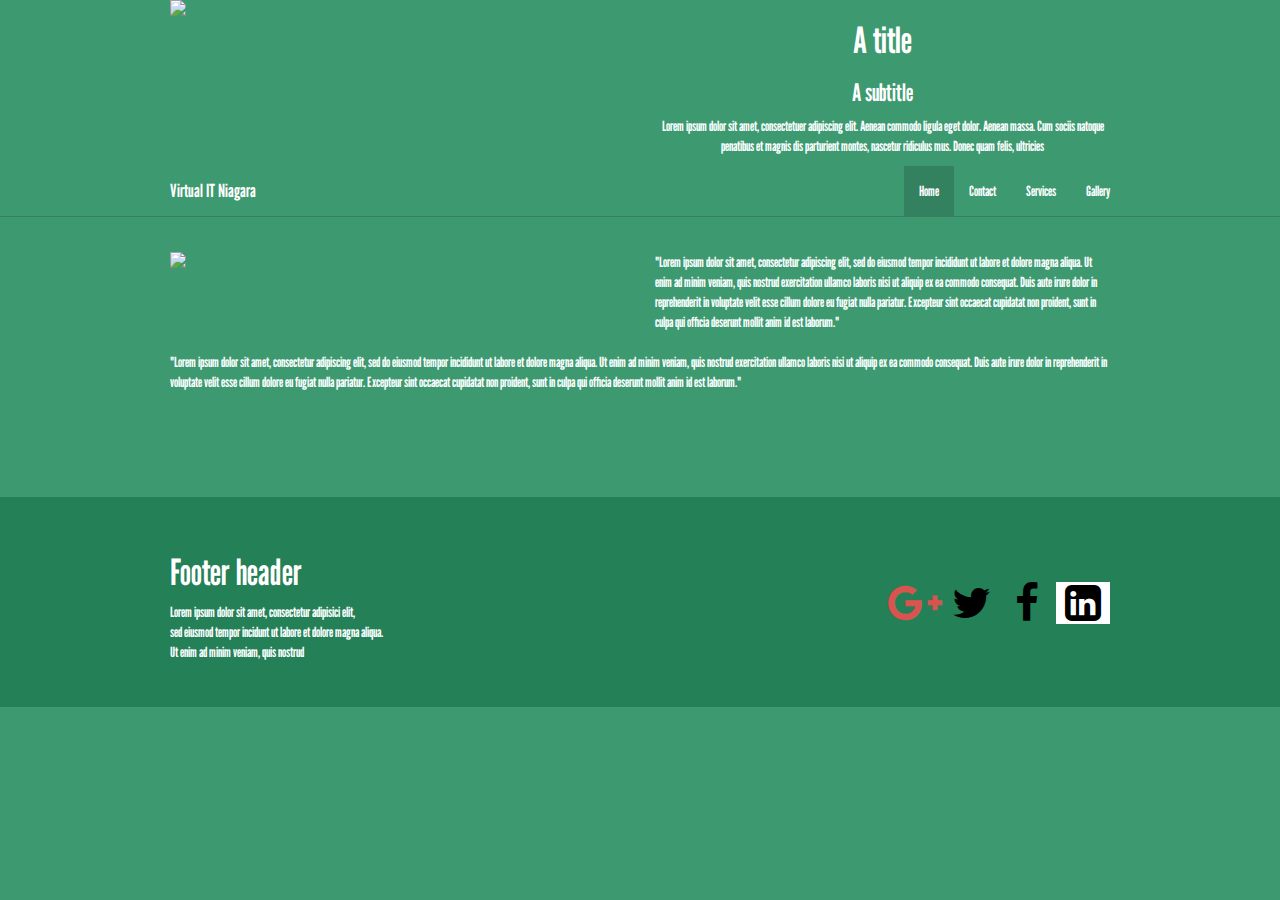
==== index.html @ bc230c68 "first commit" ====
<!DOCTYPE html>
<html>
    
    <head>
        <meta name="description" content="Virtual IT Niagara brings affordable web services to small businesses.">
        <meta name="keywords" content="SEO, social media, management, website, seo management, seo placement, search ranking, search engine optimization, facebook, twitter, google+, google maps, online presence, online management, online development, website development, web design, basic web design, affordable web desing, affordable, affordable seo, small business, small business seo, small busines website, small business design, small business social media,">
        <title>Virtual IT Niagara | Index</title>
        <meta charset="utf-8">
        <meta name="viewport" content="width=device-width, initial-scale=1">
        <script type="text/javascript" src="http://cdnjs.cloudflare.com/ajax/libs/jquery/2.0.3/jquery.min.js"></script>
        <script type="text/javascript" src="http://netdna.bootstrapcdn.com/bootstrap/3.3.4/js/bootstrap.min.js"></script>
        <link href="http://cdnjs.cloudflare.com/ajax/libs/font-awesome/4.3.0/css/font-awesome.min.css"
        rel="stylesheet" type="text/css">
        <link rel="stylesheet" href="VirtualITNiagara.css">
    </head>
    
    <body>
        <div class="header">
            <div class="container">
                <div class="row">
                    <div class="col-md-6">
                        <img src="..\..\Desktop\VirtualITNiagara.png" class="img-responsive">
                    </div>
                    <div class="col-md-6 text-center">
                        <h1>A title</h1>
                        <h3>A subtitle</h3>
                        <p>Lorem ipsum dolor sit amet, consectetuer adipiscing elit. Aenean commodo
                            ligula eget dolor. Aenean massa. Cum sociis natoque penatibus et magnis
                            dis parturient montes, nascetur ridiculus mus. Donec quam felis, ultricies</p>
                    </div>
                </div>
            </div>
        </div>
        <div class="navbar navbar-default navbar-static-top">
            <div class="container">
                <div class="navbar-header">
                    <button type="button" class="navbar-toggle" data-toggle="collapse" data-target="#navbar-ex-collapse">
                        <span class="sr-only">Toggle navigation</span>
                        <span class="icon-bar"></span>
                        <span class="icon-bar"></span>
                        <span class="icon-bar"></span>
                    </button>
                    <a class="navbar-brand" href="index.html"><span>Virtual IT Niagara</span></a>
                </div>
                <div class="collapse navbar-collapse" id="navbar-ex-collapse">
                    <ul class="nav navbar-nav navbar-right">
                        <li class="active">
                            <a href="#home">Home</a>
                        </li>
                        <li>
                            <a href="#contact">Contact</a>
                        </li>
                        <li class="">
                            <a href="#">Services</a>
                        </li>
                        <li>
                            <a href="#">Gallery</a>
                        </li>
                    </ul>
                </div>
            </div>
        </div>
        <div class="section" id="home">
            <div class="container">
                <div class="row">
                    <div class="col-md-6">
                        <a href="#">
              <img src="http://pingendo.github.io/pingendo-bootstrap/assets/placeholder.png" class="img-responsive">
              </a>
                    </div>
                    <div class="col-md-6">"Lorem ipsum dolor sit amet, consectetur adipiscing elit, sed do eiusmod
                        tempor incididunt ut labore et dolore magna aliqua. Ut enim ad minim veniam,
                        quis nostrud exercitation ullamco laboris nisi ut aliquip ex ea commodo
                        consequat. Duis aute irure dolor in reprehenderit in voluptate velit esse
                        cillum dolore eu fugiat nulla pariatur. Excepteur sint occaecat cupidatat
                        non proident, sunt in culpa qui officia deserunt mollit anim id est laborum."</div>
                </div>
                <br>
                <div class="row">
                    <div class="col-md-12">"Lorem ipsum dolor sit amet, consectetur adipiscing elit, sed do eiusmod
                        tempor incididunt ut labore et dolore magna aliqua. Ut enim ad minim veniam,
                        quis nostrud exercitation ullamco laboris nisi ut aliquip ex ea commodo
                        consequat. Duis aute irure dolor in reprehenderit in voluptate velit esse
                        cillum dolore eu fugiat nulla pariatur. Excepteur sint occaecat cupidatat
                        non proident, sunt in culpa qui officia deserunt mollit anim id est laborum."</div>
                </div>
            </div>
        </div>
        <div class="section" id="contact"></div>
        <footer class="section section-primary">
            <div class="container">
                <div class="row">
                    <div class="col-sm-6">
                        <h1>Footer header</h1>
                        <p>Lorem ipsum dolor sit amet, consectetur adipisici elit,
                            <br>sed eiusmod tempor incidunt ut labore et dolore magna aliqua.
                            <br>Ut enim ad minim veniam, quis nostrud</p>
                    </div>
                    <div class="col-sm-6">
                        <p class="text-info text-right">
                            <br>
                            <br>
                        </p>
                        <div class="row">
                            <div class="col-md-12 hidden-lg hidden-md hidden-sm text-left">
                                <a href="#"><i class="fa fa-3x fa-fw fa-instagram text-inverse"></i></a>
                                <a href="#"><i class="fa fa-3x fa-fw fa-twitter text-inverse"></i></a>
                                <a href="#"><i class="fa fa-3x fa-fw fa-facebook text-inverse"></i></a>
                                <a href="#"><i class="fa fa-3x fa-fw fa-github text-inverse"></i></a>
                            </div>
                        </div>
                        <div class="row">
                            <div class="col-md-12 hidden-xs text-right">
                                <a href="#"><i class="fa fa-3x fa-fw fa-google-plus text-danger google"></i></a>
                                <a href="#" class="twitter"><i class="fa fa-3x fa-fw fa-twitter text-inverse twitter"></i></a>
                                <a href="#"><i class="fa fa-3x fa-fw text-inverse facebook -square fa-facebook-f"></i></a>
                                <a href="#"><i class="fa fa-3x fa-fw fa-linkedin-square text-inverse linkedin"></i></a>
                            </div>
                        </div>
                    </div>
                </div>
            </div>
        </footer>
    </body>

</html>
---- VirtualITNiagara.css ----
@import url('https://fonts.googleapis.com/css?family=League Gothic|League Gothic');
/*!
 * Default theme for VirtualITNiagara 
 * Homepage: http://www.virtualitniagara.ca  
 * Copyright 2015 Virtual IT Niagara 
 * Licensed under MIT 
 * Based on Bootstrap v3.3.4
*/
/* Add custom CSS classes here 
 * 
 * img {
 *   box-shadow : 0px 0px 10px black !important;
 * }
*/
/*! normalize.css v3.0.2 | MIT License | git.io/normalize */
html {
  font-family: sans-serif;
  -ms-text-size-adjust: 100%;
  -webkit-text-size-adjust: 100%;
}
body {
  margin: 0;
}
article,
aside,
details,
figcaption,
figure,
footer,
header,
hgroup,
main,
menu,
nav,
section,
summary {
  display: block;
}
audio,
canvas,
progress,
video {
  display: inline-block;
  vertical-align: baseline;
}
audio:not([controls]) {
  display: none;
  height: 0;
}
[hidden],
template {
  display: none;
}
a {
  background-color: transparent;
}
a:active,
a:hover {
  outline: 0;
}
abbr[title] {
  border-bottom: 1px dotted;
}
b,
strong {
  font-weight: bold;
}
dfn {
  font-style: italic;
}
h1 {
  font-size: 2em;
  margin: 0.67em 0;
}
mark {
  background: #ff0;
  color: #000;
}
small {
  font-size: 80%;
}
sub,
sup {
  font-size: 75%;
  line-height: 0;
  position: relative;
  vertical-align: baseline;
}
sup {
  top: -0.5em;
}
sub {
  bottom: -0.25em;
}
img {
  border: 0;
}
svg:not(:root) {
  overflow: hidden;
}
figure {
  margin: 1em 40px;
}
hr {
  -moz-box-sizing: content-box;
  box-sizing: content-box;
  height: 0;
}
pre {
  overflow: auto;
}
code,
kbd,
pre,
samp {
  font-family: monospace, monospace;
  font-size: 1em;
}
button,
input,
optgroup,
select,
textarea {
  color: inherit;
  font: inherit;
  margin: 0;
}
button {
  overflow: visible;
}
button,
select {
  text-transform: none;
}
button,
html input[type="button"],
input[type="reset"],
input[type="submit"] {
  -webkit-appearance: button;
  cursor: pointer;
}
button[disabled],
html input[disabled] {
  cursor: default;
}
button::-moz-focus-inner,
input::-moz-focus-inner {
  border: 0;
  padding: 0;
}
input {
  line-height: normal;
}
input[type="checkbox"],
input[type="radio"] {
  box-sizing: border-box;
  padding: 0;
}
input[type="number"]::-webkit-inner-spin-button,
input[type="number"]::-webkit-outer-spin-button {
  height: auto;
}
input[type="search"] {
  -webkit-appearance: textfield;
  -moz-box-sizing: content-box;
  -webkit-box-sizing: content-box;
  box-sizing: content-box;
}
input[type="search"]::-webkit-search-cancel-button,
input[type="search"]::-webkit-search-decoration {
  -webkit-appearance: none;
}
fieldset {
  border: 1px solid #c0c0c0;
  margin: 0 2px;
  padding: 0.35em 0.625em 0.75em;
}
legend {
  border: 0;
  padding: 0;
}
textarea {
  overflow: auto;
}
optgroup {
  font-weight: bold;
}
table {
  border-collapse: collapse;
  border-spacing: 0;
}
td,
th {
  padding: 0;
}
/*! Source: https://github.com/h5bp/html5-boilerplate/blob/master/src/css/main.css */
@media print {
  *,
  *:before,
  *:after {
    background: transparent !important;
    color: #000 !important;
    box-shadow: none !important;
    text-shadow: none !important;
  }
  a,
  a:visited {
    text-decoration: underline;
  }
  a[href]:after {
    content: " (" attr(href) ")";
  }
  abbr[title]:after {
    content: " (" attr(title) ")";
  }
  a[href^="#"]:after,
  a[href^="javascript:"]:after {
    content: "";
  }
  pre,
  blockquote {
    border: 1px solid #999;
    page-break-inside: avoid;
  }
  thead {
    display: table-header-group;
  }
  tr,
  img {
    page-break-inside: avoid;
  }
  img {
    max-width: 100% !important;
  }
  p,
  h2,
  h3 {
    orphans: 3;
    widows: 3;
  }
  h2,
  h3 {
    page-break-after: avoid;
  }
  select {
    background: #fff !important;
  }
  .navbar {
    display: none;
  }
  .btn > .caret,
  .dropup > .btn > .caret {
    border-top-color: #000 !important;
  }
  .label {
    border: 1px solid #000;
  }
  .table {
    border-collapse: collapse !important;
  }
  .table td,
  .table th {
    background-color: #fff !important;
  }
  .table-bordered th,
  .table-bordered td {
    border: 1px solid #ddd !important;
  }
}
@font-face {
  font-family: 'Glyphicons Halflings';
  src: url('../fonts/glyphicons-halflings-regular.eot');
  src: url('../fonts/glyphicons-halflings-regular.eot?#iefix') format('embedded-opentype'), url('../fonts/glyphicons-halflings-regular.woff2') format('woff2'), url('../fonts/glyphicons-halflings-regular.woff') format('woff'), url('../fonts/glyphicons-halflings-regular.ttf') format('truetype'), url('../fonts/glyphicons-halflings-regular.svg#glyphicons_halflingsregular') format('svg');
}
.glyphicon {
  position: relative;
  top: 1px;
  display: inline-block;
  font-family: 'Glyphicons Halflings';
  font-style: normal;
  font-weight: normal;
  line-height: 1;
  -webkit-font-smoothing: antialiased;
  -moz-osx-font-smoothing: grayscale;
}
.glyphicon-asterisk:before {
  content: "\2a";
}
.glyphicon-plus:before {
  content: "\2b";
}
.glyphicon-euro:before,
.glyphicon-eur:before {
  content: "\20ac";
}
.glyphicon-minus:before {
  content: "\2212";
}
.glyphicon-cloud:before {
  content: "\2601";
}
.glyphicon-envelope:before {
  content: "\2709";
}
.glyphicon-pencil:before {
  content: "\270f";
}
.glyphicon-glass:before {
  content: "\e001";
}
.glyphicon-music:before {
  content: "\e002";
}
.glyphicon-search:before {
  content: "\e003";
}
.glyphicon-heart:before {
  content: "\e005";
}
.glyphicon-star:before {
  content: "\e006";
}
.glyphicon-star-empty:before {
  content: "\e007";
}
.glyphicon-user:before {
  content: "\e008";
}
.glyphicon-film:before {
  content: "\e009";
}
.glyphicon-th-large:before {
  content: "\e010";
}
.glyphicon-th:before {
  content: "\e011";
}
.glyphicon-th-list:before {
  content: "\e012";
}
.glyphicon-ok:before {
  content: "\e013";
}
.glyphicon-remove:before {
  content: "\e014";
}
.glyphicon-zoom-in:before {
  content: "\e015";
}
.glyphicon-zoom-out:before {
  content: "\e016";
}
.glyphicon-off:before {
  content: "\e017";
}
.glyphicon-signal:before {
  content: "\e018";
}
.glyphicon-cog:before {
  content: "\e019";
}
.glyphicon-trash:before {
  content: "\e020";
}
.glyphicon-home:before {
  content: "\e021";
}
.glyphicon-file:before {
  content: "\e022";
}
.glyphicon-time:before {
  content: "\e023";
}
.glyphicon-road:before {
  content: "\e024";
}
.glyphicon-download-alt:before {
  content: "\e025";
}
.glyphicon-download:before {
  content: "\e026";
}
.glyphicon-upload:before {
  content: "\e027";
}
.glyphicon-inbox:before {
  content: "\e028";
}
.glyphicon-play-circle:before {
  content: "\e029";
}
.glyphicon-repeat:before {
  content: "\e030";
}
.glyphicon-refresh:before {
  content: "\e031";
}
.glyphicon-list-alt:before {
  content: "\e032";
}
.glyphicon-lock:before {
  content: "\e033";
}
.glyphicon-flag:before {
  content: "\e034";
}
.glyphicon-headphones:before {
  content: "\e035";
}
.glyphicon-volume-off:before {
  content: "\e036";
}
.glyphicon-volume-down:before {
  content: "\e037";
}
.glyphicon-volume-up:before {
  content: "\e038";
}
.glyphicon-qrcode:before {
  content: "\e039";
}
.glyphicon-barcode:before {
  content: "\e040";
}
.glyphicon-tag:before {
  content: "\e041";
}
.glyphicon-tags:before {
  content: "\e042";
}
.glyphicon-book:before {
  content: "\e043";
}
.glyphicon-bookmark:before {
  content: "\e044";
}
.glyphicon-print:before {
  content: "\e045";
}
.glyphicon-camera:before {
  content: "\e046";
}
.glyphicon-font:before {
  content: "\e047";
}
.glyphicon-bold:before {
  content: "\e048";
}
.glyphicon-italic:before {
  content: "\e049";
}
.glyphicon-text-height:before {
  content: "\e050";
}
.glyphicon-text-width:before {
  content: "\e051";
}
.glyphicon-align-left:before {
  content: "\e052";
}
.glyphicon-align-center:before {
  content: "\e053";
}
.glyphicon-align-right:before {
  content: "\e054";
}
.glyphicon-align-justify:before {
  content: "\e055";
}
.glyphicon-list:before {
  content: "\e056";
}
.glyphicon-indent-left:before {
  content: "\e057";
}
.glyphicon-indent-right:before {
  content: "\e058";
}
.glyphicon-facetime-video:before {
  content: "\e059";
}
.glyphicon-picture:before {
  content: "\e060";
}
.glyphicon-map-marker:before {
  content: "\e062";
}
.glyphicon-adjust:before {
  content: "\e063";
}
.glyphicon-tint:before {
  content: "\e064";
}
.glyphicon-edit:before {
  content: "\e065";
}
.glyphicon-share:before {
  content: "\e066";
}
.glyphicon-check:before {
  content: "\e067";
}
.glyphicon-move:before {
  content: "\e068";
}
.glyphicon-step-backward:before {
  content: "\e069";
}
.glyphicon-fast-backward:before {
  content: "\e070";
}
.glyphicon-backward:before {
  content: "\e071";
}
.glyphicon-play:before {
  content: "\e072";
}
.glyphicon-pause:before {
  content: "\e073";
}
.glyphicon-stop:before {
  content: "\e074";
}
.glyphicon-forward:before {
  content: "\e075";
}
.glyphicon-fast-forward:before {
  content: "\e076";
}
.glyphicon-step-forward:before {
  content: "\e077";
}
.glyphicon-eject:before {
  content: "\e078";
}
.glyphicon-chevron-left:before {
  content: "\e079";
}
.glyphicon-chevron-right:before {
  content: "\e080";
}
.glyphicon-plus-sign:before {
  content: "\e081";
}
.glyphicon-minus-sign:before {
  content: "\e082";
}
.glyphicon-remove-sign:before {
  content: "\e083";
}
.glyphicon-ok-sign:before {
  content: "\e084";
}
.glyphicon-question-sign:before {
  content: "\e085";
}
.glyphicon-info-sign:before {
  content: "\e086";
}
.glyphicon-screenshot:before {
  content: "\e087";
}
.glyphicon-remove-circle:before {
  content: "\e088";
}
.glyphicon-ok-circle:before {
  content: "\e089";
}
.glyphicon-ban-circle:before {
  content: "\e090";
}
.glyphicon-arrow-left:before {
  content: "\e091";
}
.glyphicon-arrow-right:before {
  content: "\e092";
}
.glyphicon-arrow-up:before {
  content: "\e093";
}
.glyphicon-arrow-down:before {
  content: "\e094";
}
.glyphicon-share-alt:before {
  content: "\e095";
}
.glyphicon-resize-full:before {
  content: "\e096";
}
.glyphicon-resize-small:before {
  content: "\e097";
}
.glyphicon-exclamation-sign:before {
  content: "\e101";
}
.glyphicon-gift:before {
  content: "\e102";
}
.glyphicon-leaf:before {
  content: "\e103";
}
.glyphicon-fire:before {
  content: "\e104";
}
.glyphicon-eye-open:before {
  content: "\e105";
}
.glyphicon-eye-close:before {
  content: "\e106";
}
.glyphicon-warning-sign:before {
  content: "\e107";
}
.glyphicon-plane:before {
  content: "\e108";
}
.glyphicon-calendar:before {
  content: "\e109";
}
.glyphicon-random:before {
  content: "\e110";
}
.glyphicon-comment:before {
  content: "\e111";
}
.glyphicon-magnet:before {
  content: "\e112";
}
.glyphicon-chevron-up:before {
  content: "\e113";
}
.glyphicon-chevron-down:before {
  content: "\e114";
}
.glyphicon-retweet:before {
  content: "\e115";
}
.glyphicon-shopping-cart:before {
  content: "\e116";
}
.glyphicon-folder-close:before {
  content: "\e117";
}
.glyphicon-folder-open:before {
  content: "\e118";
}
.glyphicon-resize-vertical:before {
  content: "\e119";
}
.glyphicon-resize-horizontal:before {
  content: "\e120";
}
.glyphicon-hdd:before {
  content: "\e121";
}
.glyphicon-bullhorn:before {
  content: "\e122";
}
.glyphicon-bell:before {
  content: "\e123";
}
.glyphicon-certificate:before {
  content: "\e124";
}
.glyphicon-thumbs-up:before {
  content: "\e125";
}
.glyphicon-thumbs-down:before {
  content: "\e126";
}
.glyphicon-hand-right:before {
  content: "\e127";
}
.glyphicon-hand-left:before {
  content: "\e128";
}
.glyphicon-hand-up:before {
  content: "\e129";
}
.glyphicon-hand-down:before {
  content: "\e130";
}
.glyphicon-circle-arrow-right:before {
  content: "\e131";
}
.glyphicon-circle-arrow-left:before {
  content: "\e132";
}
.glyphicon-circle-arrow-up:before {
  content: "\e133";
}
.glyphicon-circle-arrow-down:before {
  content: "\e134";
}
.glyphicon-globe:before {
  content: "\e135";
}
.glyphicon-wrench:before {
  content: "\e136";
}
.glyphicon-tasks:before {
  content: "\e137";
}
.glyphicon-filter:before {
  content: "\e138";
}
.glyphicon-briefcase:before {
  content: "\e139";
}
.glyphicon-fullscreen:before {
  content: "\e140";
}
.glyphicon-dashboard:before {
  content: "\e141";
}
.glyphicon-paperclip:before {
  content: "\e142";
}
.glyphicon-heart-empty:before {
  content: "\e143";
}
.glyphicon-link:before {
  content: "\e144";
}
.glyphicon-phone:before {
  content: "\e145";
}
.glyphicon-pushpin:before {
  content: "\e146";
}
.glyphicon-usd:before {
  content: "\e148";
}
.glyphicon-gbp:before {
  content: "\e149";
}
.glyphicon-sort:before {
  content: "\e150";
}
.glyphicon-sort-by-alphabet:before {
  content: "\e151";
}
.glyphicon-sort-by-alphabet-alt:before {
  content: "\e152";
}
.glyphicon-sort-by-order:before {
  content: "\e153";
}
.glyphicon-sort-by-order-alt:before {
  content: "\e154";
}
.glyphicon-sort-by-attributes:before {
  content: "\e155";
}
.glyphicon-sort-by-attributes-alt:before {
  content: "\e156";
}
.glyphicon-unchecked:before {
  content: "\e157";
}
.glyphicon-expand:before {
  content: "\e158";
}
.glyphicon-collapse-down:before {
  content: "\e159";
}
.glyphicon-collapse-up:before {
  content: "\e160";
}
.glyphicon-log-in:before {
  content: "\e161";
}
.glyphicon-flash:before {
  content: "\e162";
}
.glyphicon-log-out:before {
  content: "\e163";
}
.glyphicon-new-window:before {
  content: "\e164";
}
.glyphicon-record:before {
  content: "\e165";
}
.glyphicon-save:before {
  content: "\e166";
}
.glyphicon-open:before {
  content: "\e167";
}
.glyphicon-saved:before {
  content: "\e168";
}
.glyphicon-import:before {
  content: "\e169";
}
.glyphicon-export:before {
  content: "\e170";
}
.glyphicon-send:before {
  content: "\e171";
}
.glyphicon-floppy-disk:before {
  content: "\e172";
}
.glyphicon-floppy-saved:before {
  content: "\e173";
}
.glyphicon-floppy-remove:before {
  content: "\e174";
}
.glyphicon-floppy-save:before {
  content: "\e175";
}
.glyphicon-floppy-open:before {
  content: "\e176";
}
.glyphicon-credit-card:before {
  content: "\e177";
}
.glyphicon-transfer:before {
  content: "\e178";
}
.glyphicon-cutlery:before {
  content: "\e179";
}
.glyphicon-header:before {
  content: "\e180";
}
.glyphicon-compressed:before {
  content: "\e181";
}
.glyphicon-earphone:before {
  content: "\e182";
}
.glyphicon-phone-alt:before {
  content: "\e183";
}
.glyphicon-tower:before {
  content: "\e184";
}
.glyphicon-stats:before {
  content: "\e185";
}
.glyphicon-sd-video:before {
  content: "\e186";
}
.glyphicon-hd-video:before {
  content: "\e187";
}
.glyphicon-subtitles:before {
  content: "\e188";
}
.glyphicon-sound-stereo:before {
  content: "\e189";
}
.glyphicon-sound-dolby:before {
  content: "\e190";
}
.glyphicon-sound-5-1:before {
  content: "\e191";
}
.glyphicon-sound-6-1:before {
  content: "\e192";
}
.glyphicon-sound-7-1:before {
  content: "\e193";
}
.glyphicon-copyright-mark:before {
  content: "\e194";
}
.glyphicon-registration-mark:before {
  content: "\e195";
}
.glyphicon-cloud-download:before {
  content: "\e197";
}
.glyphicon-cloud-upload:before {
  content: "\e198";
}
.glyphicon-tree-conifer:before {
  content: "\e199";
}
.glyphicon-tree-deciduous:before {
  content: "\e200";
}
.glyphicon-cd:before {
  content: "\e201";
}
.glyphicon-save-file:before {
  content: "\e202";
}
.glyphicon-open-file:before {
  content: "\e203";
}
.glyphicon-level-up:before {
  content: "\e204";
}
.glyphicon-copy:before {
  content: "\e205";
}
.glyphicon-paste:before {
  content: "\e206";
}
.glyphicon-alert:before {
  content: "\e209";
}
.glyphicon-equalizer:before {
  content: "\e210";
}
.glyphicon-king:before {
  content: "\e211";
}
.glyphicon-queen:before {
  content: "\e212";
}
.glyphicon-pawn:before {
  content: "\e213";
}
.glyphicon-bishop:before {
  content: "\e214";
}
.glyphicon-knight:before {
  content: "\e215";
}
.glyphicon-baby-formula:before {
  content: "\e216";
}
.glyphicon-tent:before {
  content: "\26fa";
}
.glyphicon-blackboard:before {
  content: "\e218";
}
.glyphicon-bed:before {
  content: "\e219";
}
.glyphicon-apple:before {
  content: "\f8ff";
}
.glyphicon-erase:before {
  content: "\e221";
}
.glyphicon-hourglass:before {
  content: "\231b";
}
.glyphicon-lamp:before {
  content: "\e223";
}
.glyphicon-duplicate:before {
  content: "\e224";
}
.glyphicon-piggy-bank:before {
  content: "\e225";
}
.glyphicon-scissors:before {
  content: "\e226";
}
.glyphicon-bitcoin:before {
  content: "\e227";
}
.glyphicon-btc:before {
  content: "\e227";
}
.glyphicon-xbt:before {
  content: "\e227";
}
.glyphicon-yen:before {
  content: "\00a5";
}
.glyphicon-jpy:before {
  content: "\00a5";
}
.glyphicon-ruble:before {
  content: "\20bd";
}
.glyphicon-rub:before {
  content: "\20bd";
}
.glyphicon-scale:before {
  content: "\e230";
}
.glyphicon-ice-lolly:before {
  content: "\e231";
}
.glyphicon-ice-lolly-tasted:before {
  content: "\e232";
}
.glyphicon-education:before {
  content: "\e233";
}
.glyphicon-option-horizontal:before {
  content: "\e234";
}
.glyphicon-option-vertical:before {
  content: "\e235";
}
.glyphicon-menu-hamburger:before {
  content: "\e236";
}
.glyphicon-modal-window:before {
  content: "\e237";
}
.glyphicon-oil:before {
  content: "\e238";
}
.glyphicon-grain:before {
  content: "\e239";
}
.glyphicon-sunglasses:before {
  content: "\e240";
}
.glyphicon-text-size:before {
  content: "\e241";
}
.glyphicon-text-color:before {
  content: "\e242";
}
.glyphicon-text-background:before {
  content: "\e243";
}
.glyphicon-object-align-top:before {
  content: "\e244";
}
.glyphicon-object-align-bottom:before {
  content: "\e245";
}
.glyphicon-object-align-horizontal:before {
  content: "\e246";
}
.glyphicon-object-align-left:before {
  content: "\e247";
}
.glyphicon-object-align-vertical:before {
  content: "\e248";
}
.glyphicon-object-align-right:before {
  content: "\e249";
}
.glyphicon-triangle-right:before {
  content: "\e250";
}
.glyphicon-triangle-left:before {
  content: "\e251";
}
.glyphicon-triangle-bottom:before {
  content: "\e252";
}
.glyphicon-triangle-top:before {
  content: "\e253";
}
.glyphicon-console:before {
  content: "\e254";
}
.glyphicon-superscript:before {
  content: "\e255";
}
.glyphicon-subscript:before {
  content: "\e256";
}
.glyphicon-menu-left:before {
  content: "\e257";
}
.glyphicon-menu-right:before {
  content: "\e258";
}
.glyphicon-menu-down:before {
  content: "\e259";
}
.glyphicon-menu-up:before {
  content: "\e260";
}
* {
  -webkit-box-sizing: border-box;
  -moz-box-sizing: border-box;
  box-sizing: border-box;
}
*:before,
*:after {
  -webkit-box-sizing: border-box;
  -moz-box-sizing: border-box;
  box-sizing: border-box;
}
html {
  font-size: 10px;
  -webkit-tap-highlight-color: rgba(0, 0, 0, 0);
}
body {
  font-family: League Gothic;
  font-size: 14px;
  line-height: 1.42857143;
  color: #ffffff;
  background-color: #3d9970;
}
input,
button,
select,
textarea {
  font-family: inherit;
  font-size: inherit;
  line-height: inherit;
}
a {
  color: #248057;
  text-decoration: none;
}
a:hover,
a:focus {
  color: #13442e;
  text-decoration: underline;
}
a:focus {
  outline: thin dotted;
  outline: 5px auto -webkit-focus-ring-color;
  outline-offset: -2px;
}
figure {
  margin: 0;
}
img {
  vertical-align: middle;
}
.img-responsive,
.thumbnail > img,
.thumbnail a > img,
.carousel-inner > .item > img,
.carousel-inner > .item > a > img {
  display: block;
  max-width: 100%;
  height: auto;
}
.img-rounded {
  border-radius: 5px;
}
.img-thumbnail {
  padding: 4px;
  line-height: 1.42857143;
  background-color: #3d9970;
  border: 1px solid #dddddd;
  border-radius: 4px;
  -webkit-transition: all 0.2s ease-in-out;
  -o-transition: all 0.2s ease-in-out;
  transition: all 0.2s ease-in-out;
  display: inline-block;
  max-width: 100%;
  height: auto;
}
.img-circle {
  border-radius: 50%;
}
hr {
  margin-top: 20px;
  margin-bottom: 20px;
  border: 0;
  border-top: 1px solid #eeeeee;
}
.sr-only {
  position: absolute;
  width: 1px;
  height: 1px;
  margin: -1px;
  padding: 0;
  overflow: hidden;
  clip: rect(0, 0, 0, 0);
  border: 0;
}
.sr-only-focusable:active,
.sr-only-focusable:focus {
  position: static;
  width: auto;
  height: auto;
  margin: 0;
  overflow: visible;
  clip: auto;
}
[role="button"] {
  cursor: pointer;
}
h1,
h2,
h3,
h4,
h5,
h6,
.h1,
.h2,
.h3,
.h4,
.h5,
.h6 {
  font-family: League Gothic;
  font-weight: 500;
  line-height: 1.1;
  color: inherit;
}
h1 small,
h2 small,
h3 small,
h4 small,
h5 small,
h6 small,
.h1 small,
.h2 small,
.h3 small,
.h4 small,
.h5 small,
.h6 small,
h1 .small,
h2 .small,
h3 .small,
h4 .small,
h5 .small,
h6 .small,
.h1 .small,
.h2 .small,
.h3 .small,
.h4 .small,
.h5 .small,
.h6 .small {
  font-weight: normal;
  line-height: 1;
  color: #777777;
}
h1,
.h1,
h2,
.h2,
h3,
.h3 {
  margin-top: 20px;
  margin-bottom: 10px;
}
h1 small,
.h1 small,
h2 small,
.h2 small,
h3 small,
.h3 small,
h1 .small,
.h1 .small,
h2 .small,
.h2 .small,
h3 .small,
.h3 .small {
  font-size: 65%;
}
h4,
.h4,
h5,
.h5,
h6,
.h6 {
  margin-top: 10px;
  margin-bottom: 10px;
}
h4 small,
.h4 small,
h5 small,
.h5 small,
h6 small,
.h6 small,
h4 .small,
.h4 .small,
h5 .small,
.h5 .small,
h6 .small,
.h6 .small {
  font-size: 75%;
}
h1,
.h1 {
  font-size: 36px;
}
h2,
.h2 {
  font-size: 30px;
}
h3,
.h3 {
  font-size: 24px;
}
h4,
.h4 {
  font-size: 18px;
}
h5,
.h5 {
  font-size: 14px;
}
h6,
.h6 {
  font-size: 12px;
}
p {
  margin: 0 0 10px;
}
.lead {
  margin-bottom: 20px;
  font-size: 16px;
  font-weight: 300;
  line-height: 1.4;
}
@media (min-width: 768px) {
  .lead {
    font-size: 21px;
  }
}
small,
.small {
  font-size: 85%;
}
mark,
.mark {
  background-color: #f8d9ac;
  padding: .2em;
}
.text-left {
  text-align: left;
}
.text-right {
  text-align: right;
}
.text-center {
  text-align: center;
}
.text-justify {
  text-align: justify;
}
.text-nowrap {
  white-space: nowrap;
}
.text-lowercase {
  text-transform: lowercase;
}
.text-uppercase {
  text-transform: uppercase;
}
.text-capitalize {
  text-transform: capitalize;
}
.text-muted {
  color: #777777;
}
.text-primary {
  color: #248057;
}
a.text-primary:hover {
  color: #19583c;
}
.text-success {
  color: #5cb85c;
}
a.text-success:hover {
  color: #449d44;
}
.text-info {
  color: #57b38a;
}
a.text-info:hover {
  color: #439470;
}
.text-warning {
  color: #f0ad4e;
}
a.text-warning:hover {
  color: #ec971f;
}
.text-danger {
  color: #d9534f;
}
a.text-danger:hover {
  color: #c9302c;
}
.bg-primary {
  color: #fff;
  background-color: #248057;
}
a.bg-primary:hover {
  background-color: #19583c;
}
.bg-success {
  background-color: #a3d7a3;
}
a.bg-success:hover {
  background-color: #80c780;
}
.bg-info {
  background-color: #9dd3bb;
}
a.bg-info:hover {
  background-color: #7ac3a2;
}
.bg-warning {
  background-color: #f8d9ac;
}
a.bg-warning:hover {
  background-color: #f4c37d;
}
.bg-danger {
  background-color: #eba5a3;
}
a.bg-danger:hover {
  background-color: #e27c79;
}
.page-header {
  padding-bottom: 9px;
  margin: 40px 0 20px;
  border-bottom: 1px solid #eeeeee;
}
ul,
ol {
  margin-top: 0;
  margin-bottom: 10px;
}
ul ul,
ol ul,
ul ol,
ol ol {
  margin-bottom: 0;
}
.list-unstyled {
  padding-left: 0;
  list-style: none;
}
.list-inline {
  padding-left: 0;
  list-style: none;
  margin-left: -5px;
}
.list-inline > li {
  display: inline-block;
  padding-left: 5px;
  padding-right: 5px;
}
dl {
  margin-top: 0;
  margin-bottom: 20px;
}
dt,
dd {
  line-height: 1.42857143;
}
dt {
  font-weight: bold;
}
dd {
  margin-left: 0;
}
@media (min-width: 768px) {
  .dl-horizontal dt {
    float: left;
    width: 160px;
    clear: left;
    text-align: right;
    overflow: hidden;
    text-overflow: ellipsis;
    white-space: nowrap;
  }
  .dl-horizontal dd {
    margin-left: 180px;
  }
}
abbr[title],
abbr[data-original-title] {
  cursor: help;
  border-bottom: 1px dotted #777777;
}
.initialism {
  font-size: 90%;
  text-transform: uppercase;
}
blockquote {
  padding: 10px 20px;
  margin: 0 0 20px;
  font-size: 17.5px;
  border-left: 5px solid #eeeeee;
}
blockquote p:last-child,
blockquote ul:last-child,
blockquote ol:last-child {
  margin-bottom: 0;
}
blockquote footer,
blockquote small,
blockquote .small {
  display: block;
  font-size: 80%;
  line-height: 1.42857143;
  color: #777777;
}
blockquote footer:before,
blockquote small:before,
blockquote .small:before {
  content: '\2014 \00A0';
}
.blockquote-reverse,
blockquote.pull-right {
  padding-right: 15px;
  padding-left: 0;
  border-right: 5px solid #eeeeee;
  border-left: 0;
  text-align: right;
}
.blockquote-reverse footer:before,
blockquote.pull-right footer:before,
.blockquote-reverse small:before,
blockquote.pull-right small:before,
.blockquote-reverse .small:before,
blockquote.pull-right .small:before {
  content: '';
}
.blockquote-reverse footer:after,
blockquote.pull-right footer:after,
.blockquote-reverse small:after,
blockquote.pull-right small:after,
.blockquote-reverse .small:after,
blockquote.pull-right .small:after {
  content: '\00A0 \2014';
}
address {
  margin-bottom: 20px;
  font-style: normal;
  line-height: 1.42857143;
}
code,
kbd,
pre,
samp {
  font-family: Menlo, Monaco, Consolas, "Courier New", monospace;
}
code {
  padding: 2px 4px;
  font-size: 90%;
  color: #c7254e;
  background-color: #f9f2f4;
  border-radius: 4px;
}
kbd {
  padding: 2px 4px;
  font-size: 90%;
  color: #ffffff;
  background-color: #333333;
  border-radius: 2px;
  box-shadow: inset 0 -1px 0 rgba(0, 0, 0, 0.25);
}
kbd kbd {
  padding: 0;
  font-size: 100%;
  font-weight: bold;
  box-shadow: none;
}
pre {
  display: block;
  padding: 9.5px;
  margin: 0 0 10px;
  font-size: 13px;
  line-height: 1.42857143;
  word-break: break-all;
  word-wrap: break-word;
  color: #333333;
  background-color: #f5f5f5;
  border: 1px solid #cccccc;
  border-radius: 4px;
}
pre code {
  padding: 0;
  font-size: inherit;
  color: inherit;
  white-space: pre-wrap;
  background-color: transparent;
  border-radius: 0;
}
.pre-scrollable {
  max-height: 340px;
  overflow-y: scroll;
}
.container {
  margin-right: auto;
  margin-left: auto;
  padding-left: 15px;
  padding-right: 15px;
}
@media (min-width: 768px) {
  .container {
    width: 750px;
  }
}
@media (min-width: 992px) {
  .container {
    width: 970px;
  }
}
@media (min-width: 1200px) {
  .container {
    width: 970px;
  }
}
.container-fluid {
  margin-right: auto;
  margin-left: auto;
  padding-left: 15px;
  padding-right: 15px;
}
.row {
  margin-left: -15px;
  margin-right: -15px;
}
.col-xs-1, .col-sm-1, .col-md-1, .col-lg-1, .col-xs-2, .col-sm-2, .col-md-2, .col-lg-2, .col-xs-3, .col-sm-3, .col-md-3, .col-lg-3, .col-xs-4, .col-sm-4, .col-md-4, .col-lg-4, .col-xs-5, .col-sm-5, .col-md-5, .col-lg-5, .col-xs-6, .col-sm-6, .col-md-6, .col-lg-6, .col-xs-7, .col-sm-7, .col-md-7, .col-lg-7, .col-xs-8, .col-sm-8, .col-md-8, .col-lg-8, .col-xs-9, .col-sm-9, .col-md-9, .col-lg-9, .col-xs-10, .col-sm-10, .col-md-10, .col-lg-10, .col-xs-11, .col-sm-11, .col-md-11, .col-lg-11, .col-xs-12, .col-sm-12, .col-md-12, .col-lg-12 {
  position: relative;
  min-height: 1px;
  padding-left: 15px;
  padding-right: 15px;
}
.col-xs-1, .col-xs-2, .col-xs-3, .col-xs-4, .col-xs-5, .col-xs-6, .col-xs-7, .col-xs-8, .col-xs-9, .col-xs-10, .col-xs-11, .col-xs-12 {
  float: left;
}
.col-xs-12 {
  width: 100%;
}
.col-xs-11 {
  width: 91.66666667%;
}
.col-xs-10 {
  width: 83.33333333%;
}
.col-xs-9 {
  width: 75%;
}
.col-xs-8 {
  width: 66.66666667%;
}
.col-xs-7 {
  width: 58.33333333%;
}
.col-xs-6 {
  width: 50%;
}
.col-xs-5 {
  width: 41.66666667%;
}
.col-xs-4 {
  width: 33.33333333%;
}
.col-xs-3 {
  width: 25%;
}
.col-xs-2 {
  width: 16.66666667%;
}
.col-xs-1 {
  width: 8.33333333%;
}
.col-xs-pull-12 {
  right: 100%;
}
.col-xs-pull-11 {
  right: 91.66666667%;
}
.col-xs-pull-10 {
  right: 83.33333333%;
}
.col-xs-pull-9 {
  right: 75%;
}
.col-xs-pull-8 {
  right: 66.66666667%;
}
.col-xs-pull-7 {
  right: 58.33333333%;
}
.col-xs-pull-6 {
  right: 50%;
}
.col-xs-pull-5 {
  right: 41.66666667%;
}
.col-xs-pull-4 {
  right: 33.33333333%;
}
.col-xs-pull-3 {
  right: 25%;
}
.col-xs-pull-2 {
  right: 16.66666667%;
}
.col-xs-pull-1 {
  right: 8.33333333%;
}
.col-xs-pull-0 {
  right: auto;
}
.col-xs-push-12 {
  left: 100%;
}
.col-xs-push-11 {
  left: 91.66666667%;
}
.col-xs-push-10 {
  left: 83.33333333%;
}
.col-xs-push-9 {
  left: 75%;
}
.col-xs-push-8 {
  left: 66.66666667%;
}
.col-xs-push-7 {
  left: 58.33333333%;
}
.col-xs-push-6 {
  left: 50%;
}
.col-xs-push-5 {
  left: 41.66666667%;
}
.col-xs-push-4 {
  left: 33.33333333%;
}
.col-xs-push-3 {
  left: 25%;
}
.col-xs-push-2 {
  left: 16.66666667%;
}
.col-xs-push-1 {
  left: 8.33333333%;
}
.col-xs-push-0 {
  left: auto;
}
.col-xs-offset-12 {
  margin-left: 100%;
}
.col-xs-offset-11 {
  margin-left: 91.66666667%;
}
.col-xs-offset-10 {
  margin-left: 83.33333333%;
}
.col-xs-offset-9 {
  margin-left: 75%;
}
.col-xs-offset-8 {
  margin-left: 66.66666667%;
}
.col-xs-offset-7 {
  margin-left: 58.33333333%;
}
.col-xs-offset-6 {
  margin-left: 50%;
}
.col-xs-offset-5 {
  margin-left: 41.66666667%;
}
.col-xs-offset-4 {
  margin-left: 33.33333333%;
}
.col-xs-offset-3 {
  margin-left: 25%;
}
.col-xs-offset-2 {
  margin-left: 16.66666667%;
}
.col-xs-offset-1 {
  margin-left: 8.33333333%;
}
.col-xs-offset-0 {
  margin-left: 0%;
}
@media (min-width: 768px) {
  .col-sm-1, .col-sm-2, .col-sm-3, .col-sm-4, .col-sm-5, .col-sm-6, .col-sm-7, .col-sm-8, .col-sm-9, .col-sm-10, .col-sm-11, .col-sm-12 {
    float: left;
  }
  .col-sm-12 {
    width: 100%;
  }
  .col-sm-11 {
    width: 91.66666667%;
  }
  .col-sm-10 {
    width: 83.33333333%;
  }
  .col-sm-9 {
    width: 75%;
  }
  .col-sm-8 {
    width: 66.66666667%;
  }
  .col-sm-7 {
    width: 58.33333333%;
  }
  .col-sm-6 {
    width: 50%;
  }
  .col-sm-5 {
    width: 41.66666667%;
  }
  .col-sm-4 {
    width: 33.33333333%;
  }
  .col-sm-3 {
    width: 25%;
  }
  .col-sm-2 {
    width: 16.66666667%;
  }
  .col-sm-1 {
    width: 8.33333333%;
  }
  .col-sm-pull-12 {
    right: 100%;
  }
  .col-sm-pull-11 {
    right: 91.66666667%;
  }
  .col-sm-pull-10 {
    right: 83.33333333%;
  }
  .col-sm-pull-9 {
    right: 75%;
  }
  .col-sm-pull-8 {
    right: 66.66666667%;
  }
  .col-sm-pull-7 {
    right: 58.33333333%;
  }
  .col-sm-pull-6 {
    right: 50%;
  }
  .col-sm-pull-5 {
    right: 41.66666667%;
  }
  .col-sm-pull-4 {
    right: 33.33333333%;
  }
  .col-sm-pull-3 {
    right: 25%;
  }
  .col-sm-pull-2 {
    right: 16.66666667%;
  }
  .col-sm-pull-1 {
    right: 8.33333333%;
  }
  .col-sm-pull-0 {
    right: auto;
  }
  .col-sm-push-12 {
    left: 100%;
  }
  .col-sm-push-11 {
    left: 91.66666667%;
  }
  .col-sm-push-10 {
    left: 83.33333333%;
  }
  .col-sm-push-9 {
    left: 75%;
  }
  .col-sm-push-8 {
    left: 66.66666667%;
  }
  .col-sm-push-7 {
    left: 58.33333333%;
  }
  .col-sm-push-6 {
    left: 50%;
  }
  .col-sm-push-5 {
    left: 41.66666667%;
  }
  .col-sm-push-4 {
    left: 33.33333333%;
  }
  .col-sm-push-3 {
    left: 25%;
  }
  .col-sm-push-2 {
    left: 16.66666667%;
  }
  .col-sm-push-1 {
    left: 8.33333333%;
  }
  .col-sm-push-0 {
    left: auto;
  }
  .col-sm-offset-12 {
    margin-left: 100%;
  }
  .col-sm-offset-11 {
    margin-left: 91.66666667%;
  }
  .col-sm-offset-10 {
    margin-left: 83.33333333%;
  }
  .col-sm-offset-9 {
    margin-left: 75%;
  }
  .col-sm-offset-8 {
    margin-left: 66.66666667%;
  }
  .col-sm-offset-7 {
    margin-left: 58.33333333%;
  }
  .col-sm-offset-6 {
    margin-left: 50%;
  }
  .col-sm-offset-5 {
    margin-left: 41.66666667%;
  }
  .col-sm-offset-4 {
    margin-left: 33.33333333%;
  }
  .col-sm-offset-3 {
    margin-left: 25%;
  }
  .col-sm-offset-2 {
    margin-left: 16.66666667%;
  }
  .col-sm-offset-1 {
    margin-left: 8.33333333%;
  }
  .col-sm-offset-0 {
    margin-left: 0%;
  }
}
@media (min-width: 992px) {
  .col-md-1, .col-md-2, .col-md-3, .col-md-4, .col-md-5, .col-md-6, .col-md-7, .col-md-8, .col-md-9, .col-md-10, .col-md-11, .col-md-12 {
    float: left;
  }
  .col-md-12 {
    width: 100%;
  }
  .col-md-11 {
    width: 91.66666667%;
  }
  .col-md-10 {
    width: 83.33333333%;
  }
  .col-md-9 {
    width: 75%;
  }
  .col-md-8 {
    width: 66.66666667%;
  }
  .col-md-7 {
    width: 58.33333333%;
  }
  .col-md-6 {
    width: 50%;
  }
  .col-md-5 {
    width: 41.66666667%;
  }
  .col-md-4 {
    width: 33.33333333%;
  }
  .col-md-3 {
    width: 25%;
  }
  .col-md-2 {
    width: 16.66666667%;
  }
  .col-md-1 {
    width: 8.33333333%;
  }
  .col-md-pull-12 {
    right: 100%;
  }
  .col-md-pull-11 {
    right: 91.66666667%;
  }
  .col-md-pull-10 {
    right: 83.33333333%;
  }
  .col-md-pull-9 {
    right: 75%;
  }
  .col-md-pull-8 {
    right: 66.66666667%;
  }
  .col-md-pull-7 {
    right: 58.33333333%;
  }
  .col-md-pull-6 {
    right: 50%;
  }
  .col-md-pull-5 {
    right: 41.66666667%;
  }
  .col-md-pull-4 {
    right: 33.33333333%;
  }
  .col-md-pull-3 {
    right: 25%;
  }
  .col-md-pull-2 {
    right: 16.66666667%;
  }
  .col-md-pull-1 {
    right: 8.33333333%;
  }
  .col-md-pull-0 {
    right: auto;
  }
  .col-md-push-12 {
    left: 100%;
  }
  .col-md-push-11 {
    left: 91.66666667%;
  }
  .col-md-push-10 {
    left: 83.33333333%;
  }
  .col-md-push-9 {
    left: 75%;
  }
  .col-md-push-8 {
    left: 66.66666667%;
  }
  .col-md-push-7 {
    left: 58.33333333%;
  }
  .col-md-push-6 {
    left: 50%;
  }
  .col-md-push-5 {
    left: 41.66666667%;
  }
  .col-md-push-4 {
    left: 33.33333333%;
  }
  .col-md-push-3 {
    left: 25%;
  }
  .col-md-push-2 {
    left: 16.66666667%;
  }
  .col-md-push-1 {
    left: 8.33333333%;
  }
  .col-md-push-0 {
    left: auto;
  }
  .col-md-offset-12 {
    margin-left: 100%;
  }
  .col-md-offset-11 {
    margin-left: 91.66666667%;
  }
  .col-md-offset-10 {
    margin-left: 83.33333333%;
  }
  .col-md-offset-9 {
    margin-left: 75%;
  }
  .col-md-offset-8 {
    margin-left: 66.66666667%;
  }
  .col-md-offset-7 {
    margin-left: 58.33333333%;
  }
  .col-md-offset-6 {
    margin-left: 50%;
  }
  .col-md-offset-5 {
    margin-left: 41.66666667%;
  }
  .col-md-offset-4 {
    margin-left: 33.33333333%;
  }
  .col-md-offset-3 {
    margin-left: 25%;
  }
  .col-md-offset-2 {
    margin-left: 16.66666667%;
  }
  .col-md-offset-1 {
    margin-left: 8.33333333%;
  }
  .col-md-offset-0 {
    margin-left: 0%;
  }
}
@media (min-width: 1200px) {
  .col-lg-1, .col-lg-2, .col-lg-3, .col-lg-4, .col-lg-5, .col-lg-6, .col-lg-7, .col-lg-8, .col-lg-9, .col-lg-10, .col-lg-11, .col-lg-12 {
    float: left;
  }
  .col-lg-12 {
    width: 100%;
  }
  .col-lg-11 {
    width: 91.66666667%;
  }
  .col-lg-10 {
    width: 83.33333333%;
  }
  .col-lg-9 {
    width: 75%;
  }
  .col-lg-8 {
    width: 66.66666667%;
  }
  .col-lg-7 {
    width: 58.33333333%;
  }
  .col-lg-6 {
    width: 50%;
  }
  .col-lg-5 {
    width: 41.66666667%;
  }
  .col-lg-4 {
    width: 33.33333333%;
  }
  .col-lg-3 {
    width: 25%;
  }
  .col-lg-2 {
    width: 16.66666667%;
  }
  .col-lg-1 {
    width: 8.33333333%;
  }
  .col-lg-pull-12 {
    right: 100%;
  }
  .col-lg-pull-11 {
    right: 91.66666667%;
  }
  .col-lg-pull-10 {
    right: 83.33333333%;
  }
  .col-lg-pull-9 {
    right: 75%;
  }
  .col-lg-pull-8 {
    right: 66.66666667%;
  }
  .col-lg-pull-7 {
    right: 58.33333333%;
  }
  .col-lg-pull-6 {
    right: 50%;
  }
  .col-lg-pull-5 {
    right: 41.66666667%;
  }
  .col-lg-pull-4 {
    right: 33.33333333%;
  }
  .col-lg-pull-3 {
    right: 25%;
  }
  .col-lg-pull-2 {
    right: 16.66666667%;
  }
  .col-lg-pull-1 {
    right: 8.33333333%;
  }
  .col-lg-pull-0 {
    right: auto;
  }
  .col-lg-push-12 {
    left: 100%;
  }
  .col-lg-push-11 {
    left: 91.66666667%;
  }
  .col-lg-push-10 {
    left: 83.33333333%;
  }
  .col-lg-push-9 {
    left: 75%;
  }
  .col-lg-push-8 {
    left: 66.66666667%;
  }
  .col-lg-push-7 {
    left: 58.33333333%;
  }
  .col-lg-push-6 {
    left: 50%;
  }
  .col-lg-push-5 {
    left: 41.66666667%;
  }
  .col-lg-push-4 {
    left: 33.33333333%;
  }
  .col-lg-push-3 {
    left: 25%;
  }
  .col-lg-push-2 {
    left: 16.66666667%;
  }
  .col-lg-push-1 {
    left: 8.33333333%;
  }
  .col-lg-push-0 {
    left: auto;
  }
  .col-lg-offset-12 {
    margin-left: 100%;
  }
  .col-lg-offset-11 {
    margin-left: 91.66666667%;
  }
  .col-lg-offset-10 {
    margin-left: 83.33333333%;
  }
  .col-lg-offset-9 {
    margin-left: 75%;
  }
  .col-lg-offset-8 {
    margin-left: 66.66666667%;
  }
  .col-lg-offset-7 {
    margin-left: 58.33333333%;
  }
  .col-lg-offset-6 {
    margin-left: 50%;
  }
  .col-lg-offset-5 {
    margin-left: 41.66666667%;
  }
  .col-lg-offset-4 {
    margin-left: 33.33333333%;
  }
  .col-lg-offset-3 {
    margin-left: 25%;
  }
  .col-lg-offset-2 {
    margin-left: 16.66666667%;
  }
  .col-lg-offset-1 {
    margin-left: 8.33333333%;
  }
  .col-lg-offset-0 {
    margin-left: 0%;
  }
}
table {
  background-color: transparent;
}
caption {
  padding-top: 8px;
  padding-bottom: 8px;
  color: #777777;
  text-align: left;
}
th {
  text-align: left;
}
.table {
  width: 100%;
  max-width: 100%;
  margin-bottom: 20px;
}
.table > thead > tr > th,
.table > tbody > tr > th,
.table > tfoot > tr > th,
.table > thead > tr > td,
.table > tbody > tr > td,
.table > tfoot > tr > td {
  padding: 8px;
  line-height: 1.42857143;
  vertical-align: top;
  border-top: 1px solid #dddddd;
}
.table > thead > tr > th {
  vertical-align: bottom;
  border-bottom: 2px solid #dddddd;
}
.table > caption + thead > tr:first-child > th,
.table > colgroup + thead > tr:first-child > th,
.table > thead:first-child > tr:first-child > th,
.table > caption + thead > tr:first-child > td,
.table > colgroup + thead > tr:first-child > td,
.table > thead:first-child > tr:first-child > td {
  border-top: 0;
}
.table > tbody + tbody {
  border-top: 2px solid #dddddd;
}
.table .table {
  background-color: #3d9970;
}
.table-condensed > thead > tr > th,
.table-condensed > tbody > tr > th,
.table-condensed > tfoot > tr > th,
.table-condensed > thead > tr > td,
.table-condensed > tbody > tr > td,
.table-condensed > tfoot > tr > td {
  padding: 5px;
}
.table-bordered {
  border: 1px solid #dddddd;
}
.table-bordered > thead > tr > th,
.table-bordered > tbody > tr > th,
.table-bordered > tfoot > tr > th,
.table-bordered > thead > tr > td,
.table-bordered > tbody > tr > td,
.table-bordered > tfoot > tr > td {
  border: 1px solid #dddddd;
}
.table-bordered > thead > tr > th,
.table-bordered > thead > tr > td {
  border-bottom-width: 2px;
}
.table-striped > tbody > tr:nth-of-type(odd) {
  background-color: #f9f9f9;
}
.table-hover > tbody > tr:hover {
  background-color: #f5f5f5;
}
table col[class*="col-"] {
  position: static;
  float: none;
  display: table-column;
}
table td[class*="col-"],
table th[class*="col-"] {
  position: static;
  float: none;
  display: table-cell;
}
.table > thead > tr > td.active,
.table > tbody > tr > td.active,
.table > tfoot > tr > td.active,
.table > thead > tr > th.active,
.table > tbody > tr > th.active,
.table > tfoot > tr > th.active,
.table > thead > tr.active > td,
.table > tbody > tr.active > td,
.table > tfoot > tr.active > td,
.table > thead > tr.active > th,
.table > tbody > tr.active > th,
.table > tfoot > tr.active > th {
  background-color: #f5f5f5;
}
.table-hover > tbody > tr > td.active:hover,
.table-hover > tbody > tr > th.active:hover,
.table-hover > tbody > tr.active:hover > td,
.table-hover > tbody > tr:hover > .active,
.table-hover > tbody > tr.active:hover > th {
  background-color: #e8e8e8;
}
.table > thead > tr > td.success,
.table > tbody > tr > td.success,
.table > tfoot > tr > td.success,
.table > thead > tr > th.success,
.table > tbody > tr > th.success,
.table > tfoot > tr > th.success,
.table > thead > tr.success > td,
.table > tbody > tr.success > td,
.table > tfoot > tr.success > td,
.table > thead > tr.success > th,
.table > tbody > tr.success > th,
.table > tfoot > tr.success > th {
  background-color: #a3d7a3;
}
.table-hover > tbody > tr > td.success:hover,
.table-hover > tbody > tr > th.success:hover,
.table-hover > tbody > tr.success:hover > td,
.table-hover > tbody > tr:hover > .success,
.table-hover > tbody > tr.success:hover > th {
  background-color: #91cf91;
}
.table > thead > tr > td.info,
.table > tbody > tr > td.info,
.table > tfoot > tr > td.info,
.table > thead > tr > th.info,
.table > tbody > tr > th.info,
.table > tfoot > tr > th.info,
.table > thead > tr.info > td,
.table > tbody > tr.info > td,
.table > tfoot > tr.info > td,
.table > thead > tr.info > th,
.table > tbody > tr.info > th,
.table > tfoot > tr.info > th {
  background-color: #9dd3bb;
}
.table-hover > tbody > tr > td.info:hover,
.table-hover > tbody > tr > th.info:hover,
.table-hover > tbody > tr.info:hover > td,
.table-hover > tbody > tr:hover > .info,
.table-hover > tbody > tr.info:hover > th {
  background-color: #8ccbaf;
}
.table > thead > tr > td.warning,
.table > tbody > tr > td.warning,
.table > tfoot > tr > td.warning,
.table > thead > tr > th.warning,
.table > tbody > tr > th.warning,
.table > tfoot > tr > th.warning,
.table > thead > tr.warning > td,
.table > tbody > tr.warning > td,
.table > tfoot > tr.warning > td,
.table > thead > tr.warning > th,
.table > tbody > tr.warning > th,
.table > tfoot > tr.warning > th {
  background-color: #f8d9ac;
}
.table-hover > tbody > tr > td.warning:hover,
.table-hover > tbody > tr > th.warning:hover,
.table-hover > tbody > tr.warning:hover > td,
.table-hover > tbody > tr:hover > .warning,
.table-hover > tbody > tr.warning:hover > th {
  background-color: #f6ce95;
}
.table > thead > tr > td.danger,
.table > tbody > tr > td.danger,
.table > tfoot > tr > td.danger,
.table > thead > tr > th.danger,
.table > tbody > tr > th.danger,
.table > tfoot > tr > th.danger,
.table > thead > tr.danger > td,
.table > tbody > tr.danger > td,
.table > tfoot > tr.danger > td,
.table > thead > tr.danger > th,
.table > tbody > tr.danger > th,
.table > tfoot > tr.danger > th {
  background-color: #eba5a3;
}
.table-hover > tbody > tr > td.danger:hover,
.table-hover > tbody > tr > th.danger:hover,
.table-hover > tbody > tr.danger:hover > td,
.table-hover > tbody > tr:hover > .danger,
.table-hover > tbody > tr.danger:hover > th {
  background-color: #e7908e;
}
.table-responsive {
  overflow-x: auto;
  min-height: 0.01%;
}
@media screen and (max-width: 767px) {
  .table-responsive {
    width: 100%;
    margin-bottom: 15px;
    overflow-y: hidden;
    -ms-overflow-style: -ms-autohiding-scrollbar;
    border: 1px solid #dddddd;
  }
  .table-responsive > .table {
    margin-bottom: 0;
  }
  .table-responsive > .table > thead > tr > th,
  .table-responsive > .table > tbody > tr > th,
  .table-responsive > .table > tfoot > tr > th,
  .table-responsive > .table > thead > tr > td,
  .table-responsive > .table > tbody > tr > td,
  .table-responsive > .table > tfoot > tr > td {
    white-space: nowrap;
  }
  .table-responsive > .table-bordered {
    border: 0;
  }
  .table-responsive > .table-bordered > thead > tr > th:first-child,
  .table-responsive > .table-bordered > tbody > tr > th:first-child,
  .table-responsive > .table-bordered > tfoot > tr > th:first-child,
  .table-responsive > .table-bordered > thead > tr > td:first-child,
  .table-responsive > .table-bordered > tbody > tr > td:first-child,
  .table-responsive > .table-bordered > tfoot > tr > td:first-child {
    border-left: 0;
  }
  .table-responsive > .table-bordered > thead > tr > th:last-child,
  .table-responsive > .table-bordered > tbody > tr > th:last-child,
  .table-responsive > .table-bordered > tfoot > tr > th:last-child,
  .table-responsive > .table-bordered > thead > tr > td:last-child,
  .table-responsive > .table-bordered > tbody > tr > td:last-child,
  .table-responsive > .table-bordered > tfoot > tr > td:last-child {
    border-right: 0;
  }
  .table-responsive > .table-bordered > tbody > tr:last-child > th,
  .table-responsive > .table-bordered > tfoot > tr:last-child > th,
  .table-responsive > .table-bordered > tbody > tr:last-child > td,
  .table-responsive > .table-bordered > tfoot > tr:last-child > td {
    border-bottom: 0;
  }
}
fieldset {
  padding: 0;
  margin: 0;
  border: 0;
  min-width: 0;
}
legend {
  display: block;
  width: 100%;
  padding: 0;
  margin-bottom: 20px;
  font-size: 21px;
  line-height: inherit;
  color: #333333;
  border: 0;
  border-bottom: 1px solid #e5e5e5;
}
label {
  display: inline-block;
  max-width: 100%;
  margin-bottom: 5px;
  font-weight: bold;
}
input[type="search"] {
  -webkit-box-sizing: border-box;
  -moz-box-sizing: border-box;
  box-sizing: border-box;
}
input[type="radio"],
input[type="checkbox"] {
  margin: 4px 0 0;
  margin-top: 1px \9;
  line-height: normal;
}
input[type="file"] {
  display: block;
}
input[type="range"] {
  display: block;
  width: 100%;
}
select[multiple],
select[size] {
  height: auto;
}
input[type="file"]:focus,
input[type="radio"]:focus,
input[type="checkbox"]:focus {
  outline: thin dotted;
  outline: 5px auto -webkit-focus-ring-color;
  outline-offset: -2px;
}
output {
  display: block;
  padding-top: 7px;
  font-size: 14px;
  line-height: 1.42857143;
  color: #555555;
}
.form-control {
  display: block;
  width: 100%;
  height: 34px;
  padding: 6px 12px;
  font-size: 14px;
  line-height: 1.42857143;
  color: #555555;
  background-color: #ffffff;
  background-image: none;
  border: 1px solid #cccccc;
  border-radius: 4px;
  -webkit-box-shadow: inset 0 1px 1px rgba(0, 0, 0, 0.075);
  box-shadow: inset 0 1px 1px rgba(0, 0, 0, 0.075);
  -webkit-transition: border-color ease-in-out .15s, box-shadow ease-in-out .15s;
  -o-transition: border-color ease-in-out .15s, box-shadow ease-in-out .15s;
  transition: border-color ease-in-out .15s, box-shadow ease-in-out .15s;
}
.form-control:focus {
  border-color: #66afe9;
  outline: 0;
  -webkit-box-shadow: inset 0 1px 1px rgba(0,0,0,.075), 0 0 8px rgba(102, 175, 233, 0.6);
  box-shadow: inset 0 1px 1px rgba(0,0,0,.075), 0 0 8px rgba(102, 175, 233, 0.6);
}
.form-control::-moz-placeholder {
  color: #999999;
  opacity: 1;
}
.form-control:-ms-input-placeholder {
  color: #999999;
}
.form-control::-webkit-input-placeholder {
  color: #999999;
}
.form-control[disabled],
.form-control[readonly],
fieldset[disabled] .form-control {
  background-color: #eeeeee;
  opacity: 1;
}
.form-control[disabled],
fieldset[disabled] .form-control {
  cursor: not-allowed;
}
textarea.form-control {
  height: auto;
}
input[type="search"] {
  -webkit-appearance: none;
}
@media screen and (-webkit-min-device-pixel-ratio: 0) {
  input[type="date"],
  input[type="time"],
  input[type="datetime-local"],
  input[type="month"] {
    line-height: 34px;
  }
  input[type="date"].input-sm,
  input[type="time"].input-sm,
  input[type="datetime-local"].input-sm,
  input[type="month"].input-sm,
  .input-group-sm input[type="date"],
  .input-group-sm input[type="time"],
  .input-group-sm input[type="datetime-local"],
  .input-group-sm input[type="month"] {
    line-height: 30px;
  }
  input[type="date"].input-lg,
  input[type="time"].input-lg,
  input[type="datetime-local"].input-lg,
  input[type="month"].input-lg,
  .input-group-lg input[type="date"],
  .input-group-lg input[type="time"],
  .input-group-lg input[type="datetime-local"],
  .input-group-lg input[type="month"] {
    line-height: 46px;
  }
}
.form-group {
  margin-bottom: 15px;
}
.radio,
.checkbox {
  position: relative;
  display: block;
  margin-top: 10px;
  margin-bottom: 10px;
}
.radio label,
.checkbox label {
  min-height: 20px;
  padding-left: 20px;
  margin-bottom: 0;
  font-weight: normal;
  cursor: pointer;
}
.radio input[type="radio"],
.radio-inline input[type="radio"],
.checkbox input[type="checkbox"],
.checkbox-inline input[type="checkbox"] {
  position: absolute;
  margin-left: -20px;
  margin-top: 4px \9;
}
.radio + .radio,
.checkbox + .checkbox {
  margin-top: -5px;
}
.radio-inline,
.checkbox-inline {
  position: relative;
  display: inline-block;
  padding-left: 20px;
  margin-bottom: 0;
  vertical-align: middle;
  font-weight: normal;
  cursor: pointer;
}
.radio-inline + .radio-inline,
.checkbox-inline + .checkbox-inline {
  margin-top: 0;
  margin-left: 10px;
}
input[type="radio"][disabled],
input[type="checkbox"][disabled],
input[type="radio"].disabled,
input[type="checkbox"].disabled,
fieldset[disabled] input[type="radio"],
fieldset[disabled] input[type="checkbox"] {
  cursor: not-allowed;
}
.radio-inline.disabled,
.checkbox-inline.disabled,
fieldset[disabled] .radio-inline,
fieldset[disabled] .checkbox-inline {
  cursor: not-allowed;
}
.radio.disabled label,
.checkbox.disabled label,
fieldset[disabled] .radio label,
fieldset[disabled] .checkbox label {
  cursor: not-allowed;
}
.form-control-static {
  padding-top: 7px;
  padding-bottom: 7px;
  margin-bottom: 0;
  min-height: 34px;
}
.form-control-static.input-lg,
.form-control-static.input-sm {
  padding-left: 0;
  padding-right: 0;
}
.input-sm {
  height: 30px;
  padding: 5px 10px;
  font-size: 12px;
  line-height: 1.5;
  border-radius: 2px;
}
select.input-sm {
  height: 30px;
  line-height: 30px;
}
textarea.input-sm,
select[multiple].input-sm {
  height: auto;
}
.form-group-sm .form-control {
  height: 30px;
  padding: 5px 10px;
  font-size: 12px;
  line-height: 1.5;
  border-radius: 2px;
}
select.form-group-sm .form-control {
  height: 30px;
  line-height: 30px;
}
textarea.form-group-sm .form-control,
select[multiple].form-group-sm .form-control {
  height: auto;
}
.form-group-sm .form-control-static {
  height: 30px;
  padding: 5px 10px;
  font-size: 12px;
  line-height: 1.5;
  min-height: 32px;
}
.input-lg {
  height: 46px;
  padding: 10px 16px;
  font-size: 18px;
  line-height: 1.3333333;
  border-radius: 5px;
}
select.input-lg {
  height: 46px;
  line-height: 46px;
}
textarea.input-lg,
select[multiple].input-lg {
  height: auto;
}
.form-group-lg .form-control {
  height: 46px;
  padding: 10px 16px;
  font-size: 18px;
  line-height: 1.3333333;
  border-radius: 5px;
}
select.form-group-lg .form-control {
  height: 46px;
  line-height: 46px;
}
textarea.form-group-lg .form-control,
select[multiple].form-group-lg .form-control {
  height: auto;
}
.form-group-lg .form-control-static {
  height: 46px;
  padding: 10px 16px;
  font-size: 18px;
  line-height: 1.3333333;
  min-height: 38px;
}
.has-feedback {
  position: relative;
}
.has-feedback .form-control {
  padding-right: 42.5px;
}
.form-control-feedback {
  position: absolute;
  top: 0;
  right: 0;
  z-index: 2;
  display: block;
  width: 34px;
  height: 34px;
  line-height: 34px;
  text-align: center;
  pointer-events: none;
}
.input-lg + .form-control-feedback {
  width: 46px;
  height: 46px;
  line-height: 46px;
}
.input-sm + .form-control-feedback {
  width: 30px;
  height: 30px;
  line-height: 30px;
}
.has-success .help-block,
.has-success .control-label,
.has-success .radio,
.has-success .checkbox,
.has-success .radio-inline,
.has-success .checkbox-inline,
.has-success.radio label,
.has-success.checkbox label,
.has-success.radio-inline label,
.has-success.checkbox-inline label {
  color: #5cb85c;
}
.has-success .form-control {
  border-color: #5cb85c;
  -webkit-box-shadow: inset 0 1px 1px rgba(0, 0, 0, 0.075);
  box-shadow: inset 0 1px 1px rgba(0, 0, 0, 0.075);
}
.has-success .form-control:focus {
  border-color: #449d44;
  -webkit-box-shadow: inset 0 1px 1px rgba(0, 0, 0, 0.075), 0 0 6px #a3d7a3;
  box-shadow: inset 0 1px 1px rgba(0, 0, 0, 0.075), 0 0 6px #a3d7a3;
}
.has-success .input-group-addon {
  color: #5cb85c;
  border-color: #5cb85c;
  background-color: #a3d7a3;
}
.has-success .form-control-feedback {
  color: #5cb85c;
}
.has-warning .help-block,
.has-warning .control-label,
.has-warning .radio,
.has-warning .checkbox,
.has-warning .radio-inline,
.has-warning .checkbox-inline,
.has-warning.radio label,
.has-warning.checkbox label,
.has-warning.radio-inline label,
.has-warning.checkbox-inline label {
  color: #f0ad4e;
}
.has-warning .form-control {
  border-color: #f0ad4e;
  -webkit-box-shadow: inset 0 1px 1px rgba(0, 0, 0, 0.075);
  box-shadow: inset 0 1px 1px rgba(0, 0, 0, 0.075);
}
.has-warning .form-control:focus {
  border-color: #ec971f;
  -webkit-box-shadow: inset 0 1px 1px rgba(0, 0, 0, 0.075), 0 0 6px #f8d9ac;
  box-shadow: inset 0 1px 1px rgba(0, 0, 0, 0.075), 0 0 6px #f8d9ac;
}
.has-warning .input-group-addon {
  color: #f0ad4e;
  border-color: #f0ad4e;
  background-color: #f8d9ac;
}
.has-warning .form-control-feedback {
  color: #f0ad4e;
}
.has-error .help-block,
.has-error .control-label,
.has-error .radio,
.has-error .checkbox,
.has-error .radio-inline,
.has-error .checkbox-inline,
.has-error.radio label,
.has-error.checkbox label,
.has-error.radio-inline label,
.has-error.checkbox-inline label {
  color: #d9534f;
}
.has-error .form-control {
  border-color: #d9534f;
  -webkit-box-shadow: inset 0 1px 1px rgba(0, 0, 0, 0.075);
  box-shadow: inset 0 1px 1px rgba(0, 0, 0, 0.075);
}
.has-error .form-control:focus {
  border-color: #c9302c;
  -webkit-box-shadow: inset 0 1px 1px rgba(0, 0, 0, 0.075), 0 0 6px #eba5a3;
  box-shadow: inset 0 1px 1px rgba(0, 0, 0, 0.075), 0 0 6px #eba5a3;
}
.has-error .input-group-addon {
  color: #d9534f;
  border-color: #d9534f;
  background-color: #eba5a3;
}
.has-error .form-control-feedback {
  color: #d9534f;
}
.has-feedback label ~ .form-control-feedback {
  top: 25px;
}
.has-feedback label.sr-only ~ .form-control-feedback {
  top: 0;
}
.help-block {
  display: block;
  margin-top: 5px;
  margin-bottom: 10px;
  color: #ffffff;
}
@media (min-width: 768px) {
  .form-inline .form-group {
    display: inline-block;
    margin-bottom: 0;
    vertical-align: middle;
  }
  .form-inline .form-control {
    display: inline-block;
    width: auto;
    vertical-align: middle;
  }
  .form-inline .form-control-static {
    display: inline-block;
  }
  .form-inline .input-group {
    display: inline-table;
    vertical-align: middle;
  }
  .form-inline .input-group .input-group-addon,
  .form-inline .input-group .input-group-btn,
  .form-inline .input-group .form-control {
    width: auto;
  }
  .form-inline .input-group > .form-control {
    width: 100%;
  }
  .form-inline .control-label {
    margin-bottom: 0;
    vertical-align: middle;
  }
  .form-inline .radio,
  .form-inline .checkbox {
    display: inline-block;
    margin-top: 0;
    margin-bottom: 0;
    vertical-align: middle;
  }
  .form-inline .radio label,
  .form-inline .checkbox label {
    padding-left: 0;
  }
  .form-inline .radio input[type="radio"],
  .form-inline .checkbox input[type="checkbox"] {
    position: relative;
    margin-left: 0;
  }
  .form-inline .has-feedback .form-control-feedback {
    top: 0;
  }
}
.form-horizontal .radio,
.form-horizontal .checkbox,
.form-horizontal .radio-inline,
.form-horizontal .checkbox-inline {
  margin-top: 0;
  margin-bottom: 0;
  padding-top: 7px;
}
.form-horizontal .radio,
.form-horizontal .checkbox {
  min-height: 27px;
}
.form-horizontal .form-group {
  margin-left: -15px;
  margin-right: -15px;
}
@media (min-width: 768px) {
  .form-horizontal .control-label {
    text-align: right;
    margin-bottom: 0;
    padding-top: 7px;
  }
}
.form-horizontal .has-feedback .form-control-feedback {
  right: 15px;
}
@media (min-width: 768px) {
  .form-horizontal .form-group-lg .control-label {
    padding-top: 14.333333px;
  }
}
@media (min-width: 768px) {
  .form-horizontal .form-group-sm .control-label {
    padding-top: 6px;
  }
}
.btn {
  display: inline-block;
  margin-bottom: 0;
  font-weight: normal;
  text-align: center;
  vertical-align: middle;
  touch-action: manipulation;
  cursor: pointer;
  background-image: none;
  border: 1px solid transparent;
  white-space: nowrap;
  padding: 6px 12px;
  font-size: 14px;
  line-height: 1.42857143;
  border-radius: 4px;
  -webkit-user-select: none;
  -moz-user-select: none;
  -ms-user-select: none;
  user-select: none;
}
.btn:focus,
.btn:active:focus,
.btn.active:focus,
.btn.focus,
.btn:active.focus,
.btn.active.focus {
  outline: thin dotted;
  outline: 5px auto -webkit-focus-ring-color;
  outline-offset: -2px;
}
.btn:hover,
.btn:focus,
.btn.focus {
  color: #ffffff;
  text-decoration: none;
}
.btn:active,
.btn.active {
  outline: 0;
  background-image: none;
  -webkit-box-shadow: inset 0 3px 5px rgba(0, 0, 0, 0.125);
  box-shadow: inset 0 3px 5px rgba(0, 0, 0, 0.125);
}
.btn.disabled,
.btn[disabled],
fieldset[disabled] .btn {
  cursor: not-allowed;
  pointer-events: none;
  opacity: 0.65;
  filter: alpha(opacity=65);
  -webkit-box-shadow: none;
  box-shadow: none;
}
.btn-default {
  color: #ffffff;
  background-color: #3d9970;
  border-color: #cccccc;
}
.btn-default:hover,
.btn-default:focus,
.btn-default.focus,
.btn-default:active,
.btn-default.active,
.open > .dropdown-toggle.btn-default {
  color: #ffffff;
  background-color: #2e7555;
  border-color: #adadad;
}
.btn-default:active,
.btn-default.active,
.open > .dropdown-toggle.btn-default {
  background-image: none;
}
.btn-default.disabled,
.btn-default[disabled],
fieldset[disabled] .btn-default,
.btn-default.disabled:hover,
.btn-default[disabled]:hover,
fieldset[disabled] .btn-default:hover,
.btn-default.disabled:focus,
.btn-default[disabled]:focus,
fieldset[disabled] .btn-default:focus,
.btn-default.disabled.focus,
.btn-default[disabled].focus,
fieldset[disabled] .btn-default.focus,
.btn-default.disabled:active,
.btn-default[disabled]:active,
fieldset[disabled] .btn-default:active,
.btn-default.disabled.active,
.btn-default[disabled].active,
fieldset[disabled] .btn-default.active {
  background-color: #3d9970;
  border-color: #cccccc;
}
.btn-default .badge {
  color: #3d9970;
  background-color: #ffffff;
}
.btn-primary {
  color: #ffffff;
  background-color: #248057;
  border-color: #1e6c49;
}
.btn-primary:hover,
.btn-primary:focus,
.btn-primary.focus,
.btn-primary:active,
.btn-primary.active,
.open > .dropdown-toggle.btn-primary {
  color: #ffffff;
  background-color: #19583c;
  border-color: #113c29;
}
.btn-primary:active,
.btn-primary.active,
.open > .dropdown-toggle.btn-primary {
  background-image: none;
}
.btn-primary.disabled,
.btn-primary[disabled],
fieldset[disabled] .btn-primary,
.btn-primary.disabled:hover,
.btn-primary[disabled]:hover,
fieldset[disabled] .btn-primary:hover,
.btn-primary.disabled:focus,
.btn-primary[disabled]:focus,
fieldset[disabled] .btn-primary:focus,
.btn-primary.disabled.focus,
.btn-primary[disabled].focus,
fieldset[disabled] .btn-primary.focus,
.btn-primary.disabled:active,
.btn-primary[disabled]:active,
fieldset[disabled] .btn-primary:active,
.btn-primary.disabled.active,
.btn-primary[disabled].active,
fieldset[disabled] .btn-primary.active {
  background-color: #248057;
  border-color: #1e6c49;
}
.btn-primary .badge {
  color: #248057;
  background-color: #ffffff;
}
.btn-success {
  color: #ffffff;
  background-color: #5cb85c;
  border-color: #4cae4c;
}
.btn-success:hover,
.btn-success:focus,
.btn-success.focus,
.btn-success:active,
.btn-success.active,
.open > .dropdown-toggle.btn-success {
  color: #ffffff;
  background-color: #449d44;
  border-color: #398439;
}
.btn-success:active,
.btn-success.active,
.open > .dropdown-toggle.btn-success {
  background-image: none;
}
.btn-success.disabled,
.btn-success[disabled],
fieldset[disabled] .btn-success,
.btn-success.disabled:hover,
.btn-success[disabled]:hover,
fieldset[disabled] .btn-success:hover,
.btn-success.disabled:focus,
.btn-success[disabled]:focus,
fieldset[disabled] .btn-success:focus,
.btn-success.disabled.focus,
.btn-success[disabled].focus,
fieldset[disabled] .btn-success.focus,
.btn-success.disabled:active,
.btn-success[disabled]:active,
fieldset[disabled] .btn-success:active,
.btn-success.disabled.active,
.btn-success[disabled].active,
fieldset[disabled] .btn-success.active {
  background-color: #5cb85c;
  border-color: #4cae4c;
}
.btn-success .badge {
  color: #5cb85c;
  background-color: #ffffff;
}
.btn-info {
  color: #ffffff;
  background-color: #57b38a;
  border-color: #4ba67d;
}
.btn-info:hover,
.btn-info:focus,
.btn-info.focus,
.btn-info:active,
.btn-info.active,
.open > .dropdown-toggle.btn-info {
  color: #ffffff;
  background-color: #439470;
  border-color: #387b5d;
}
.btn-info:active,
.btn-info.active,
.open > .dropdown-toggle.btn-info {
  background-image: none;
}
.btn-info.disabled,
.btn-info[disabled],
fieldset[disabled] .btn-info,
.btn-info.disabled:hover,
.btn-info[disabled]:hover,
fieldset[disabled] .btn-info:hover,
.btn-info.disabled:focus,
.btn-info[disabled]:focus,
fieldset[disabled] .btn-info:focus,
.btn-info.disabled.focus,
.btn-info[disabled].focus,
fieldset[disabled] .btn-info.focus,
.btn-info.disabled:active,
.btn-info[disabled]:active,
fieldset[disabled] .btn-info:active,
.btn-info.disabled.active,
.btn-info[disabled].active,
fieldset[disabled] .btn-info.active {
  background-color: #57b38a;
  border-color: #4ba67d;
}
.btn-info .badge {
  color: #57b38a;
  background-color: #ffffff;
}
.btn-warning {
  color: #ffffff;
  background-color: #f0ad4e;
  border-color: #eea236;
}
.btn-warning:hover,
.btn-warning:focus,
.btn-warning.focus,
.btn-warning:active,
.btn-warning.active,
.open > .dropdown-toggle.btn-warning {
  color: #ffffff;
  background-color: #ec971f;
  border-color: #d58512;
}
.btn-warning:active,
.btn-warning.active,
.open > .dropdown-toggle.btn-warning {
  background-image: none;
}
.btn-warning.disabled,
.btn-warning[disabled],
fieldset[disabled] .btn-warning,
.btn-warning.disabled:hover,
.btn-warning[disabled]:hover,
fieldset[disabled] .btn-warning:hover,
.btn-warning.disabled:focus,
.btn-warning[disabled]:focus,
fieldset[disabled] .btn-warning:focus,
.btn-warning.disabled.focus,
.btn-warning[disabled].focus,
fieldset[disabled] .btn-warning.focus,
.btn-warning.disabled:active,
.btn-warning[disabled]:active,
fieldset[disabled] .btn-warning:active,
.btn-warning.disabled.active,
.btn-warning[disabled].active,
fieldset[disabled] .btn-warning.active {
  background-color: #f0ad4e;
  border-color: #eea236;
}
.btn-warning .badge {
  color: #f0ad4e;
  background-color: #ffffff;
}
.btn-danger {
  color: #ffffff;
  background-color: #d9534f;
  border-color: #d43f3a;
}
.btn-danger:hover,
.btn-danger:focus,
.btn-danger.focus,
.btn-danger:active,
.btn-danger.active,
.open > .dropdown-toggle.btn-danger {
  color: #ffffff;
  background-color: #c9302c;
  border-color: #ac2925;
}
.btn-danger:active,
.btn-danger.active,
.open > .dropdown-toggle.btn-danger {
  background-image: none;
}
.btn-danger.disabled,
.btn-danger[disabled],
fieldset[disabled] .btn-danger,
.btn-danger.disabled:hover,
.btn-danger[disabled]:hover,
fieldset[disabled] .btn-danger:hover,
.btn-danger.disabled:focus,
.btn-danger[disabled]:focus,
fieldset[disabled] .btn-danger:focus,
.btn-danger.disabled.focus,
.btn-danger[disabled].focus,
fieldset[disabled] .btn-danger.focus,
.btn-danger.disabled:active,
.btn-danger[disabled]:active,
fieldset[disabled] .btn-danger:active,
.btn-danger.disabled.active,
.btn-danger[disabled].active,
fieldset[disabled] .btn-danger.active {
  background-color: #d9534f;
  border-color: #d43f3a;
}
.btn-danger .badge {
  color: #d9534f;
  background-color: #ffffff;
}
.btn-link {
  color: #248057;
  font-weight: normal;
  border-radius: 0;
}
.btn-link,
.btn-link:active,
.btn-link.active,
.btn-link[disabled],
fieldset[disabled] .btn-link {
  background-color: transparent;
  -webkit-box-shadow: none;
  box-shadow: none;
}
.btn-link,
.btn-link:hover,
.btn-link:focus,
.btn-link:active {
  border-color: transparent;
}
.btn-link:hover,
.btn-link:focus {
  color: #13442e;
  text-decoration: underline;
  background-color: transparent;
}
.btn-link[disabled]:hover,
fieldset[disabled] .btn-link:hover,
.btn-link[disabled]:focus,
fieldset[disabled] .btn-link:focus {
  color: #777777;
  text-decoration: none;
}
.btn-lg,
.btn-group-lg > .btn {
  padding: 10px 16px;
  font-size: 18px;
  line-height: 1.3333333;
  border-radius: 5px;
}
.btn-sm,
.btn-group-sm > .btn {
  padding: 5px 10px;
  font-size: 12px;
  line-height: 1.5;
  border-radius: 2px;
}
.btn-xs,
.btn-group-xs > .btn {
  padding: 1px 5px;
  font-size: 12px;
  line-height: 1.5;
  border-radius: 2px;
}
.btn-block {
  display: block;
  width: 100%;
}
.btn-block + .btn-block {
  margin-top: 5px;
}
input[type="submit"].btn-block,
input[type="reset"].btn-block,
input[type="button"].btn-block {
  width: 100%;
}
.fade {
  opacity: 0;
  -webkit-transition: opacity 0.15s linear;
  -o-transition: opacity 0.15s linear;
  transition: opacity 0.15s linear;
}
.fade.in {
  opacity: 1;
}
.collapse {
  display: none;
}
.collapse.in {
  display: block;
}
tr.collapse.in {
  display: table-row;
}
tbody.collapse.in {
  display: table-row-group;
}
.collapsing {
  position: relative;
  height: 0;
  overflow: hidden;
  -webkit-transition-property: height, visibility;
  transition-property: height, visibility;
  -webkit-transition-duration: 0.35s;
  transition-duration: 0.35s;
  -webkit-transition-timing-function: ease;
  transition-timing-function: ease;
}
.caret {
  display: inline-block;
  width: 0;
  height: 0;
  margin-left: 2px;
  vertical-align: middle;
  border-top: 4px dashed;
  border-right: 4px solid transparent;
  border-left: 4px solid transparent;
}
.dropup,
.dropdown {
  position: relative;
}
.dropdown-toggle:focus {
  outline: 0;
}
.dropdown-menu {
  position: absolute;
  top: 100%;
  left: 0;
  z-index: 1000;
  display: none;
  float: left;
  min-width: 160px;
  padding: 5px 0;
  margin: 2px 0 0;
  list-style: none;
  font-size: 14px;
  text-align: left;
  background-color: #ffffff;
  border: 1px solid #cccccc;
  border: 1px solid rgba(0, 0, 0, 0.15);
  border-radius: 4px;
  -webkit-box-shadow: 0 6px 12px rgba(0, 0, 0, 0.175);
  box-shadow: 0 6px 12px rgba(0, 0, 0, 0.175);
  background-clip: padding-box;
}
.dropdown-menu.pull-right {
  right: 0;
  left: auto;
}
.dropdown-menu .divider {
  height: 1px;
  margin: 9px 0;
  overflow: hidden;
  background-color: #e5e5e5;
}
.dropdown-menu > li > a {
  display: block;
  padding: 3px 20px;
  clear: both;
  font-weight: normal;
  line-height: 1.42857143;
  color: #333333;
  white-space: nowrap;
}
.dropdown-menu > li > a:hover,
.dropdown-menu > li > a:focus {
  text-decoration: none;
  color: #262626;
  background-color: #f5f5f5;
}
.dropdown-menu > .active > a,
.dropdown-menu > .active > a:hover,
.dropdown-menu > .active > a:focus {
  color: #ffffff;
  text-decoration: none;
  outline: 0;
  background-color: #248057;
}
.dropdown-menu > .disabled > a,
.dropdown-menu > .disabled > a:hover,
.dropdown-menu > .disabled > a:focus {
  color: #777777;
}
.dropdown-menu > .disabled > a:hover,
.dropdown-menu > .disabled > a:focus {
  text-decoration: none;
  background-color: transparent;
  background-image: none;
  filter: progid:DXImageTransform.Microsoft.gradient(enabled = false);
  cursor: not-allowed;
}
.open > .dropdown-menu {
  display: block;
}
.open > a {
  outline: 0;
}
.dropdown-menu-right {
  left: auto;
  right: 0;
}
.dropdown-menu-left {
  left: 0;
  right: auto;
}
.dropdown-header {
  display: block;
  padding: 3px 20px;
  font-size: 12px;
  line-height: 1.42857143;
  color: #777777;
  white-space: nowrap;
}
.dropdown-backdrop {
  position: fixed;
  left: 0;
  right: 0;
  bottom: 0;
  top: 0;
  z-index: 990;
}
.pull-right > .dropdown-menu {
  right: 0;
  left: auto;
}
.dropup .caret,
.navbar-fixed-bottom .dropdown .caret {
  border-top: 0;
  border-bottom: 4px solid;
  content: "";
}
.dropup .dropdown-menu,
.navbar-fixed-bottom .dropdown .dropdown-menu {
  top: auto;
  bottom: 100%;
  margin-bottom: 2px;
}
@media (min-width: 768px) {
  .navbar-right .dropdown-menu {
    left: auto;
    right: 0;
  }
  .navbar-right .dropdown-menu-left {
    left: 0;
    right: auto;
  }
}
.btn-group,
.btn-group-vertical {
  position: relative;
  display: inline-block;
  vertical-align: middle;
}
.btn-group > .btn,
.btn-group-vertical > .btn {
  position: relative;
  float: left;
}
.btn-group > .btn:hover,
.btn-group-vertical > .btn:hover,
.btn-group > .btn:focus,
.btn-group-vertical > .btn:focus,
.btn-group > .btn:active,
.btn-group-vertical > .btn:active,
.btn-group > .btn.active,
.btn-group-vertical > .btn.active {
  z-index: 2;
}
.btn-group .btn + .btn,
.btn-group .btn + .btn-group,
.btn-group .btn-group + .btn,
.btn-group .btn-group + .btn-group {
  margin-left: -1px;
}
.btn-toolbar {
  margin-left: -5px;
}
.btn-toolbar .btn-group,
.btn-toolbar .input-group {
  float: left;
}
.btn-toolbar > .btn,
.btn-toolbar > .btn-group,
.btn-toolbar > .input-group {
  margin-left: 5px;
}
.btn-group > .btn:not(:first-child):not(:last-child):not(.dropdown-toggle) {
  border-radius: 0;
}
.btn-group > .btn:first-child {
  margin-left: 0;
}
.btn-group > .btn:first-child:not(:last-child):not(.dropdown-toggle) {
  border-bottom-right-radius: 0;
  border-top-right-radius: 0;
}
.btn-group > .btn:last-child:not(:first-child),
.btn-group > .dropdown-toggle:not(:first-child) {
  border-bottom-left-radius: 0;
  border-top-left-radius: 0;
}
.btn-group > .btn-group {
  float: left;
}
.btn-group > .btn-group:not(:first-child):not(:last-child) > .btn {
  border-radius: 0;
}
.btn-group > .btn-group:first-child:not(:last-child) > .btn:last-child,
.btn-group > .btn-group:first-child:not(:last-child) > .dropdown-toggle {
  border-bottom-right-radius: 0;
  border-top-right-radius: 0;
}
.btn-group > .btn-group:last-child:not(:first-child) > .btn:first-child {
  border-bottom-left-radius: 0;
  border-top-left-radius: 0;
}
.btn-group .dropdown-toggle:active,
.btn-group.open .dropdown-toggle {
  outline: 0;
}
.btn-group > .btn + .dropdown-toggle {
  padding-left: 8px;
  padding-right: 8px;
}
.btn-group > .btn-lg + .dropdown-toggle {
  padding-left: 12px;
  padding-right: 12px;
}
.btn-group.open .dropdown-toggle {
  -webkit-box-shadow: inset 0 3px 5px rgba(0, 0, 0, 0.125);
  box-shadow: inset 0 3px 5px rgba(0, 0, 0, 0.125);
}
.btn-group.open .dropdown-toggle.btn-link {
  -webkit-box-shadow: none;
  box-shadow: none;
}
.btn .caret {
  margin-left: 0;
}
.btn-lg .caret {
  border-width: 5px 5px 0;
  border-bottom-width: 0;
}
.dropup .btn-lg .caret {
  border-width: 0 5px 5px;
}
.btn-group-vertical > .btn,
.btn-group-vertical > .btn-group,
.btn-group-vertical > .btn-group > .btn {
  display: block;
  float: none;
  width: 100%;
  max-width: 100%;
}
.btn-group-vertical > .btn-group > .btn {
  float: none;
}
.btn-group-vertical > .btn + .btn,
.btn-group-vertical > .btn + .btn-group,
.btn-group-vertical > .btn-group + .btn,
.btn-group-vertical > .btn-group + .btn-group {
  margin-top: -1px;
  margin-left: 0;
}
.btn-group-vertical > .btn:not(:first-child):not(:last-child) {
  border-radius: 0;
}
.btn-group-vertical > .btn:first-child:not(:last-child) {
  border-top-right-radius: 4px;
  border-bottom-right-radius: 0;
  border-bottom-left-radius: 0;
}
.btn-group-vertical > .btn:last-child:not(:first-child) {
  border-bottom-left-radius: 4px;
  border-top-right-radius: 0;
  border-top-left-radius: 0;
}
.btn-group-vertical > .btn-group:not(:first-child):not(:last-child) > .btn {
  border-radius: 0;
}
.btn-group-vertical > .btn-group:first-child:not(:last-child) > .btn:last-child,
.btn-group-vertical > .btn-group:first-child:not(:last-child) > .dropdown-toggle {
  border-bottom-right-radius: 0;
  border-bottom-left-radius: 0;
}
.btn-group-vertical > .btn-group:last-child:not(:first-child) > .btn:first-child {
  border-top-right-radius: 0;
  border-top-left-radius: 0;
}
.btn-group-justified {
  display: table;
  width: 100%;
  table-layout: fixed;
  border-collapse: separate;
}
.btn-group-justified > .btn,
.btn-group-justified > .btn-group {
  float: none;
  display: table-cell;
  width: 1%;
}
.btn-group-justified > .btn-group .btn {
  width: 100%;
}
.btn-group-justified > .btn-group .dropdown-menu {
  left: auto;
}
[data-toggle="buttons"] > .btn input[type="radio"],
[data-toggle="buttons"] > .btn-group > .btn input[type="radio"],
[data-toggle="buttons"] > .btn input[type="checkbox"],
[data-toggle="buttons"] > .btn-group > .btn input[type="checkbox"] {
  position: absolute;
  clip: rect(0, 0, 0, 0);
  pointer-events: none;
}
.input-group {
  position: relative;
  display: table;
  border-collapse: separate;
}
.input-group[class*="col-"] {
  float: none;
  padding-left: 0;
  padding-right: 0;
}
.input-group .form-control {
  position: relative;
  z-index: 2;
  float: left;
  width: 100%;
  margin-bottom: 0;
}
.input-group-lg > .form-control,
.input-group-lg > .input-group-addon,
.input-group-lg > .input-group-btn > .btn {
  height: 46px;
  padding: 10px 16px;
  font-size: 18px;
  line-height: 1.3333333;
  border-radius: 5px;
}
select.input-group-lg > .form-control,
select.input-group-lg > .input-group-addon,
select.input-group-lg > .input-group-btn > .btn {
  height: 46px;
  line-height: 46px;
}
textarea.input-group-lg > .form-control,
textarea.input-group-lg > .input-group-addon,
textarea.input-group-lg > .input-group-btn > .btn,
select[multiple].input-group-lg > .form-control,
select[multiple].input-group-lg > .input-group-addon,
select[multiple].input-group-lg > .input-group-btn > .btn {
  height: auto;
}
.input-group-sm > .form-control,
.input-group-sm > .input-group-addon,
.input-group-sm > .input-group-btn > .btn {
  height: 30px;
  padding: 5px 10px;
  font-size: 12px;
  line-height: 1.5;
  border-radius: 2px;
}
select.input-group-sm > .form-control,
select.input-group-sm > .input-group-addon,
select.input-group-sm > .input-group-btn > .btn {
  height: 30px;
  line-height: 30px;
}
textarea.input-group-sm > .form-control,
textarea.input-group-sm > .input-group-addon,
textarea.input-group-sm > .input-group-btn > .btn,
select[multiple].input-group-sm > .form-control,
select[multiple].input-group-sm > .input-group-addon,
select[multiple].input-group-sm > .input-group-btn > .btn {
  height: auto;
}
.input-group-addon,
.input-group-btn,
.input-group .form-control {
  display: table-cell;
}
.input-group-addon:not(:first-child):not(:last-child),
.input-group-btn:not(:first-child):not(:last-child),
.input-group .form-control:not(:first-child):not(:last-child) {
  border-radius: 0;
}
.input-group-addon,
.input-group-btn {
  width: 1%;
  white-space: nowrap;
  vertical-align: middle;
}
.input-group-addon {
  padding: 6px 12px;
  font-size: 14px;
  font-weight: normal;
  line-height: 1;
  color: #555555;
  text-align: center;
  background-color: #eeeeee;
  border: 1px solid #cccccc;
  border-radius: 4px;
}
.input-group-addon.input-sm {
  padding: 5px 10px;
  font-size: 12px;
  border-radius: 2px;
}
.input-group-addon.input-lg {
  padding: 10px 16px;
  font-size: 18px;
  border-radius: 5px;
}
.input-group-addon input[type="radio"],
.input-group-addon input[type="checkbox"] {
  margin-top: 0;
}
.input-group .form-control:first-child,
.input-group-addon:first-child,
.input-group-btn:first-child > .btn,
.input-group-btn:first-child > .btn-group > .btn,
.input-group-btn:first-child > .dropdown-toggle,
.input-group-btn:last-child > .btn:not(:last-child):not(.dropdown-toggle),
.input-group-btn:last-child > .btn-group:not(:last-child) > .btn {
  border-bottom-right-radius: 0;
  border-top-right-radius: 0;
}
.input-group-addon:first-child {
  border-right: 0;
}
.input-group .form-control:last-child,
.input-group-addon:last-child,
.input-group-btn:last-child > .btn,
.input-group-btn:last-child > .btn-group > .btn,
.input-group-btn:last-child > .dropdown-toggle,
.input-group-btn:first-child > .btn:not(:first-child),
.input-group-btn:first-child > .btn-group:not(:first-child) > .btn {
  border-bottom-left-radius: 0;
  border-top-left-radius: 0;
}
.input-group-addon:last-child {
  border-left: 0;
}
.input-group-btn {
  position: relative;
  font-size: 0;
  white-space: nowrap;
}
.input-group-btn > .btn {
  position: relative;
}
.input-group-btn > .btn + .btn {
  margin-left: -1px;
}
.input-group-btn > .btn:hover,
.input-group-btn > .btn:focus,
.input-group-btn > .btn:active {
  z-index: 2;
}
.input-group-btn:first-child > .btn,
.input-group-btn:first-child > .btn-group {
  margin-right: -1px;
}
.input-group-btn:last-child > .btn,
.input-group-btn:last-child > .btn-group {
  margin-left: -1px;
}
.nav {
  margin-bottom: 0;
  padding-left: 0;
  list-style: none;
}
.nav > li {
  position: relative;
  display: block;
}
.nav > li > a {
  position: relative;
  display: block;
  padding: 10px 15px;
}
.nav > li > a:hover,
.nav > li > a:focus {
  text-decoration: none;
  background-color: #eeeeee;
}
.nav > li.disabled > a {
  color: #777777;
}
.nav > li.disabled > a:hover,
.nav > li.disabled > a:focus {
  color: #777777;
  text-decoration: none;
  background-color: transparent;
  cursor: not-allowed;
}
.nav .open > a,
.nav .open > a:hover,
.nav .open > a:focus {
  background-color: #eeeeee;
  border-color: #248057;
}
.nav .nav-divider {
  height: 1px;
  margin: 9px 0;
  overflow: hidden;
  background-color: #e5e5e5;
}
.nav > li > a > img {
  max-width: none;
}
.nav-tabs {
  border-bottom: 1px solid #dddddd;
}
.nav-tabs > li {
  float: left;
  margin-bottom: -1px;
}
.nav-tabs > li > a {
  margin-right: 2px;
  line-height: 1.42857143;
  border: 1px solid transparent;
  border-radius: 4px 4px 0 0;
}
.nav-tabs > li > a:hover {
  border-color: #eeeeee #eeeeee #dddddd;
}
.nav-tabs > li.active > a,
.nav-tabs > li.active > a:hover,
.nav-tabs > li.active > a:focus {
  color: #555555;
  background-color: #3d9970;
  border: 1px solid #dddddd;
  border-bottom-color: transparent;
  cursor: default;
}
.nav-tabs.nav-justified {
  width: 100%;
  border-bottom: 0;
}
.nav-tabs.nav-justified > li {
  float: none;
}
.nav-tabs.nav-justified > li > a {
  text-align: center;
  margin-bottom: 5px;
}
.nav-tabs.nav-justified > .dropdown .dropdown-menu {
  top: auto;
  left: auto;
}
@media (min-width: 768px) {
  .nav-tabs.nav-justified > li {
    display: table-cell;
    width: 1%;
  }
  .nav-tabs.nav-justified > li > a {
    margin-bottom: 0;
  }
}
.nav-tabs.nav-justified > li > a {
  margin-right: 0;
  border-radius: 4px;
}
.nav-tabs.nav-justified > .active > a,
.nav-tabs.nav-justified > .active > a:hover,
.nav-tabs.nav-justified > .active > a:focus {
  border: 1px solid #dddddd;
}
@media (min-width: 768px) {
  .nav-tabs.nav-justified > li > a {
    border-bottom: 1px solid #dddddd;
    border-radius: 4px 4px 0 0;
  }
  .nav-tabs.nav-justified > .active > a,
  .nav-tabs.nav-justified > .active > a:hover,
  .nav-tabs.nav-justified > .active > a:focus {
    border-bottom-color: #3d9970;
  }
}
.nav-pills > li {
  float: left;
}
.nav-pills > li > a {
  border-radius: 4px;
}
.nav-pills > li + li {
  margin-left: 2px;
}
.nav-pills > li.active > a,
.nav-pills > li.active > a:hover,
.nav-pills > li.active > a:focus {
  color: #ffffff;
  background-color: #248057;
}
.nav-stacked > li {
  float: none;
}
.nav-stacked > li + li {
  margin-top: 2px;
  margin-left: 0;
}
.nav-justified {
  width: 100%;
}
.nav-justified > li {
  float: none;
}
.nav-justified > li > a {
  text-align: center;
  margin-bottom: 5px;
}
.nav-justified > .dropdown .dropdown-menu {
  top: auto;
  left: auto;
}
@media (min-width: 768px) {
  .nav-justified > li {
    display: table-cell;
    width: 1%;
  }
  .nav-justified > li > a {
    margin-bottom: 0;
  }
}
.nav-tabs-justified {
  border-bottom: 0;
}
.nav-tabs-justified > li > a {
  margin-right: 0;
  border-radius: 4px;
}
.nav-tabs-justified > .active > a,
.nav-tabs-justified > .active > a:hover,
.nav-tabs-justified > .active > a:focus {
  border: 1px solid #dddddd;
}
@media (min-width: 768px) {
  .nav-tabs-justified > li > a {
    border-bottom: 1px solid #dddddd;
    border-radius: 4px 4px 0 0;
  }
  .nav-tabs-justified > .active > a,
  .nav-tabs-justified > .active > a:hover,
  .nav-tabs-justified > .active > a:focus {
    border-bottom-color: #3d9970;
  }
}
.tab-content > .tab-pane {
  display: none;
}
.tab-content > .active {
  display: block;
}
.nav-tabs .dropdown-menu {
  margin-top: -1px;
  border-top-right-radius: 0;
  border-top-left-radius: 0;
}
.navbar {
  position: relative;
  min-height: 50px;
  margin-bottom: 0px;
  border: 1px solid transparent;
}
@media (min-width: 768px) {
  .navbar {
    border-radius: 4px;
  }
}
@media (min-width: 768px) {
  .navbar-header {
    float: left;
  }
}
.navbar-collapse {
  overflow-x: visible;
  padding-right: 15px;
  padding-left: 15px;
  border-top: 1px solid transparent;
  box-shadow: inset 0 1px 0 rgba(255, 255, 255, 0.1);
  -webkit-overflow-scrolling: touch;
}
.navbar-collapse.in {
  overflow-y: auto;
}
@media (min-width: 768px) {
  .navbar-collapse {
    width: auto;
    border-top: 0;
    box-shadow: none;
  }
  .navbar-collapse.collapse {
    display: block !important;
    height: auto !important;
    padding-bottom: 0;
    overflow: visible !important;
  }
  .navbar-collapse.in {
    overflow-y: visible;
  }
  .navbar-fixed-top .navbar-collapse,
  .navbar-static-top .navbar-collapse,
  .navbar-fixed-bottom .navbar-collapse {
    padding-left: 0;
    padding-right: 0;
  }
}
.navbar-fixed-top .navbar-collapse,
.navbar-fixed-bottom .navbar-collapse {
  max-height: 340px;
}
@media (max-device-width: 480px) and (orientation: landscape) {
  .navbar-fixed-top .navbar-collapse,
  .navbar-fixed-bottom .navbar-collapse {
    max-height: 200px;
  }
}
.container > .navbar-header,
.container-fluid > .navbar-header,
.container > .navbar-collapse,
.container-fluid > .navbar-collapse {
  margin-right: -15px;
  margin-left: -15px;
}
@media (min-width: 768px) {
  .container > .navbar-header,
  .container-fluid > .navbar-header,
  .container > .navbar-collapse,
  .container-fluid > .navbar-collapse {
    margin-right: 0;
    margin-left: 0;
  }
}
.navbar-static-top {
  z-index: 1000;
  border-width: 0 0 1px;
}
@media (min-width: 768px) {
  .navbar-static-top {
    border-radius: 0;
  }
}
.navbar-fixed-top,
.navbar-fixed-bottom {
  position: fixed;
  right: 0;
  left: 0;
  z-index: 1030;
}
@media (min-width: 768px) {
  .navbar-fixed-top,
  .navbar-fixed-bottom {
    border-radius: 0;
  }
}
.navbar-fixed-top {
  top: 0;
  border-width: 0 0 1px;
}
.navbar-fixed-bottom {
  bottom: 0;
  margin-bottom: 0;
  border-width: 1px 0 0;
}
.navbar-brand {
  float: left;
  padding: 15px 15px;
  font-size: 18px;
  line-height: 20px;
  height: 50px;
}
.navbar-brand:hover,
.navbar-brand:focus {
  text-decoration: none;
}
.navbar-brand > img {
  display: block;
}
@media (min-width: 768px) {
  .navbar > .container .navbar-brand,
  .navbar > .container-fluid .navbar-brand {
    margin-left: -15px;
  }
}
.navbar-toggle {
  position: relative;
  float: right;
  margin-right: 15px;
  padding: 9px 10px;
  margin-top: 8px;
  margin-bottom: 8px;
  background-color: transparent;
  background-image: none;
  border: 1px solid transparent;
  border-radius: 4px;
}
.navbar-toggle:focus {
  outline: 0;
}
.navbar-toggle .icon-bar {
  display: block;
  width: 22px;
  height: 2px;
  border-radius: 1px;
}
.navbar-toggle .icon-bar + .icon-bar {
  margin-top: 4px;
}
@media (min-width: 768px) {
  .navbar-toggle {
    display: none;
  }
}
.navbar-nav {
  margin: 7.5px -15px;
}
.navbar-nav > li > a {
  padding-top: 10px;
  padding-bottom: 10px;
  line-height: 20px;
}
@media (max-width: 767px) {
  .navbar-nav .open .dropdown-menu {
    position: static;
    float: none;
    width: auto;
    margin-top: 0;
    background-color: transparent;
    border: 0;
    box-shadow: none;
  }
  .navbar-nav .open .dropdown-menu > li > a,
  .navbar-nav .open .dropdown-menu .dropdown-header {
    padding: 5px 15px 5px 25px;
  }
  .navbar-nav .open .dropdown-menu > li > a {
    line-height: 20px;
  }
  .navbar-nav .open .dropdown-menu > li > a:hover,
  .navbar-nav .open .dropdown-menu > li > a:focus {
    background-image: none;
  }
}
@media (min-width: 768px) {
  .navbar-nav {
    float: left;
    margin: 0;
  }
  .navbar-nav > li {
    float: left;
  }
  .navbar-nav > li > a {
    padding-top: 15px;
    padding-bottom: 15px;
  }
}
.navbar-form {
  margin-left: -15px;
  margin-right: -15px;
  padding: 10px 15px;
  border-top: 1px solid transparent;
  border-bottom: 1px solid transparent;
  -webkit-box-shadow: inset 0 1px 0 rgba(255, 255, 255, 0.1), 0 1px 0 rgba(255, 255, 255, 0.1);
  box-shadow: inset 0 1px 0 rgba(255, 255, 255, 0.1), 0 1px 0 rgba(255, 255, 255, 0.1);
  margin-top: 8px;
  margin-bottom: 8px;
}
@media (min-width: 768px) {
  .navbar-form .form-group {
    display: inline-block;
    margin-bottom: 0;
    vertical-align: middle;
  }
  .navbar-form .form-control {
    display: inline-block;
    width: auto;
    vertical-align: middle;
  }
  .navbar-form .form-control-static {
    display: inline-block;
  }
  .navbar-form .input-group {
    display: inline-table;
    vertical-align: middle;
  }
  .navbar-form .input-group .input-group-addon,
  .navbar-form .input-group .input-group-btn,
  .navbar-form .input-group .form-control {
    width: auto;
  }
  .navbar-form .input-group > .form-control {
    width: 100%;
  }
  .navbar-form .control-label {
    margin-bottom: 0;
    vertical-align: middle;
  }
  .navbar-form .radio,
  .navbar-form .checkbox {
    display: inline-block;
    margin-top: 0;
    margin-bottom: 0;
    vertical-align: middle;
  }
  .navbar-form .radio label,
  .navbar-form .checkbox label {
    padding-left: 0;
  }
  .navbar-form .radio input[type="radio"],
  .navbar-form .checkbox input[type="checkbox"] {
    position: relative;
    margin-left: 0;
  }
  .navbar-form .has-feedback .form-control-feedback {
    top: 0;
  }
}
@media (max-width: 767px) {
  .navbar-form .form-group {
    margin-bottom: 5px;
  }
  .navbar-form .form-group:last-child {
    margin-bottom: 0;
  }
}
@media (min-width: 768px) {
  .navbar-form {
    width: auto;
    border: 0;
    margin-left: 0;
    margin-right: 0;
    padding-top: 0;
    padding-bottom: 0;
    -webkit-box-shadow: none;
    box-shadow: none;
  }
}
.navbar-nav > li > .dropdown-menu {
  margin-top: 0;
  border-top-right-radius: 0;
  border-top-left-radius: 0;
}
.navbar-fixed-bottom .navbar-nav > li > .dropdown-menu {
  margin-bottom: 0;
  border-top-right-radius: 4px;
  border-top-left-radius: 4px;
  border-bottom-right-radius: 0;
  border-bottom-left-radius: 0;
}
.navbar-btn {
  margin-top: 8px;
  margin-bottom: 8px;
}
.navbar-btn.btn-sm {
  margin-top: 10px;
  margin-bottom: 10px;
}
.navbar-btn.btn-xs {
  margin-top: 14px;
  margin-bottom: 14px;
}
.navbar-text {
  margin-top: 15px;
  margin-bottom: 15px;
}
@media (min-width: 768px) {
  .navbar-text {
    float: left;
    margin-left: 15px;
    margin-right: 15px;
  }
}
@media (min-width: 768px) {
  .navbar-left {
    float: left !important;
  }
  .navbar-right {
    float: right !important;
    margin-right: -15px;
  }
  .navbar-right ~ .navbar-right {
    margin-right: 0;
  }
}
.navbar-default {
  background-color: #3d9970;
  border-color: #34815f;
}
.navbar-default .navbar-brand {
  color: #ffffff;
}
.navbar-default .navbar-brand:hover,
.navbar-default .navbar-brand:focus {
  color: #e6e6e6;
  background-color: transparent;
}
.navbar-default .navbar-text {
  color: #ffffff;
}
.navbar-default .navbar-nav > li > a {
  color: #ffffff;
}
.navbar-default .navbar-nav > li > a:hover,
.navbar-default .navbar-nav > li > a:focus {
  color: #ffffff;
  background-color: transparent;
}
.navbar-default .navbar-nav > .active > a,
.navbar-default .navbar-nav > .active > a:hover,
.navbar-default .navbar-nav > .active > a:focus {
  color: #ffffff;
  background-color: #34815f;
}
.navbar-default .navbar-nav > .disabled > a,
.navbar-default .navbar-nav > .disabled > a:hover,
.navbar-default .navbar-nav > .disabled > a:focus {
  color: #cccccc;
  background-color: transparent;
}
.navbar-default .navbar-toggle {
  border-color: #dddddd;
}
.navbar-default .navbar-toggle:hover,
.navbar-default .navbar-toggle:focus {
  background-color: #dddddd;
}
.navbar-default .navbar-toggle .icon-bar {
  background-color: #888888;
}
.navbar-default .navbar-collapse,
.navbar-default .navbar-form {
  border-color: #34815f;
}
.navbar-default .navbar-nav > .open > a,
.navbar-default .navbar-nav > .open > a:hover,
.navbar-default .navbar-nav > .open > a:focus {
  background-color: #34815f;
  color: #ffffff;
}
@media (max-width: 767px) {
  .navbar-default .navbar-nav .open .dropdown-menu > li > a {
    color: #ffffff;
  }
  .navbar-default .navbar-nav .open .dropdown-menu > li > a:hover,
  .navbar-default .navbar-nav .open .dropdown-menu > li > a:focus {
    color: #ffffff;
    background-color: transparent;
  }
  .navbar-default .navbar-nav .open .dropdown-menu > .active > a,
  .navbar-default .navbar-nav .open .dropdown-menu > .active > a:hover,
  .navbar-default .navbar-nav .open .dropdown-menu > .active > a:focus {
    color: #ffffff;
    background-color: #34815f;
  }
  .navbar-default .navbar-nav .open .dropdown-menu > .disabled > a,
  .navbar-default .navbar-nav .open .dropdown-menu > .disabled > a:hover,
  .navbar-default .navbar-nav .open .dropdown-menu > .disabled > a:focus {
    color: #cccccc;
    background-color: transparent;
  }
}
.navbar-default .navbar-link {
  color: #ffffff;
}
.navbar-default .navbar-link:hover {
  color: #ffffff;
}
.navbar-default .btn-link {
  color: #ffffff;
}
.navbar-default .btn-link:hover,
.navbar-default .btn-link:focus {
  color: #ffffff;
}
.navbar-default .btn-link[disabled]:hover,
fieldset[disabled] .navbar-default .btn-link:hover,
.navbar-default .btn-link[disabled]:focus,
fieldset[disabled] .navbar-default .btn-link:focus {
  color: #cccccc;
}
.navbar-inverse {
  background-color: #222222;
  border-color: #080808;
}
.navbar-inverse .navbar-brand {
  color: #9d9d9d;
}
.navbar-inverse .navbar-brand:hover,
.navbar-inverse .navbar-brand:focus {
  color: #ffffff;
  background-color: transparent;
}
.navbar-inverse .navbar-text {
  color: #9d9d9d;
}
.navbar-inverse .navbar-nav > li > a {
  color: #9d9d9d;
}
.navbar-inverse .navbar-nav > li > a:hover,
.navbar-inverse .navbar-nav > li > a:focus {
  color: #ffffff;
  background-color: transparent;
}
.navbar-inverse .navbar-nav > .active > a,
.navbar-inverse .navbar-nav > .active > a:hover,
.navbar-inverse .navbar-nav > .active > a:focus {
  color: #ffffff;
  background-color: #080808;
}
.navbar-inverse .navbar-nav > .disabled > a,
.navbar-inverse .navbar-nav > .disabled > a:hover,
.navbar-inverse .navbar-nav > .disabled > a:focus {
  color: #444444;
  background-color: transparent;
}
.navbar-inverse .navbar-toggle {
  border-color: #333333;
}
.navbar-inverse .navbar-toggle:hover,
.navbar-inverse .navbar-toggle:focus {
  background-color: #333333;
}
.navbar-inverse .navbar-toggle .icon-bar {
  background-color: #ffffff;
}
.navbar-inverse .navbar-collapse,
.navbar-inverse .navbar-form {
  border-color: #101010;
}
.navbar-inverse .navbar-nav > .open > a,
.navbar-inverse .navbar-nav > .open > a:hover,
.navbar-inverse .navbar-nav > .open > a:focus {
  background-color: #080808;
  color: #ffffff;
}
@media (max-width: 767px) {
  .navbar-inverse .navbar-nav .open .dropdown-menu > .dropdown-header {
    border-color: #080808;
  }
  .navbar-inverse .navbar-nav .open .dropdown-menu .divider {
    background-color: #080808;
  }
  .navbar-inverse .navbar-nav .open .dropdown-menu > li > a {
    color: #9d9d9d;
  }
  .navbar-inverse .navbar-nav .open .dropdown-menu > li > a:hover,
  .navbar-inverse .navbar-nav .open .dropdown-menu > li > a:focus {
    color: #ffffff;
    background-color: transparent;
  }
  .navbar-inverse .navbar-nav .open .dropdown-menu > .active > a,
  .navbar-inverse .navbar-nav .open .dropdown-menu > .active > a:hover,
  .navbar-inverse .navbar-nav .open .dropdown-menu > .active > a:focus {
    color: #ffffff;
    background-color: #080808;
  }
  .navbar-inverse .navbar-nav .open .dropdown-menu > .disabled > a,
  .navbar-inverse .navbar-nav .open .dropdown-menu > .disabled > a:hover,
  .navbar-inverse .navbar-nav .open .dropdown-menu > .disabled > a:focus {
    color: #444444;
    background-color: transparent;
  }
}
.navbar-inverse .navbar-link {
  color: #9d9d9d;
}
.navbar-inverse .navbar-link:hover {
  color: #ffffff;
}
.navbar-inverse .btn-link {
  color: #9d9d9d;
}
.navbar-inverse .btn-link:hover,
.navbar-inverse .btn-link:focus {
  color: #ffffff;
}
.navbar-inverse .btn-link[disabled]:hover,
fieldset[disabled] .navbar-inverse .btn-link:hover,
.navbar-inverse .btn-link[disabled]:focus,
fieldset[disabled] .navbar-inverse .btn-link:focus {
  color: #444444;
}
.breadcrumb {
  padding: 8px 15px;
  margin-bottom: 20px;
  list-style: none;
  background-color: #f5f5f5;
  border-radius: 4px;
}
.breadcrumb > li {
  display: inline-block;
}
.breadcrumb > li + li:before {
  content: "/\00a0";
  padding: 0 5px;
  color: #cccccc;
}
.breadcrumb > .active {
  color: #777777;
}
.pagination {
  display: inline-block;
  padding-left: 0;
  margin: 20px 0;
  border-radius: 4px;
}
.pagination > li {
  display: inline;
}
.pagination > li > a,
.pagination > li > span {
  position: relative;
  float: left;
  padding: 6px 12px;
  line-height: 1.42857143;
  text-decoration: none;
  color: #248057;
  background-color: #ffffff;
  border: 1px solid #dddddd;
  margin-left: -1px;
}
.pagination > li:first-child > a,
.pagination > li:first-child > span {
  margin-left: 0;
  border-bottom-left-radius: 4px;
  border-top-left-radius: 4px;
}
.pagination > li:last-child > a,
.pagination > li:last-child > span {
  border-bottom-right-radius: 4px;
  border-top-right-radius: 4px;
}
.pagination > li > a:hover,
.pagination > li > span:hover,
.pagination > li > a:focus,
.pagination > li > span:focus {
  color: #13442e;
  background-color: #eeeeee;
  border-color: #dddddd;
}
.pagination > .active > a,
.pagination > .active > span,
.pagination > .active > a:hover,
.pagination > .active > span:hover,
.pagination > .active > a:focus,
.pagination > .active > span:focus {
  z-index: 2;
  color: #ffffff;
  background-color: #248057;
  border-color: #248057;
  cursor: default;
}
.pagination > .disabled > span,
.pagination > .disabled > span:hover,
.pagination > .disabled > span:focus,
.pagination > .disabled > a,
.pagination > .disabled > a:hover,
.pagination > .disabled > a:focus {
  color: #777777;
  background-color: #ffffff;
  border-color: #dddddd;
  cursor: not-allowed;
}
.pagination-lg > li > a,
.pagination-lg > li > span {
  padding: 10px 16px;
  font-size: 18px;
}
.pagination-lg > li:first-child > a,
.pagination-lg > li:first-child > span {
  border-bottom-left-radius: 5px;
  border-top-left-radius: 5px;
}
.pagination-lg > li:last-child > a,
.pagination-lg > li:last-child > span {
  border-bottom-right-radius: 5px;
  border-top-right-radius: 5px;
}
.pagination-sm > li > a,
.pagination-sm > li > span {
  padding: 5px 10px;
  font-size: 12px;
}
.pagination-sm > li:first-child > a,
.pagination-sm > li:first-child > span {
  border-bottom-left-radius: 2px;
  border-top-left-radius: 2px;
}
.pagination-sm > li:last-child > a,
.pagination-sm > li:last-child > span {
  border-bottom-right-radius: 2px;
  border-top-right-radius: 2px;
}
.pager {
  padding-left: 0;
  margin: 20px 0;
  list-style: none;
  text-align: center;
}
.pager li {
  display: inline;
}
.pager li > a,
.pager li > span {
  display: inline-block;
  padding: 5px 14px;
  background-color: #ffffff;
  border: 1px solid #dddddd;
  border-radius: 15px;
}
.pager li > a:hover,
.pager li > a:focus {
  text-decoration: none;
  background-color: #eeeeee;
}
.pager .next > a,
.pager .next > span {
  float: right;
}
.pager .previous > a,
.pager .previous > span {
  float: left;
}
.pager .disabled > a,
.pager .disabled > a:hover,
.pager .disabled > a:focus,
.pager .disabled > span {
  color: #777777;
  background-color: #ffffff;
  cursor: not-allowed;
}
.label {
  display: inline;
  padding: .2em .6em .3em;
  font-size: 75%;
  font-weight: bold;
  line-height: 1;
  color: #ffffff;
  text-align: center;
  white-space: nowrap;
  vertical-align: baseline;
  border-radius: .25em;
}
a.label:hover,
a.label:focus {
  color: #ffffff;
  text-decoration: none;
  cursor: pointer;
}
.label:empty {
  display: none;
}
.btn .label {
  position: relative;
  top: -1px;
}
.label-default {
  background-color: #777777;
}
.label-default[href]:hover,
.label-default[href]:focus {
  background-color: #5e5e5e;
}
.label-primary {
  background-color: #248057;
}
.label-primary[href]:hover,
.label-primary[href]:focus {
  background-color: #19583c;
}
.label-success {
  background-color: #5cb85c;
}
.label-success[href]:hover,
.label-success[href]:focus {
  background-color: #449d44;
}
.label-info {
  background-color: #57b38a;
}
.label-info[href]:hover,
.label-info[href]:focus {
  background-color: #439470;
}
.label-warning {
  background-color: #f0ad4e;
}
.label-warning[href]:hover,
.label-warning[href]:focus {
  background-color: #ec971f;
}
.label-danger {
  background-color: #d9534f;
}
.label-danger[href]:hover,
.label-danger[href]:focus {
  background-color: #c9302c;
}
.badge {
  display: inline-block;
  min-width: 10px;
  padding: 3px 7px;
  font-size: 12px;
  font-weight: bold;
  color: #ffffff;
  line-height: 1;
  vertical-align: baseline;
  white-space: nowrap;
  text-align: center;
  background-color: #777777;
  border-radius: 10px;
}
.badge:empty {
  display: none;
}
.btn .badge {
  position: relative;
  top: -1px;
}
.btn-xs .badge,
.btn-group-xs > .btn .badge {
  top: 0;
  padding: 1px 5px;
}
a.badge:hover,
a.badge:focus {
  color: #ffffff;
  text-decoration: none;
  cursor: pointer;
}
.list-group-item.active > .badge,
.nav-pills > .active > a > .badge {
  color: #248057;
  background-color: #ffffff;
}
.list-group-item > .badge {
  float: right;
}
.list-group-item > .badge + .badge {
  margin-right: 5px;
}
.nav-pills > li > a > .badge {
  margin-left: 3px;
}
.jumbotron {
  padding: 30px 15px;
  margin-bottom: 30px;
  color: inherit;
  background-color: #eeeeee;
}
.jumbotron h1,
.jumbotron .h1 {
  color: inherit;
}
.jumbotron p {
  margin-bottom: 15px;
  font-size: 21px;
  font-weight: 200;
}
.jumbotron > hr {
  border-top-color: #d5d5d5;
}
.container .jumbotron,
.container-fluid .jumbotron {
  border-radius: 5px;
}
.jumbotron .container {
  max-width: 100%;
}
@media screen and (min-width: 768px) {
  .jumbotron {
    padding: 48px 0;
  }
  .container .jumbotron,
  .container-fluid .jumbotron {
    padding-left: 60px;
    padding-right: 60px;
  }
  .jumbotron h1,
  .jumbotron .h1 {
    font-size: 63px;
  }
}
.thumbnail {
  display: block;
  padding: 4px;
  margin-bottom: 20px;
  line-height: 1.42857143;
  background-color: #3d9970;
  border: 1px solid #dddddd;
  border-radius: 4px;
  -webkit-transition: border 0.2s ease-in-out;
  -o-transition: border 0.2s ease-in-out;
  transition: border 0.2s ease-in-out;
}
.thumbnail > img,
.thumbnail a > img {
  margin-left: auto;
  margin-right: auto;
}
a.thumbnail:hover,
a.thumbnail:focus,
a.thumbnail.active {
  border-color: #248057;
}
.thumbnail .caption {
  padding: 9px;
  color: #ffffff;
}
.alert {
  padding: 15px;
  margin-bottom: 20px;
  border: 1px solid transparent;
  border-radius: 4px;
}
.alert h4 {
  margin-top: 0;
  color: inherit;
}
.alert .alert-link {
  font-weight: bold;
}
.alert > p,
.alert > ul {
  margin-bottom: 0;
}
.alert > p + p {
  margin-top: 5px;
}
.alert-dismissable,
.alert-dismissible {
  padding-right: 35px;
}
.alert-dismissable .close,
.alert-dismissible .close {
  position: relative;
  top: -2px;
  right: -21px;
  color: inherit;
}
.alert-success {
  background-color: #a3d7a3;
  border-color: #9ccf91;
  color: #5cb85c;
}
.alert-success hr {
  border-top-color: #8cc780;
}
.alert-success .alert-link {
  color: #449d44;
}
.alert-info {
  background-color: #9dd3bb;
  border-color: #85c89f;
  color: #57b38a;
}
.alert-info hr {
  border-top-color: #73c091;
}
.alert-info .alert-link {
  color: #439470;
}
.alert-warning {
  background-color: #f8d9ac;
  border-color: #f6bd95;
  color: #f0ad4e;
}
.alert-warning hr {
  border-top-color: #f4af7d;
}
.alert-warning .alert-link {
  color: #ec971f;
}
.alert-danger {
  background-color: #eba5a3;
  border-color: #e78e9a;
  color: #d9534f;
}
.alert-danger hr {
  border-top-color: #e27987;
}
.alert-danger .alert-link {
  color: #c9302c;
}
@-webkit-keyframes progress-bar-stripes {
  from {
    background-position: 40px 0;
  }
  to {
    background-position: 0 0;
  }
}
@keyframes progress-bar-stripes {
  from {
    background-position: 40px 0;
  }
  to {
    background-position: 0 0;
  }
}
.progress {
  overflow: hidden;
  height: 20px;
  margin-bottom: 20px;
  background-color: #f5f5f5;
  border-radius: 4px;
  -webkit-box-shadow: inset 0 1px 2px rgba(0, 0, 0, 0.1);
  box-shadow: inset 0 1px 2px rgba(0, 0, 0, 0.1);
}
.progress-bar {
  float: left;
  width: 0%;
  height: 100%;
  font-size: 12px;
  line-height: 20px;
  color: #ffffff;
  text-align: center;
  background-color: #248057;
  -webkit-box-shadow: inset 0 -1px 0 rgba(0, 0, 0, 0.15);
  box-shadow: inset 0 -1px 0 rgba(0, 0, 0, 0.15);
  -webkit-transition: width 0.6s ease;
  -o-transition: width 0.6s ease;
  transition: width 0.6s ease;
}
.progress-striped .progress-bar,
.progress-bar-striped {
  background-image: -webkit-linear-gradient(45deg, rgba(255, 255, 255, 0.15) 25%, transparent 25%, transparent 50%, rgba(255, 255, 255, 0.15) 50%, rgba(255, 255, 255, 0.15) 75%, transparent 75%, transparent);
  background-image: -o-linear-gradient(45deg, rgba(255, 255, 255, 0.15) 25%, transparent 25%, transparent 50%, rgba(255, 255, 255, 0.15) 50%, rgba(255, 255, 255, 0.15) 75%, transparent 75%, transparent);
  background-image: linear-gradient(45deg, rgba(255, 255, 255, 0.15) 25%, transparent 25%, transparent 50%, rgba(255, 255, 255, 0.15) 50%, rgba(255, 255, 255, 0.15) 75%, transparent 75%, transparent);
  background-size: 40px 40px;
}
.progress.active .progress-bar,
.progress-bar.active {
  -webkit-animation: progress-bar-stripes 2s linear infinite;
  -o-animation: progress-bar-stripes 2s linear infinite;
  animation: progress-bar-stripes 2s linear infinite;
}
.progress-bar-success {
  background-color: #5cb85c;
}
.progress-striped .progress-bar-success {
  background-image: -webkit-linear-gradient(45deg, rgba(255, 255, 255, 0.15) 25%, transparent 25%, transparent 50%, rgba(255, 255, 255, 0.15) 50%, rgba(255, 255, 255, 0.15) 75%, transparent 75%, transparent);
  background-image: -o-linear-gradient(45deg, rgba(255, 255, 255, 0.15) 25%, transparent 25%, transparent 50%, rgba(255, 255, 255, 0.15) 50%, rgba(255, 255, 255, 0.15) 75%, transparent 75%, transparent);
  background-image: linear-gradient(45deg, rgba(255, 255, 255, 0.15) 25%, transparent 25%, transparent 50%, rgba(255, 255, 255, 0.15) 50%, rgba(255, 255, 255, 0.15) 75%, transparent 75%, transparent);
}
.progress-bar-info {
  background-color: #57b38a;
}
.progress-striped .progress-bar-info {
  background-image: -webkit-linear-gradient(45deg, rgba(255, 255, 255, 0.15) 25%, transparent 25%, transparent 50%, rgba(255, 255, 255, 0.15) 50%, rgba(255, 255, 255, 0.15) 75%, transparent 75%, transparent);
  background-image: -o-linear-gradient(45deg, rgba(255, 255, 255, 0.15) 25%, transparent 25%, transparent 50%, rgba(255, 255, 255, 0.15) 50%, rgba(255, 255, 255, 0.15) 75%, transparent 75%, transparent);
  background-image: linear-gradient(45deg, rgba(255, 255, 255, 0.15) 25%, transparent 25%, transparent 50%, rgba(255, 255, 255, 0.15) 50%, rgba(255, 255, 255, 0.15) 75%, transparent 75%, transparent);
}
.progress-bar-warning {
  background-color: #f0ad4e;
}
.progress-striped .progress-bar-warning {
  background-image: -webkit-linear-gradient(45deg, rgba(255, 255, 255, 0.15) 25%, transparent 25%, transparent 50%, rgba(255, 255, 255, 0.15) 50%, rgba(255, 255, 255, 0.15) 75%, transparent 75%, transparent);
  background-image: -o-linear-gradient(45deg, rgba(255, 255, 255, 0.15) 25%, transparent 25%, transparent 50%, rgba(255, 255, 255, 0.15) 50%, rgba(255, 255, 255, 0.15) 75%, transparent 75%, transparent);
  background-image: linear-gradient(45deg, rgba(255, 255, 255, 0.15) 25%, transparent 25%, transparent 50%, rgba(255, 255, 255, 0.15) 50%, rgba(255, 255, 255, 0.15) 75%, transparent 75%, transparent);
}
.progress-bar-danger {
  background-color: #d9534f;
}
.progress-striped .progress-bar-danger {
  background-image: -webkit-linear-gradient(45deg, rgba(255, 255, 255, 0.15) 25%, transparent 25%, transparent 50%, rgba(255, 255, 255, 0.15) 50%, rgba(255, 255, 255, 0.15) 75%, transparent 75%, transparent);
  background-image: -o-linear-gradient(45deg, rgba(255, 255, 255, 0.15) 25%, transparent 25%, transparent 50%, rgba(255, 255, 255, 0.15) 50%, rgba(255, 255, 255, 0.15) 75%, transparent 75%, transparent);
  background-image: linear-gradient(45deg, rgba(255, 255, 255, 0.15) 25%, transparent 25%, transparent 50%, rgba(255, 255, 255, 0.15) 50%, rgba(255, 255, 255, 0.15) 75%, transparent 75%, transparent);
}
.media {
  margin-top: 15px;
}
.media:first-child {
  margin-top: 0;
}
.media,
.media-body {
  zoom: 1;
  overflow: hidden;
}
.media-body {
  width: 10000px;
}
.media-object {
  display: block;
}
.media-right,
.media > .pull-right {
  padding-left: 10px;
}
.media-left,
.media > .pull-left {
  padding-right: 10px;
}
.media-left,
.media-right,
.media-body {
  display: table-cell;
  vertical-align: top;
}
.media-middle {
  vertical-align: middle;
}
.media-bottom {
  vertical-align: bottom;
}
.media-heading {
  margin-top: 0;
  margin-bottom: 5px;
}
.media-list {
  padding-left: 0;
  list-style: none;
}
.list-group {
  margin-bottom: 20px;
  padding-left: 0;
}
.list-group-item {
  position: relative;
  display: block;
  padding: 10px 15px;
  margin-bottom: -1px;
  background-color: #3d9970;
  border: 1px solid #030705;
}
.list-group-item:first-child {
  border-top-right-radius: 4px;
  border-top-left-radius: 4px;
}
.list-group-item:last-child {
  margin-bottom: 0;
  border-bottom-right-radius: 4px;
  border-bottom-left-radius: 4px;
}
a.list-group-item {
  color: #555555;
}
a.list-group-item .list-group-item-heading {
  color: #333333;
}
a.list-group-item:hover,
a.list-group-item:focus {
  text-decoration: none;
  color: #555555;
  background-color: #f5f5f5;
}
.list-group-item.disabled,
.list-group-item.disabled:hover,
.list-group-item.disabled:focus {
  background-color: #eeeeee;
  color: #777777;
  cursor: not-allowed;
}
.list-group-item.disabled .list-group-item-heading,
.list-group-item.disabled:hover .list-group-item-heading,
.list-group-item.disabled:focus .list-group-item-heading {
  color: inherit;
}
.list-group-item.disabled .list-group-item-text,
.list-group-item.disabled:hover .list-group-item-text,
.list-group-item.disabled:focus .list-group-item-text {
  color: #777777;
}
.list-group-item.active,
.list-group-item.active:hover,
.list-group-item.active:focus {
  z-index: 2;
  color: #ffffff;
  background-color: #248057;
  border-color: #248057;
}
.list-group-item.active .list-group-item-heading,
.list-group-item.active:hover .list-group-item-heading,
.list-group-item.active:focus .list-group-item-heading,
.list-group-item.active .list-group-item-heading > small,
.list-group-item.active:hover .list-group-item-heading > small,
.list-group-item.active:focus .list-group-item-heading > small,
.list-group-item.active .list-group-item-heading > .small,
.list-group-item.active:hover .list-group-item-heading > .small,
.list-group-item.active:focus .list-group-item-heading > .small {
  color: inherit;
}
.list-group-item.active .list-group-item-text,
.list-group-item.active:hover .list-group-item-text,
.list-group-item.active:focus .list-group-item-text {
  color: #000000;
}
.list-group-item-success {
  color: #5cb85c;
  background-color: #a3d7a3;
}
a.list-group-item-success {
  color: #5cb85c;
}
a.list-group-item-success .list-group-item-heading {
  color: inherit;
}
a.list-group-item-success:hover,
a.list-group-item-success:focus {
  color: #5cb85c;
  background-color: #91cf91;
}
a.list-group-item-success.active,
a.list-group-item-success.active:hover,
a.list-group-item-success.active:focus {
  color: #fff;
  background-color: #5cb85c;
  border-color: #5cb85c;
}
.list-group-item-info {
  color: #57b38a;
  background-color: #9dd3bb;
}
a.list-group-item-info {
  color: #57b38a;
}
a.list-group-item-info .list-group-item-heading {
  color: inherit;
}
a.list-group-item-info:hover,
a.list-group-item-info:focus {
  color: #57b38a;
  background-color: #8ccbaf;
}
a.list-group-item-info.active,
a.list-group-item-info.active:hover,
a.list-group-item-info.active:focus {
  color: #fff;
  background-color: #57b38a;
  border-color: #57b38a;
}
.list-group-item-warning {
  color: #f0ad4e;
  background-color: #f8d9ac;
}
a.list-group-item-warning {
  color: #f0ad4e;
}
a.list-group-item-warning .list-group-item-heading {
  color: inherit;
}
a.list-group-item-warning:hover,
a.list-group-item-warning:focus {
  color: #f0ad4e;
  background-color: #f6ce95;
}
a.list-group-item-warning.active,
a.list-group-item-warning.active:hover,
a.list-group-item-warning.active:focus {
  color: #fff;
  background-color: #f0ad4e;
  border-color: #f0ad4e;
}
.list-group-item-danger {
  color: #d9534f;
  background-color: #eba5a3;
}
a.list-group-item-danger {
  color: #d9534f;
}
a.list-group-item-danger .list-group-item-heading {
  color: inherit;
}
a.list-group-item-danger:hover,
a.list-group-item-danger:focus {
  color: #d9534f;
  background-color: #e7908e;
}
a.list-group-item-danger.active,
a.list-group-item-danger.active:hover,
a.list-group-item-danger.active:focus {
  color: #fff;
  background-color: #d9534f;
  border-color: #d9534f;
}
.list-group-item-heading {
  margin-top: 0;
  margin-bottom: 5px;
}
.list-group-item-text {
  margin-bottom: 0;
  line-height: 1.3;
}
.panel {
  margin-bottom: 20px;
  background-color: #3d9970;
  border: 1px solid transparent;
  border-radius: 4px;
  -webkit-box-shadow: 0 1px 1px rgba(0, 0, 0, 0.05);
  box-shadow: 0 1px 1px rgba(0, 0, 0, 0.05);
}
.panel-body {
  padding: 15px;
}
.panel-heading {
  padding: 10px 15px;
  border-bottom: 1px solid transparent;
  border-top-right-radius: 3px;
  border-top-left-radius: 3px;
}
.panel-heading > .dropdown .dropdown-toggle {
  color: inherit;
}
.panel-title {
  margin-top: 0;
  margin-bottom: 0;
  font-size: 16px;
  color: inherit;
}
.panel-title > a,
.panel-title > small,
.panel-title > .small,
.panel-title > small > a,
.panel-title > .small > a {
  color: inherit;
}
.panel-footer {
  padding: 10px 15px;
  background-color: #f5f5f5;
  border-top: 1px solid #dddddd;
  border-bottom-right-radius: 3px;
  border-bottom-left-radius: 3px;
}
.panel > .list-group,
.panel > .panel-collapse > .list-group {
  margin-bottom: 0;
}
.panel > .list-group .list-group-item,
.panel > .panel-collapse > .list-group .list-group-item {
  border-width: 1px 0;
  border-radius: 0;
}
.panel > .list-group:first-child .list-group-item:first-child,
.panel > .panel-collapse > .list-group:first-child .list-group-item:first-child {
  border-top: 0;
  border-top-right-radius: 3px;
  border-top-left-radius: 3px;
}
.panel > .list-group:last-child .list-group-item:last-child,
.panel > .panel-collapse > .list-group:last-child .list-group-item:last-child {
  border-bottom: 0;
  border-bottom-right-radius: 3px;
  border-bottom-left-radius: 3px;
}
.panel-heading + .list-group .list-group-item:first-child {
  border-top-width: 0;
}
.list-group + .panel-footer {
  border-top-width: 0;
}
.panel > .table,
.panel > .table-responsive > .table,
.panel > .panel-collapse > .table {
  margin-bottom: 0;
}
.panel > .table caption,
.panel > .table-responsive > .table caption,
.panel > .panel-collapse > .table caption {
  padding-left: 15px;
  padding-right: 15px;
}
.panel > .table:first-child,
.panel > .table-responsive:first-child > .table:first-child {
  border-top-right-radius: 3px;
  border-top-left-radius: 3px;
}
.panel > .table:first-child > thead:first-child > tr:first-child,
.panel > .table-responsive:first-child > .table:first-child > thead:first-child > tr:first-child,
.panel > .table:first-child > tbody:first-child > tr:first-child,
.panel > .table-responsive:first-child > .table:first-child > tbody:first-child > tr:first-child {
  border-top-left-radius: 3px;
  border-top-right-radius: 3px;
}
.panel > .table:first-child > thead:first-child > tr:first-child td:first-child,
.panel > .table-responsive:first-child > .table:first-child > thead:first-child > tr:first-child td:first-child,
.panel > .table:first-child > tbody:first-child > tr:first-child td:first-child,
.panel > .table-responsive:first-child > .table:first-child > tbody:first-child > tr:first-child td:first-child,
.panel > .table:first-child > thead:first-child > tr:first-child th:first-child,
.panel > .table-responsive:first-child > .table:first-child > thead:first-child > tr:first-child th:first-child,
.panel > .table:first-child > tbody:first-child > tr:first-child th:first-child,
.panel > .table-responsive:first-child > .table:first-child > tbody:first-child > tr:first-child th:first-child {
  border-top-left-radius: 3px;
}
.panel > .table:first-child > thead:first-child > tr:first-child td:last-child,
.panel > .table-responsive:first-child > .table:first-child > thead:first-child > tr:first-child td:last-child,
.panel > .table:first-child > tbody:first-child > tr:first-child td:last-child,
.panel > .table-responsive:first-child > .table:first-child > tbody:first-child > tr:first-child td:last-child,
.panel > .table:first-child > thead:first-child > tr:first-child th:last-child,
.panel > .table-responsive:first-child > .table:first-child > thead:first-child > tr:first-child th:last-child,
.panel > .table:first-child > tbody:first-child > tr:first-child th:last-child,
.panel > .table-responsive:first-child > .table:first-child > tbody:first-child > tr:first-child th:last-child {
  border-top-right-radius: 3px;
}
.panel > .table:last-child,
.panel > .table-responsive:last-child > .table:last-child {
  border-bottom-right-radius: 3px;
  border-bottom-left-radius: 3px;
}
.panel > .table:last-child > tbody:last-child > tr:last-child,
.panel > .table-responsive:last-child > .table:last-child > tbody:last-child > tr:last-child,
.panel > .table:last-child > tfoot:last-child > tr:last-child,
.panel > .table-responsive:last-child > .table:last-child > tfoot:last-child > tr:last-child {
  border-bottom-left-radius: 3px;
  border-bottom-right-radius: 3px;
}
.panel > .table:last-child > tbody:last-child > tr:last-child td:first-child,
.panel > .table-responsive:last-child > .table:last-child > tbody:last-child > tr:last-child td:first-child,
.panel > .table:last-child > tfoot:last-child > tr:last-child td:first-child,
.panel > .table-responsive:last-child > .table:last-child > tfoot:last-child > tr:last-child td:first-child,
.panel > .table:last-child > tbody:last-child > tr:last-child th:first-child,
.panel > .table-responsive:last-child > .table:last-child > tbody:last-child > tr:last-child th:first-child,
.panel > .table:last-child > tfoot:last-child > tr:last-child th:first-child,
.panel > .table-responsive:last-child > .table:last-child > tfoot:last-child > tr:last-child th:first-child {
  border-bottom-left-radius: 3px;
}
.panel > .table:last-child > tbody:last-child > tr:last-child td:last-child,
.panel > .table-responsive:last-child > .table:last-child > tbody:last-child > tr:last-child td:last-child,
.panel > .table:last-child > tfoot:last-child > tr:last-child td:last-child,
.panel > .table-responsive:last-child > .table:last-child > tfoot:last-child > tr:last-child td:last-child,
.panel > .table:last-child > tbody:last-child > tr:last-child th:last-child,
.panel > .table-responsive:last-child > .table:last-child > tbody:last-child > tr:last-child th:last-child,
.panel > .table:last-child > tfoot:last-child > tr:last-child th:last-child,
.panel > .table-responsive:last-child > .table:last-child > tfoot:last-child > tr:last-child th:last-child {
  border-bottom-right-radius: 3px;
}
.panel > .panel-body + .table,
.panel > .panel-body + .table-responsive,
.panel > .table + .panel-body,
.panel > .table-responsive + .panel-body {
  border-top: 1px solid #dddddd;
}
.panel > .table > tbody:first-child > tr:first-child th,
.panel > .table > tbody:first-child > tr:first-child td {
  border-top: 0;
}
.panel > .table-bordered,
.panel > .table-responsive > .table-bordered {
  border: 0;
}
.panel > .table-bordered > thead > tr > th:first-child,
.panel > .table-responsive > .table-bordered > thead > tr > th:first-child,
.panel > .table-bordered > tbody > tr > th:first-child,
.panel > .table-responsive > .table-bordered > tbody > tr > th:first-child,
.panel > .table-bordered > tfoot > tr > th:first-child,
.panel > .table-responsive > .table-bordered > tfoot > tr > th:first-child,
.panel > .table-bordered > thead > tr > td:first-child,
.panel > .table-responsive > .table-bordered > thead > tr > td:first-child,
.panel > .table-bordered > tbody > tr > td:first-child,
.panel > .table-responsive > .table-bordered > tbody > tr > td:first-child,
.panel > .table-bordered > tfoot > tr > td:first-child,
.panel > .table-responsive > .table-bordered > tfoot > tr > td:first-child {
  border-left: 0;
}
.panel > .table-bordered > thead > tr > th:last-child,
.panel > .table-responsive > .table-bordered > thead > tr > th:last-child,
.panel > .table-bordered > tbody > tr > th:last-child,
.panel > .table-responsive > .table-bordered > tbody > tr > th:last-child,
.panel > .table-bordered > tfoot > tr > th:last-child,
.panel > .table-responsive > .table-bordered > tfoot > tr > th:last-child,
.panel > .table-bordered > thead > tr > td:last-child,
.panel > .table-responsive > .table-bordered > thead > tr > td:last-child,
.panel > .table-bordered > tbody > tr > td:last-child,
.panel > .table-responsive > .table-bordered > tbody > tr > td:last-child,
.panel > .table-bordered > tfoot > tr > td:last-child,
.panel > .table-responsive > .table-bordered > tfoot > tr > td:last-child {
  border-right: 0;
}
.panel > .table-bordered > thead > tr:first-child > td,
.panel > .table-responsive > .table-bordered > thead > tr:first-child > td,
.panel > .table-bordered > tbody > tr:first-child > td,
.panel > .table-responsive > .table-bordered > tbody > tr:first-child > td,
.panel > .table-bordered > thead > tr:first-child > th,
.panel > .table-responsive > .table-bordered > thead > tr:first-child > th,
.panel > .table-bordered > tbody > tr:first-child > th,
.panel > .table-responsive > .table-bordered > tbody > tr:first-child > th {
  border-bottom: 0;
}
.panel > .table-bordered > tbody > tr:last-child > td,
.panel > .table-responsive > .table-bordered > tbody > tr:last-child > td,
.panel > .table-bordered > tfoot > tr:last-child > td,
.panel > .table-responsive > .table-bordered > tfoot > tr:last-child > td,
.panel > .table-bordered > tbody > tr:last-child > th,
.panel > .table-responsive > .table-bordered > tbody > tr:last-child > th,
.panel > .table-bordered > tfoot > tr:last-child > th,
.panel > .table-responsive > .table-bordered > tfoot > tr:last-child > th {
  border-bottom: 0;
}
.panel > .table-responsive {
  border: 0;
  margin-bottom: 0;
}
.panel-group {
  margin-bottom: 20px;
}
.panel-group .panel {
  margin-bottom: 0;
  border-radius: 4px;
}
.panel-group .panel + .panel {
  margin-top: 5px;
}
.panel-group .panel-heading {
  border-bottom: 0;
}
.panel-group .panel-heading + .panel-collapse > .panel-body,
.panel-group .panel-heading + .panel-collapse > .list-group {
  border-top: 1px solid #dddddd;
}
.panel-group .panel-footer {
  border-top: 0;
}
.panel-group .panel-footer + .panel-collapse .panel-body {
  border-bottom: 1px solid #dddddd;
}
.panel-default {
  border-color: #dddddd;
}
.panel-default > .panel-heading {
  color: #333333;
  background-color: #f5f5f5;
  border-color: #dddddd;
}
.panel-default > .panel-heading + .panel-collapse > .panel-body {
  border-top-color: #dddddd;
}
.panel-default > .panel-heading .badge {
  color: #f5f5f5;
  background-color: #333333;
}
.panel-default > .panel-footer + .panel-collapse > .panel-body {
  border-bottom-color: #dddddd;
}
.panel-primary {
  border-color: #248057;
}
.panel-primary > .panel-heading {
  color: #ffffff;
  background-color: #248057;
  border-color: #248057;
}
.panel-primary > .panel-heading + .panel-collapse > .panel-body {
  border-top-color: #248057;
}
.panel-primary > .panel-heading .badge {
  color: #248057;
  background-color: #ffffff;
}
.panel-primary > .panel-footer + .panel-collapse > .panel-body {
  border-bottom-color: #248057;
}
.panel-success {
  border-color: #9ccf91;
}
.panel-success > .panel-heading {
  color: #5cb85c;
  background-color: #a3d7a3;
  border-color: #9ccf91;
}
.panel-success > .panel-heading + .panel-collapse > .panel-body {
  border-top-color: #9ccf91;
}
.panel-success > .panel-heading .badge {
  color: #a3d7a3;
  background-color: #5cb85c;
}
.panel-success > .panel-footer + .panel-collapse > .panel-body {
  border-bottom-color: #9ccf91;
}
.panel-info {
  border-color: #85c89f;
}
.panel-info > .panel-heading {
  color: #57b38a;
  background-color: #9dd3bb;
  border-color: #85c89f;
}
.panel-info > .panel-heading + .panel-collapse > .panel-body {
  border-top-color: #85c89f;
}
.panel-info > .panel-heading .badge {
  color: #9dd3bb;
  background-color: #57b38a;
}
.panel-info > .panel-footer + .panel-collapse > .panel-body {
  border-bottom-color: #85c89f;
}
.panel-warning {
  border-color: #f6bd95;
}
.panel-warning > .panel-heading {
  color: #f0ad4e;
  background-color: #f8d9ac;
  border-color: #f6bd95;
}
.panel-warning > .panel-heading + .panel-collapse > .panel-body {
  border-top-color: #f6bd95;
}
.panel-warning > .panel-heading .badge {
  color: #f8d9ac;
  background-color: #f0ad4e;
}
.panel-warning > .panel-footer + .panel-collapse > .panel-body {
  border-bottom-color: #f6bd95;
}
.panel-danger {
  border-color: #e78e9a;
}
.panel-danger > .panel-heading {
  color: #d9534f;
  background-color: #eba5a3;
  border-color: #e78e9a;
}
.panel-danger > .panel-heading + .panel-collapse > .panel-body {
  border-top-color: #e78e9a;
}
.panel-danger > .panel-heading .badge {
  color: #eba5a3;
  background-color: #d9534f;
}
.panel-danger > .panel-footer + .panel-collapse > .panel-body {
  border-bottom-color: #e78e9a;
}
.embed-responsive {
  position: relative;
  display: block;
  height: 0;
  padding: 0;
  overflow: hidden;
}
.embed-responsive .embed-responsive-item,
.embed-responsive iframe,
.embed-responsive embed,
.embed-responsive object,
.embed-responsive video {
  position: absolute;
  top: 0;
  left: 0;
  bottom: 0;
  height: 100%;
  width: 100%;
  border: 0;
}
.embed-responsive-16by9 {
  padding-bottom: 56.25%;
}
.embed-responsive-4by3 {
  padding-bottom: 75%;
}
.well {
  min-height: 20px;
  padding: 19px;
  margin-bottom: 20px;
  background-color: #f5f5f5;
  border: 1px solid #e3e3e3;
  border-radius: 4px;
  -webkit-box-shadow: inset 0 1px 1px rgba(0, 0, 0, 0.05);
  box-shadow: inset 0 1px 1px rgba(0, 0, 0, 0.05);
}
.well blockquote {
  border-color: #ddd;
  border-color: rgba(0, 0, 0, 0.15);
}
.well-lg {
  padding: 24px;
  border-radius: 5px;
}
.well-sm {
  padding: 9px;
  border-radius: 2px;
}
.close {
  float: right;
  font-size: 21px;
  font-weight: bold;
  line-height: 1;
  color: #000000;
  text-shadow: 0 1px 0 #ffffff;
  opacity: 0.2;
  filter: alpha(opacity=20);
}
.close:hover,
.close:focus {
  color: #000000;
  text-decoration: none;
  cursor: pointer;
  opacity: 0.5;
  filter: alpha(opacity=50);
}
button.close {
  padding: 0;
  cursor: pointer;
  background: transparent;
  border: 0;
  -webkit-appearance: none;
}
.modal-open {
  overflow: hidden;
}
.modal {
  display: none;
  overflow: hidden;
  position: fixed;
  top: 0;
  right: 0;
  bottom: 0;
  left: 0;
  z-index: 1050;
  -webkit-overflow-scrolling: touch;
  outline: 0;
}
.modal.fade .modal-dialog {
  -webkit-transform: translate(0, -25%);
  -ms-transform: translate(0, -25%);
  -o-transform: translate(0, -25%);
  transform: translate(0, -25%);
  -webkit-transition: -webkit-transform 0.3s ease-out;
  -moz-transition: -moz-transform 0.3s ease-out;
  -o-transition: -o-transform 0.3s ease-out;
  transition: transform 0.3s ease-out;
}
.modal.in .modal-dialog {
  -webkit-transform: translate(0, 0);
  -ms-transform: translate(0, 0);
  -o-transform: translate(0, 0);
  transform: translate(0, 0);
}
.modal-open .modal {
  overflow-x: hidden;
  overflow-y: auto;
}
.modal-dialog {
  position: relative;
  width: auto;
  margin: 10px;
}
.modal-content {
  position: relative;
  background-color: #ffffff;
  border: 1px solid #999999;
  border: 1px solid rgba(0, 0, 0, 0.2);
  border-radius: 5px;
  -webkit-box-shadow: 0 3px 9px rgba(0, 0, 0, 0.5);
  box-shadow: 0 3px 9px rgba(0, 0, 0, 0.5);
  background-clip: padding-box;
  outline: 0;
}
.modal-backdrop {
  position: fixed;
  top: 0;
  right: 0;
  bottom: 0;
  left: 0;
  z-index: 1040;
  background-color: #000000;
}
.modal-backdrop.fade {
  opacity: 0;
  filter: alpha(opacity=0);
}
.modal-backdrop.in {
  opacity: 0.5;
  filter: alpha(opacity=50);
}
.modal-header {
  padding: 15px;
  border-bottom: 1px solid #e5e5e5;
  min-height: 16.42857143px;
}
.modal-header .close {
  margin-top: -2px;
}
.modal-title {
  margin: 0;
  line-height: 1.42857143;
}
.modal-body {
  position: relative;
  padding: 15px;
}
.modal-footer {
  padding: 15px;
  text-align: right;
  border-top: 1px solid #e5e5e5;
}
.modal-footer .btn + .btn {
  margin-left: 5px;
  margin-bottom: 0;
}
.modal-footer .btn-group .btn + .btn {
  margin-left: -1px;
}
.modal-footer .btn-block + .btn-block {
  margin-left: 0;
}
.modal-scrollbar-measure {
  position: absolute;
  top: -9999px;
  width: 50px;
  height: 50px;
  overflow: scroll;
}
@media (min-width: 768px) {
  .modal-dialog {
    width: 600px;
    margin: 30px auto;
  }
  .modal-content {
    -webkit-box-shadow: 0 5px 15px rgba(0, 0, 0, 0.5);
    box-shadow: 0 5px 15px rgba(0, 0, 0, 0.5);
  }
  .modal-sm {
    width: 300px;
  }
}
@media (min-width: 992px) {
  .modal-lg {
    width: 900px;
  }
}
.tooltip {
  position: absolute;
  z-index: 1070;
  display: block;
  font-family: League Gothic;
  font-size: 12px;
  font-weight: normal;
  line-height: 1.4;
  opacity: 0;
  filter: alpha(opacity=0);
}
.tooltip.in {
  opacity: 0.9;
  filter: alpha(opacity=90);
}
.tooltip.top {
  margin-top: -3px;
  padding: 5px 0;
}
.tooltip.right {
  margin-left: 3px;
  padding: 0 5px;
}
.tooltip.bottom {
  margin-top: 3px;
  padding: 5px 0;
}
.tooltip.left {
  margin-left: -3px;
  padding: 0 5px;
}
.tooltip-inner {
  max-width: 200px;
  padding: 3px 8px;
  color: #ffffff;
  text-align: center;
  text-decoration: none;
  background-color: #000000;
  border-radius: 4px;
}
.tooltip-arrow {
  position: absolute;
  width: 0;
  height: 0;
  border-color: transparent;
  border-style: solid;
}
.tooltip.top .tooltip-arrow {
  bottom: 0;
  left: 50%;
  margin-left: -5px;
  border-width: 5px 5px 0;
  border-top-color: #000000;
}
.tooltip.top-left .tooltip-arrow {
  bottom: 0;
  right: 5px;
  margin-bottom: -5px;
  border-width: 5px 5px 0;
  border-top-color: #000000;
}
.tooltip.top-right .tooltip-arrow {
  bottom: 0;
  left: 5px;
  margin-bottom: -5px;
  border-width: 5px 5px 0;
  border-top-color: #000000;
}
.tooltip.right .tooltip-arrow {
  top: 50%;
  left: 0;
  margin-top: -5px;
  border-width: 5px 5px 5px 0;
  border-right-color: #000000;
}
.tooltip.left .tooltip-arrow {
  top: 50%;
  right: 0;
  margin-top: -5px;
  border-width: 5px 0 5px 5px;
  border-left-color: #000000;
}
.tooltip.bottom .tooltip-arrow {
  top: 0;
  left: 50%;
  margin-left: -5px;
  border-width: 0 5px 5px;
  border-bottom-color: #000000;
}
.tooltip.bottom-left .tooltip-arrow {
  top: 0;
  right: 5px;
  margin-top: -5px;
  border-width: 0 5px 5px;
  border-bottom-color: #000000;
}
.tooltip.bottom-right .tooltip-arrow {
  top: 0;
  left: 5px;
  margin-top: -5px;
  border-width: 0 5px 5px;
  border-bottom-color: #000000;
}
.popover {
  position: absolute;
  top: 0;
  left: 0;
  z-index: 1060;
  display: none;
  max-width: 276px;
  padding: 1px;
  font-family: League Gothic;
  font-size: 14px;
  font-weight: normal;
  line-height: 1.42857143;
  text-align: left;
  background-color: #ffffff;
  background-clip: padding-box;
  border: 1px solid #cccccc;
  border: 1px solid rgba(0, 0, 0, 0.2);
  border-radius: 5px;
  -webkit-box-shadow: 0 5px 10px rgba(0, 0, 0, 0.2);
  box-shadow: 0 5px 10px rgba(0, 0, 0, 0.2);
  white-space: normal;
}
.popover.top {
  margin-top: -10px;
}
.popover.right {
  margin-left: 10px;
}
.popover.bottom {
  margin-top: 10px;
}
.popover.left {
  margin-left: -10px;
}
.popover-title {
  margin: 0;
  padding: 8px 14px;
  font-size: 14px;
  background-color: #f7f7f7;
  border-bottom: 1px solid #ebebeb;
  border-radius: 4px 4px 0 0;
}
.popover-content {
  padding: 9px 14px;
}
.popover > .arrow,
.popover > .arrow:after {
  position: absolute;
  display: block;
  width: 0;
  height: 0;
  border-color: transparent;
  border-style: solid;
}
.popover > .arrow {
  border-width: 11px;
}
.popover > .arrow:after {
  border-width: 10px;
  content: "";
}
.popover.top > .arrow {
  left: 50%;
  margin-left: -11px;
  border-bottom-width: 0;
  border-top-color: #999999;
  border-top-color: rgba(0, 0, 0, 0.25);
  bottom: -11px;
}
.popover.top > .arrow:after {
  content: " ";
  bottom: 1px;
  margin-left: -10px;
  border-bottom-width: 0;
  border-top-color: #ffffff;
}
.popover.right > .arrow {
  top: 50%;
  left: -11px;
  margin-top: -11px;
  border-left-width: 0;
  border-right-color: #999999;
  border-right-color: rgba(0, 0, 0, 0.25);
}
.popover.right > .arrow:after {
  content: " ";
  left: 1px;
  bottom: -10px;
  border-left-width: 0;
  border-right-color: #ffffff;
}
.popover.bottom > .arrow {
  left: 50%;
  margin-left: -11px;
  border-top-width: 0;
  border-bottom-color: #999999;
  border-bottom-color: rgba(0, 0, 0, 0.25);
  top: -11px;
}
.popover.bottom > .arrow:after {
  content: " ";
  top: 1px;
  margin-left: -10px;
  border-top-width: 0;
  border-bottom-color: #ffffff;
}
.popover.left > .arrow {
  top: 50%;
  right: -11px;
  margin-top: -11px;
  border-right-width: 0;
  border-left-color: #999999;
  border-left-color: rgba(0, 0, 0, 0.25);
}
.popover.left > .arrow:after {
  content: " ";
  right: 1px;
  border-right-width: 0;
  border-left-color: #ffffff;
  bottom: -10px;
}
.carousel {
  position: relative;
}
.carousel-inner {
  position: relative;
  overflow: hidden;
  width: 100%;
}
.carousel-inner > .item {
  display: none;
  position: relative;
  -webkit-transition: 0.6s ease-in-out left;
  -o-transition: 0.6s ease-in-out left;
  transition: 0.6s ease-in-out left;
}
.carousel-inner > .item > img,
.carousel-inner > .item > a > img {
  line-height: 1;
}
@media all and (transform-3d), (-webkit-transform-3d) {
  .carousel-inner > .item {
    -webkit-transition: -webkit-transform 0.6s ease-in-out;
    -moz-transition: -moz-transform 0.6s ease-in-out;
    -o-transition: -o-transform 0.6s ease-in-out;
    transition: transform 0.6s ease-in-out;
    -webkit-backface-visibility: hidden;
    -moz-backface-visibility: hidden;
    backface-visibility: hidden;
    -webkit-perspective: 1000;
    -moz-perspective: 1000;
    perspective: 1000;
  }
  .carousel-inner > .item.next,
  .carousel-inner > .item.active.right {
    -webkit-transform: translate3d(100%, 0, 0);
    transform: translate3d(100%, 0, 0);
    left: 0;
  }
  .carousel-inner > .item.prev,
  .carousel-inner > .item.active.left {
    -webkit-transform: translate3d(-100%, 0, 0);
    transform: translate3d(-100%, 0, 0);
    left: 0;
  }
  .carousel-inner > .item.next.left,
  .carousel-inner > .item.prev.right,
  .carousel-inner > .item.active {
    -webkit-transform: translate3d(0, 0, 0);
    transform: translate3d(0, 0, 0);
    left: 0;
  }
}
.carousel-inner > .active,
.carousel-inner > .next,
.carousel-inner > .prev {
  display: block;
}
.carousel-inner > .active {
  left: 0;
}
.carousel-inner > .next,
.carousel-inner > .prev {
  position: absolute;
  top: 0;
  width: 100%;
}
.carousel-inner > .next {
  left: 100%;
}
.carousel-inner > .prev {
  left: -100%;
}
.carousel-inner > .next.left,
.carousel-inner > .prev.right {
  left: 0;
}
.carousel-inner > .active.left {
  left: -100%;
}
.carousel-inner > .active.right {
  left: 100%;
}
.carousel-control {
  position: absolute;
  top: 0;
  left: 0;
  bottom: 0;
  width: 15%;
  opacity: 0.5;
  filter: alpha(opacity=50);
  font-size: 20px;
  color: #ffffff;
  text-align: center;
  text-shadow: 0 1px 2px rgba(0, 0, 0, 0.6);
}
.carousel-control.left {
  background-image: -webkit-linear-gradient(left, rgba(0, 0, 0, 0.5) 0%, rgba(0, 0, 0, 0.0001) 100%);
  background-image: -o-linear-gradient(left, rgba(0, 0, 0, 0.5) 0%, rgba(0, 0, 0, 0.0001) 100%);
  background-image: linear-gradient(to right, rgba(0, 0, 0, 0.5) 0%, rgba(0, 0, 0, 0.0001) 100%);
  background-repeat: repeat-x;
  filter: progid:DXImageTransform.Microsoft.gradient(startColorstr='#80000000', endColorstr='#00000000', GradientType=1);
}
.carousel-control.right {
  left: auto;
  right: 0;
  background-image: -webkit-linear-gradient(left, rgba(0, 0, 0, 0.0001) 0%, rgba(0, 0, 0, 0.5) 100%);
  background-image: -o-linear-gradient(left, rgba(0, 0, 0, 0.0001) 0%, rgba(0, 0, 0, 0.5) 100%);
  background-image: linear-gradient(to right, rgba(0, 0, 0, 0.0001) 0%, rgba(0, 0, 0, 0.5) 100%);
  background-repeat: repeat-x;
  filter: progid:DXImageTransform.Microsoft.gradient(startColorstr='#00000000', endColorstr='#80000000', GradientType=1);
}
.carousel-control:hover,
.carousel-control:focus {
  outline: 0;
  color: #ffffff;
  text-decoration: none;
  opacity: 0.9;
  filter: alpha(opacity=90);
}
.carousel-control .icon-prev,
.carousel-control .icon-next,
.carousel-control .glyphicon-chevron-left,
.carousel-control .glyphicon-chevron-right {
  position: absolute;
  top: 50%;
  z-index: 5;
  display: inline-block;
}
.carousel-control .icon-prev,
.carousel-control .glyphicon-chevron-left {
  left: 50%;
  margin-left: -10px;
}
.carousel-control .icon-next,
.carousel-control .glyphicon-chevron-right {
  right: 50%;
  margin-right: -10px;
}
.carousel-control .icon-prev,
.carousel-control .icon-next {
  width: 20px;
  height: 20px;
  margin-top: -10px;
  line-height: 1;
  font-family: serif;
}
.carousel-control .icon-prev:before {
  content: '\2039';
}
.carousel-control .icon-next:before {
  content: '\203a';
}
.carousel-indicators {
  position: absolute;
  bottom: 10px;
  left: 50%;
  z-index: 15;
  width: 60%;
  margin-left: -30%;
  padding-left: 0;
  list-style: none;
  text-align: center;
}
.carousel-indicators li {
  display: inline-block;
  width: 10px;
  height: 10px;
  margin: 1px;
  text-indent: -999px;
  border: 1px solid #ffffff;
  border-radius: 10px;
  cursor: pointer;
  background-color: #000 \9;
  background-color: rgba(0, 0, 0, 0);
}
.carousel-indicators .active {
  margin: 0;
  width: 12px;
  height: 12px;
  background-color: #ffffff;
}
.carousel-caption {
  position: absolute;
  left: 15%;
  right: 15%;
  bottom: 20px;
  z-index: 10;
  padding-top: 20px;
  padding-bottom: 20px;
  color: #ffffff;
  text-align: center;
  text-shadow: 0 1px 2px rgba(0, 0, 0, 0.6);
}
.carousel-caption .btn {
  text-shadow: none;
}
@media screen and (min-width: 768px) {
  .carousel-control .glyphicon-chevron-left,
  .carousel-control .glyphicon-chevron-right,
  .carousel-control .icon-prev,
  .carousel-control .icon-next {
    width: 30px;
    height: 30px;
    margin-top: -15px;
    font-size: 30px;
  }
  .carousel-control .glyphicon-chevron-left,
  .carousel-control .icon-prev {
    margin-left: -15px;
  }
  .carousel-control .glyphicon-chevron-right,
  .carousel-control .icon-next {
    margin-right: -15px;
  }
  .carousel-caption {
    left: 20%;
    right: 20%;
    padding-bottom: 30px;
  }
  .carousel-indicators {
    bottom: 20px;
  }
}
.clearfix:before,
.clearfix:after,
.dl-horizontal dd:before,
.dl-horizontal dd:after,
.container:before,
.container:after,
.container-fluid:before,
.container-fluid:after,
.row:before,
.row:after,
.form-horizontal .form-group:before,
.form-horizontal .form-group:after,
.btn-toolbar:before,
.btn-toolbar:after,
.btn-group-vertical > .btn-group:before,
.btn-group-vertical > .btn-group:after,
.nav:before,
.nav:after,
.navbar:before,
.navbar:after,
.navbar-header:before,
.navbar-header:after,
.navbar-collapse:before,
.navbar-collapse:after,
.pager:before,
.pager:after,
.panel-body:before,
.panel-body:after,
.modal-footer:before,
.modal-footer:after {
  content: " ";
  display: table;
}
.clearfix:after,
.dl-horizontal dd:after,
.container:after,
.container-fluid:after,
.row:after,
.form-horizontal .form-group:after,
.btn-toolbar:after,
.btn-group-vertical > .btn-group:after,
.nav:after,
.navbar:after,
.navbar-header:after,
.navbar-collapse:after,
.pager:after,
.panel-body:after,
.modal-footer:after {
  clear: both;
}
.center-block {
  display: block;
  margin-left: auto;
  margin-right: auto;
}
.pull-right {
  float: right !important;
}
.pull-left {
  float: left !important;
}
.hide {
  display: none !important;
}
.show {
  display: block !important;
}
.invisible {
  visibility: hidden;
}
.text-hide {
  font: 0/0 a;
  color: transparent;
  text-shadow: none;
  background-color: transparent;
  border: 0;
}
.hidden {
  display: none !important;
}
.affix {
  position: fixed;
}
@-ms-viewport {
  width: device-width;
}
.visible-xs,
.visible-sm,
.visible-md,
.visible-lg {
  display: none !important;
}
.visible-xs-block,
.visible-xs-inline,
.visible-xs-inline-block,
.visible-sm-block,
.visible-sm-inline,
.visible-sm-inline-block,
.visible-md-block,
.visible-md-inline,
.visible-md-inline-block,
.visible-lg-block,
.visible-lg-inline,
.visible-lg-inline-block {
  display: none !important;
}
@media (max-width: 767px) {
  .visible-xs {
    display: block !important;
  }
  table.visible-xs {
    display: table;
  }
  tr.visible-xs {
    display: table-row !important;
  }
  th.visible-xs,
  td.visible-xs {
    display: table-cell !important;
  }
}
@media (max-width: 767px) {
  .visible-xs-block {
    display: block !important;
  }
}
@media (max-width: 767px) {
  .visible-xs-inline {
    display: inline !important;
  }
}
@media (max-width: 767px) {
  .visible-xs-inline-block {
    display: inline-block !important;
  }
}
@media (min-width: 768px) and (max-width: 991px) {
  .visible-sm {
    display: block !important;
  }
  table.visible-sm {
    display: table;
  }
  tr.visible-sm {
    display: table-row !important;
  }
  th.visible-sm,
  td.visible-sm {
    display: table-cell !important;
  }
}
@media (min-width: 768px) and (max-width: 991px) {
  .visible-sm-block {
    display: block !important;
  }
}
@media (min-width: 768px) and (max-width: 991px) {
  .visible-sm-inline {
    display: inline !important;
  }
}
@media (min-width: 768px) and (max-width: 991px) {
  .visible-sm-inline-block {
    display: inline-block !important;
  }
}
@media (min-width: 992px) and (max-width: 1199px) {
  .visible-md {
    display: block !important;
  }
  table.visible-md {
    display: table;
  }
  tr.visible-md {
    display: table-row !important;
  }
  th.visible-md,
  td.visible-md {
    display: table-cell !important;
  }
}
@media (min-width: 992px) and (max-width: 1199px) {
  .visible-md-block {
    display: block !important;
  }
}
@media (min-width: 992px) and (max-width: 1199px) {
  .visible-md-inline {
    display: inline !important;
  }
}
@media (min-width: 992px) and (max-width: 1199px) {
  .visible-md-inline-block {
    display: inline-block !important;
  }
}
@media (min-width: 1200px) {
  .visible-lg {
    display: block !important;
  }
  table.visible-lg {
    display: table;
  }
  tr.visible-lg {
    display: table-row !important;
  }
  th.visible-lg,
  td.visible-lg {
    display: table-cell !important;
  }
}
@media (min-width: 1200px) {
  .visible-lg-block {
    display: block !important;
  }
}
@media (min-width: 1200px) {
  .visible-lg-inline {
    display: inline !important;
  }
}
@media (min-width: 1200px) {
  .visible-lg-inline-block {
    display: inline-block !important;
  }
}
@media (max-width: 767px) {
  .hidden-xs {
    display: none !important;
  }
}
@media (min-width: 768px) and (max-width: 991px) {
  .hidden-sm {
    display: none !important;
  }
}
@media (min-width: 992px) and (max-width: 1199px) {
  .hidden-md {
    display: none !important;
  }
}
@media (min-width: 1200px) {
  .hidden-lg {
    display: none !important;
  }
}
.visible-print {
  display: none !important;
}
@media print {
  .visible-print {
    display: block !important;
  }
  table.visible-print {
    display: table;
  }
  tr.visible-print {
    display: table-row !important;
  }
  th.visible-print,
  td.visible-print {
    display: table-cell !important;
  }
}
.visible-print-block {
  display: none !important;
}
@media print {
  .visible-print-block {
    display: block !important;
  }
}
.visible-print-inline {
  display: none !important;
}
@media print {
  .visible-print-inline {
    display: inline !important;
  }
}
.visible-print-inline-block {
  display: none !important;
}
@media print {
  .visible-print-inline-block {
    display: inline-block !important;
  }
}
@media print {
  .hidden-print {
    display: none !important;
  }
}
/*!
 * Pingendo customization for Bootstrap
 * Homepage: http://pingendo.com
 * Copyright 2015 Pingendo
 * Licensed under MIT
*/
/* Google web fonts support */
/* TODO: webkit need this why ?*/
html,
body {
  height: 100%;
}
/* text-inverse is deprecated */
.text-inverse {
  color: #000000;
}
/* TODO: verify if we can touch only section */
.jumbotron {
  margin-bottom: 0px !important;
}
.jumbotron h1.text-primary {
  color: #248057 !important;
}
.jumbotron h1.text-inverse {
  color: #000000 !important;
}
.jumbotron h1.text-info {
  color: #57b38a !important;
}
.jumbotron h1.text-success {
  color: #5cb85c !important;
}
.jumbotron h1.text-warning {
  color: #f0ad4e !important;
}
.jumbotron h1.text-danger {
  color: #d9534f !important;
}
.carousel .item img {
  min-width: 100%;
}
.section {
  position: relative;
  padding: 35px 0;
}
.section .background-image {
  z-index: 0;
  position: absolute;
  top: 0px;
  width: 100%;
  height: 100%;
  background-size: cover;
  background-position: center;
}
.section .background-image.background-image-fixed {
  background-attachment: fixed;
}
.section-primary {
  background-color: #248057 !important;
  color: #ffffff;
}
.section-primary .background-image {
  opacity: 0.5;
}
.section-info {
  background-color: #57b38a !important;
  color: #ffffff;
}
.section-info .background-image {
  opacity: 0.5;
}
.section-success {
  background-color: #5cb85c !important;
  color: #ffffff;
}
.section-success .background-image {
  opacity: 0.5;
}
.section-warning {
  background-color: #f0ad4e !important;
  color: #ffffff;
}
.section-warning .background-image {
  opacity: 0.5;
}
.section-danger {
  background-color: #d9534f !important;
  color: #ffffff;
}
.section-danger .background-image {
  opacity: 0.5;
}
.cover {
  padding: 30px 15px;
  margin-bottom: 30px;
  color: inherit;
  background-color: #eeeeee;
  margin-bottom: 0px !important;
  padding: 0px 0px;
  background-color: transparent;
  display: -webkit-box;
  display: -ms-flexbox;
  display: -webkit-flex;
  display: flex;
  -webkit-align-items: center;
  align-items: center;
  overflow: hidden;
  position: relative;
  min-height: 100%;
}
.cover h1,
.cover .h1 {
  color: inherit;
}
.cover p {
  margin-bottom: 15px;
  font-size: 21px;
  font-weight: 200;
}
.cover > hr {
  border-top-color: #d5d5d5;
}
.container .cover,
.container-fluid .cover {
  border-radius: 5px;
}
.cover .container {
  max-width: 100%;
}
@media screen and (min-width: 768px) {
  .cover {
    padding: 48px 0;
  }
  .container .cover,
  .container-fluid .cover {
    padding-left: 60px;
    padding-right: 60px;
  }
  .cover h1,
  .cover .h1 {
    font-size: 63px;
  }
}
.cover h1.text-primary {
  color: #248057 !important;
}
.cover h1.text-inverse {
  color: #000000 !important;
}
.cover h1.text-info {
  color: #57b38a !important;
}
.cover h1.text-success {
  color: #5cb85c !important;
}
.cover h1.text-warning {
  color: #f0ad4e !important;
}
.cover h1.text-danger {
  color: #d9534f !important;
}
@media screen and (min-width: 768px) {
  .cover {
    padding: 0px;
  }
  .container .cover,
  .container-fluid .cover {
    padding-left: 0px;
    padding-right: 0px;
  }
}
.cover .navbar {
  position: absolute;
  top: 0px;
  width: 100%;
  border: none;
  background-color: transparent !important;
}
.cover .navbar .navbar-nav li.active a {
  background-color: transparent !important;
}
.cover .navbar .navbar-toggle {
  border-color: transparent;
}
.cover .navbar .navbar-toggle:hover,
.cover .navbar .navbar-toggle:focus {
  background-color: transparent;
}
.cover .navbar .navbar-toggle .icon-bar {
  background-color: #ffffff;
}
.cover .navbar.navbar-inverse .navbar-toggle {
  border-color: transparent;
}
.cover .navbar.navbar-inverse .navbar-toggle:hover,
.cover .navbar.navbar-inverse .navbar-toggle:focus {
  background-color: transparent;
}
.cover .navbar.navbar-inverse .navbar-toggle .icon-bar {
  background-color: #000000;
}
.cover .cover-image {
  z-index: -1;
  position: absolute;
  top: 0px;
  width: 100%;
  height: 100%;
  background-size: cover;
  background-position: center;
}
.cover .cover-image.background-image-fixed,
.cover .cover-image.cover-image-fixed {
  background-attachment: fixed;
}
/* PINGENDO COMMENT DO NOT REMOVE */
.linkedin {
  color: 0077B5;
  background: white;
}
.twitter {
  color: 2AA9E0;
}
.facebook {
  color: 425F9C;
}
.google {
  color: DD4B39;
}
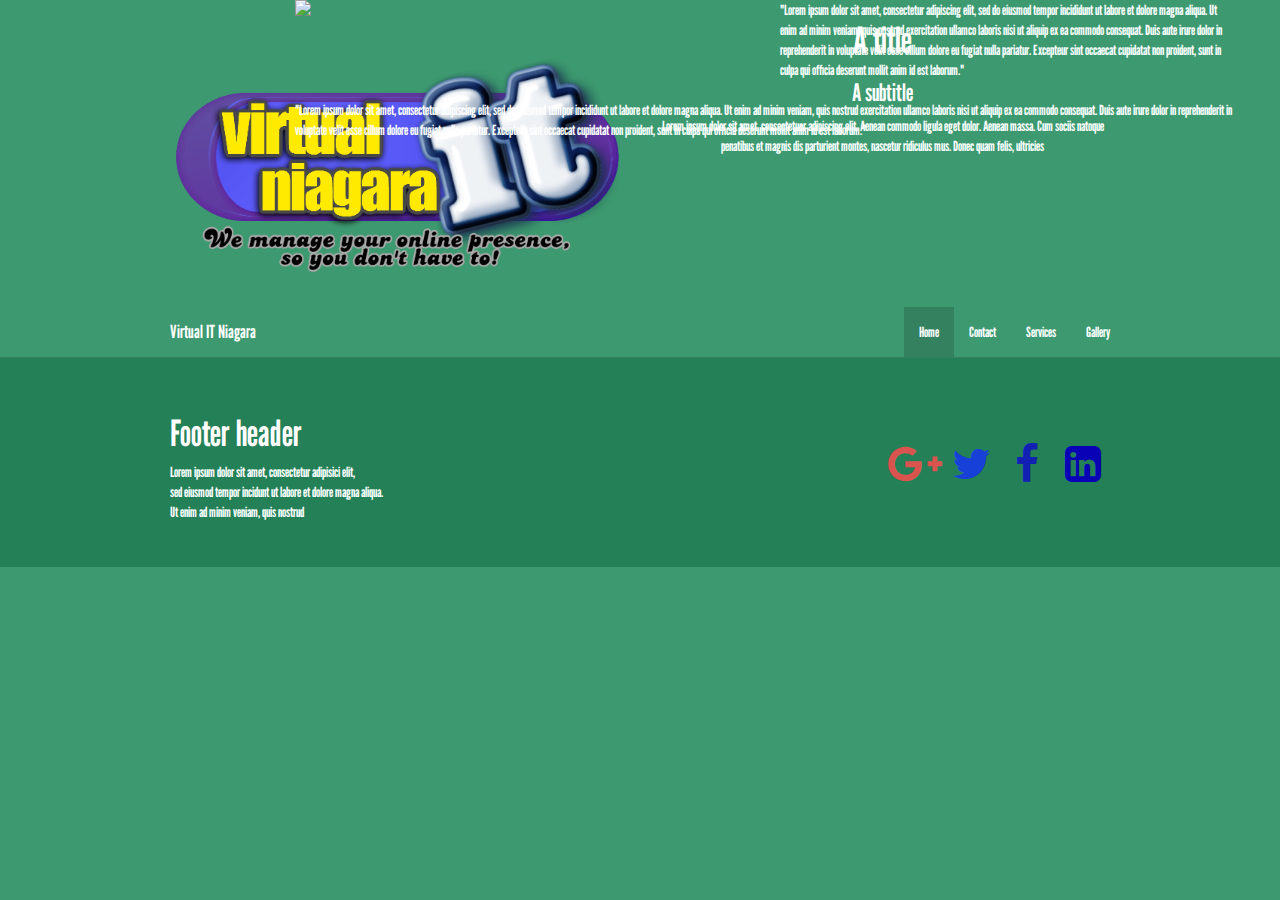
==== commit 646e03f1: "second commit" ====
--- a/index.html
+++ b/index.html
@@ -19,7 +19,7 @@
             <div class="container">
                 <div class="row">
                     <div class="col-md-6">
-                        <img src="..\..\Desktop\VirtualITNiagara.png" class="img-responsive">
+                        <img src="images/VirtualITNiagara.png" class="img-responsive">
                     </div>
                     <div class="col-md-6 text-center">
                         <h1>A title</h1>
@@ -60,7 +60,7 @@
                 </div>
             </div>
         </div>
-        <div class="section" id="home">
+        <div class="content" id="home">
             <div class="container">
                 <div class="row">
                     <div class="col-md-6">
@@ -86,7 +86,16 @@
                 </div>
             </div>
         </div>
-        <div class="section" id="contact"></div>
+        <div class="vin-panel" id="contact">
+        	<div class="content"><h2>Contact</h2>
+            	<p>"Add some contact information stuff, or perhaps a form, here. </p>
+            </div>
+         </div>
+        <div class="vin-panel boogums" id="services">
+        	<div class="content"><h2>Services</h2>
+            	<p>"This should be a service menu</p>
+            </div>
+        </div>
         <footer class="section section-primary">
             <div class="container">
                 <div class="row">
@@ -101,18 +110,10 @@
                             <br>
                             <br>
                         </p>
-                        <div class="row">
-                            <div class="col-md-12 hidden-lg hidden-md hidden-sm text-left">
-                                <a href="#"><i class="fa fa-3x fa-fw fa-instagram text-inverse"></i></a>
-                                <a href="#"><i class="fa fa-3x fa-fw fa-twitter text-inverse"></i></a>
-                                <a href="#"><i class="fa fa-3x fa-fw fa-facebook text-inverse"></i></a>
-                                <a href="#"><i class="fa fa-3x fa-fw fa-github text-inverse"></i></a>
-                            </div>
-                        </div>
-                        <div class="row">
+                         <div class="row">
                             <div class="col-md-12 hidden-xs text-right">
                                 <a href="#"><i class="fa fa-3x fa-fw fa-google-plus text-danger google"></i></a>
-                                <a href="#" class="twitter"><i class="fa fa-3x fa-fw fa-twitter text-inverse twitter"></i></a>
+                                <a href="#"><i class="fa fa-3x fa-fw fa-twitter text-inverse twitter"></i></a>
                                 <a href="#"><i class="fa fa-3x fa-fw text-inverse facebook -square fa-facebook-f"></i></a>
                                 <a href="#"><i class="fa fa-3x fa-fw fa-linkedin-square text-inverse linkedin"></i></a>
                             </div>
--- a/VirtualITNiagara.css
+++ b/VirtualITNiagara.css
@@ -6777,15 +6777,60 @@
 }
 /* PINGENDO COMMENT DO NOT REMOVE */
 .linkedin {
-  color: 0077B5;
-  background: white;
+	color: #0801B5;
 }
 .twitter {
-  color: 2AA9E0;
+	color: #1740D9;
 }
 .facebook {
-  color: 425F9C;
+	color: #1220B4;
 }
 .google {
   color: DD4B39;
 }
+#services {
+}
+.content {
+	right: 40px;
+	left: 280px;
+	top: 0px;
+	position: absolute;
+	padding-bottom: 30px;
+}
+.content h2{
+	font-size: 110px;
+	padding: 10px 0px 20px 0px;
+	margin-top: 52px;
+	color: #fff;
+	color: rgba(255,255,255,0.9);
+	text-shadow: 0px 1px 1px rgba(0,0,0,0.3);
+}
+.content p{
+	font-size: 18px;
+	padding: 10px;
+	line-height: 24px;
+	color: #fff;
+	display: inline-block;
+	background: black;
+	padding: 10px;
+	margin: 3px 0px;
+}
+.vin-panel {	min-width: 100%;
+	height: 98%;
+	overflow-y: auto;
+	overflow-x: hidden;
+	margin-top: -150%;
+	position: absolute;
+	background: #000;
+	box-shadow: 0px 4px 7px rgba(0,0,0,0.6);
+	z-index: 2;
+	-webkit-transition: all .8s ease-in-out;
+	-moz-transition: all .8s ease-in-out;
+	-o-transition: all .8s ease-in-out;
+	transition: all .8s ease-in-out;
+}
+.vin-panel:target{
+	margin-top: 0%;
+	background-color: #ffcb00;
+}
+
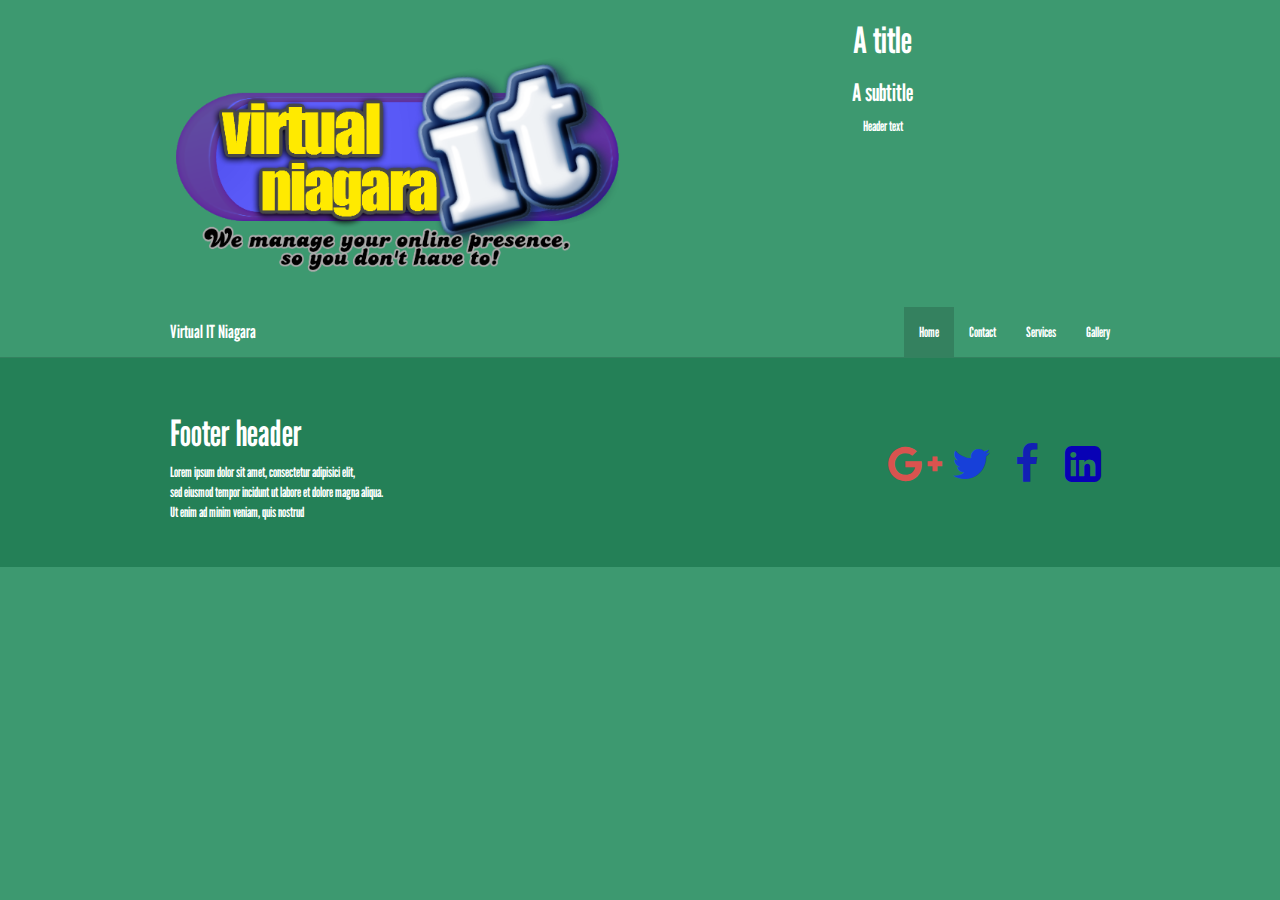
==== commit 0704ceed: "third commit" ====
--- a/index.html
+++ b/index.html
@@ -24,9 +24,7 @@
                     <div class="col-md-6 text-center">
                         <h1>A title</h1>
                         <h3>A subtitle</h3>
-                        <p>Lorem ipsum dolor sit amet, consectetuer adipiscing elit. Aenean commodo
-                            ligula eget dolor. Aenean massa. Cum sociis natoque penatibus et magnis
-                            dis parturient montes, nascetur ridiculus mus. Donec quam felis, ultricies</p>
+                        <p>Header text</p>
                     </div>
                 </div>
             </div>
@@ -50,42 +48,17 @@
                         <li>
                             <a href="#contact">Contact</a>
                         </li>
-                        <li class="">
-                            <a href="#">Services</a>
+                        <li>
+                            <a href="#services">Services</a>
                         </li>
                         <li>
-                            <a href="#">Gallery</a>
+                            <a href="#gallery">Gallery</a>
                         </li>
                     </ul>
                 </div>
             </div>
         </div>
-        <div class="content" id="home">
-            <div class="container">
-                <div class="row">
-                    <div class="col-md-6">
-                        <a href="#">
-              <img src="http://pingendo.github.io/pingendo-bootstrap/assets/placeholder.png" class="img-responsive">
-              </a>
-                    </div>
-                    <div class="col-md-6">"Lorem ipsum dolor sit amet, consectetur adipiscing elit, sed do eiusmod
-                        tempor incididunt ut labore et dolore magna aliqua. Ut enim ad minim veniam,
-                        quis nostrud exercitation ullamco laboris nisi ut aliquip ex ea commodo
-                        consequat. Duis aute irure dolor in reprehenderit in voluptate velit esse
-                        cillum dolore eu fugiat nulla pariatur. Excepteur sint occaecat cupidatat
-                        non proident, sunt in culpa qui officia deserunt mollit anim id est laborum."</div>
-                </div>
-                <br>
-                <div class="row">
-                    <div class="col-md-12">"Lorem ipsum dolor sit amet, consectetur adipiscing elit, sed do eiusmod
-                        tempor incididunt ut labore et dolore magna aliqua. Ut enim ad minim veniam,
-                        quis nostrud exercitation ullamco laboris nisi ut aliquip ex ea commodo
-                        consequat. Duis aute irure dolor in reprehenderit in voluptate velit esse
-                        cillum dolore eu fugiat nulla pariatur. Excepteur sint occaecat cupidatat
-                        non proident, sunt in culpa qui officia deserunt mollit anim id est laborum."</div>
-                </div>
-            </div>
-        </div>
+        <div class="content" id="home">"Home Panel Content should go here"</div>
         <div class="vin-panel" id="contact">
         	<div class="content"><h2>Contact</h2>
             	<p>"Add some contact information stuff, or perhaps a form, here. </p>
--- a/VirtualITNiagara.css
+++ b/VirtualITNiagara.css
@@ -6792,8 +6792,8 @@
 }
 .content {
 	right: 40px;
-	left: 280px;
-	top: 0px;
+	left: 269px;
+	top: 432px;
 	position: absolute;
 	padding-bottom: 30px;
 }
@@ -6833,4 +6833,3 @@
 	margin-top: 0%;
 	background-color: #ffcb00;
 }
-
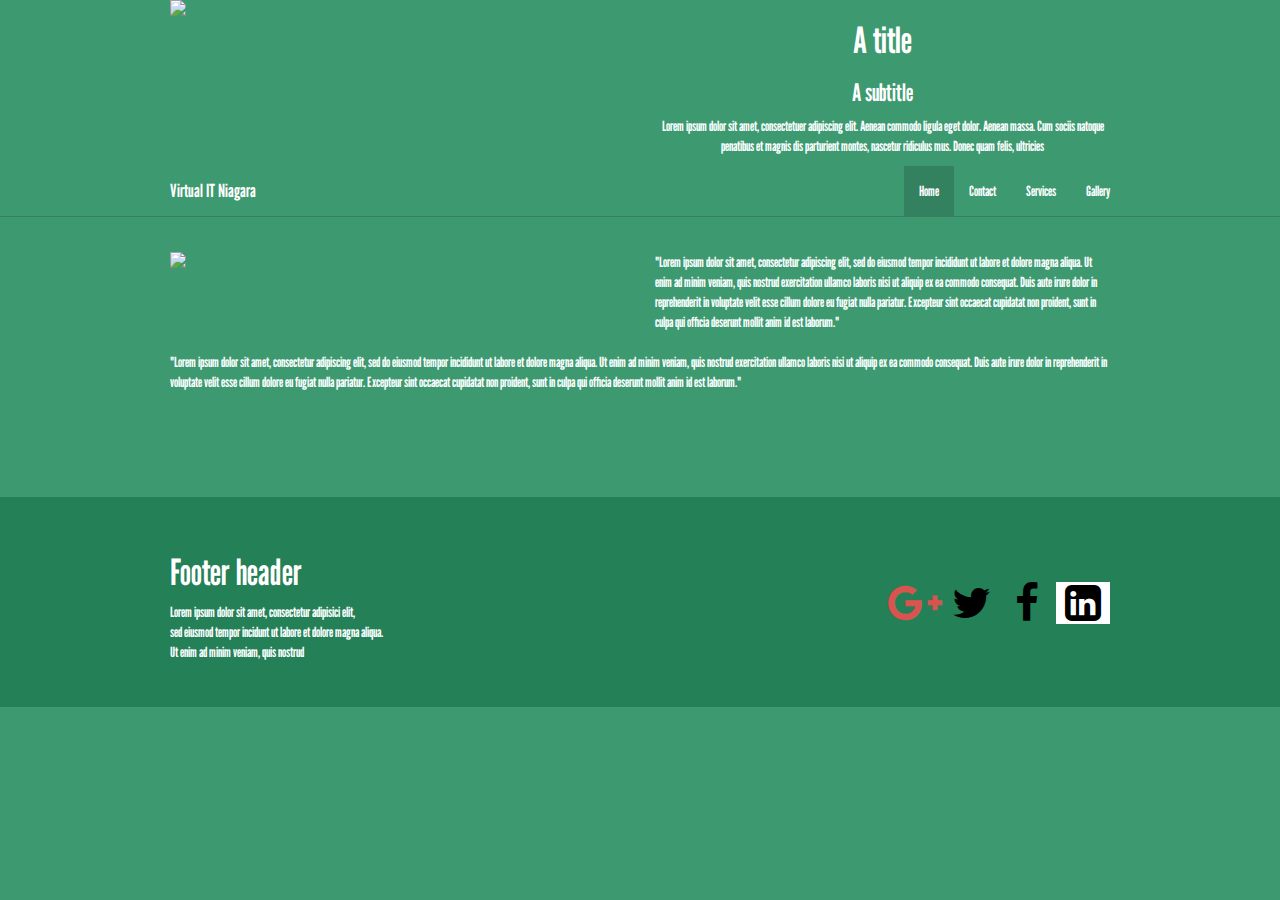
==== commit fa991dfe: "Revert "first commit"" ====
--- a/index.html
+++ b/index.html
@@ -19,12 +19,14 @@
             <div class="container">
                 <div class="row">
                     <div class="col-md-6">
-                        <img src="images/VirtualITNiagara.png" class="img-responsive">
+                        <img src="..\..\Desktop\VirtualITNiagara.png" class="img-responsive">
                     </div>
                     <div class="col-md-6 text-center">
                         <h1>A title</h1>
                         <h3>A subtitle</h3>
-                        <p>Header text</p>
+                        <p>Lorem ipsum dolor sit amet, consectetuer adipiscing elit. Aenean commodo
+                            ligula eget dolor. Aenean massa. Cum sociis natoque penatibus et magnis
+                            dis parturient montes, nascetur ridiculus mus. Donec quam felis, ultricies</p>
                     </div>
                 </div>
             </div>
@@ -48,27 +50,43 @@
                         <li>
                             <a href="#contact">Contact</a>
                         </li>
-                        <li>
-                            <a href="#services">Services</a>
+                        <li class="">
+                            <a href="#">Services</a>
                         </li>
                         <li>
-                            <a href="#gallery">Gallery</a>
+                            <a href="#">Gallery</a>
                         </li>
                     </ul>
                 </div>
             </div>
         </div>
-        <div class="content" id="home">"Home Panel Content should go here"</div>
-        <div class="vin-panel" id="contact">
-        	<div class="content"><h2>Contact</h2>
-            	<p>"Add some contact information stuff, or perhaps a form, here. </p>
-            </div>
-         </div>
-        <div class="vin-panel boogums" id="services">
-        	<div class="content"><h2>Services</h2>
-            	<p>"This should be a service menu</p>
+        <div class="section" id="home">
+            <div class="container">
+                <div class="row">
+                    <div class="col-md-6">
+                        <a href="#">
+              <img src="http://pingendo.github.io/pingendo-bootstrap/assets/placeholder.png" class="img-responsive">
+              </a>
+                    </div>
+                    <div class="col-md-6">"Lorem ipsum dolor sit amet, consectetur adipiscing elit, sed do eiusmod
+                        tempor incididunt ut labore et dolore magna aliqua. Ut enim ad minim veniam,
+                        quis nostrud exercitation ullamco laboris nisi ut aliquip ex ea commodo
+                        consequat. Duis aute irure dolor in reprehenderit in voluptate velit esse
+                        cillum dolore eu fugiat nulla pariatur. Excepteur sint occaecat cupidatat
+                        non proident, sunt in culpa qui officia deserunt mollit anim id est laborum."</div>
+                </div>
+                <br>
+                <div class="row">
+                    <div class="col-md-12">"Lorem ipsum dolor sit amet, consectetur adipiscing elit, sed do eiusmod
+                        tempor incididunt ut labore et dolore magna aliqua. Ut enim ad minim veniam,
+                        quis nostrud exercitation ullamco laboris nisi ut aliquip ex ea commodo
+                        consequat. Duis aute irure dolor in reprehenderit in voluptate velit esse
+                        cillum dolore eu fugiat nulla pariatur. Excepteur sint occaecat cupidatat
+                        non proident, sunt in culpa qui officia deserunt mollit anim id est laborum."</div>
+                </div>
             </div>
         </div>
+        <div class="section" id="contact"></div>
         <footer class="section section-primary">
             <div class="container">
                 <div class="row">
@@ -83,10 +101,18 @@
                             <br>
                             <br>
                         </p>
-                         <div class="row">
+                        <div class="row">
+                            <div class="col-md-12 hidden-lg hidden-md hidden-sm text-left">
+                                <a href="#"><i class="fa fa-3x fa-fw fa-instagram text-inverse"></i></a>
+                                <a href="#"><i class="fa fa-3x fa-fw fa-twitter text-inverse"></i></a>
+                                <a href="#"><i class="fa fa-3x fa-fw fa-facebook text-inverse"></i></a>
+                                <a href="#"><i class="fa fa-3x fa-fw fa-github text-inverse"></i></a>
+                            </div>
+                        </div>
+                        <div class="row">
                             <div class="col-md-12 hidden-xs text-right">
                                 <a href="#"><i class="fa fa-3x fa-fw fa-google-plus text-danger google"></i></a>
-                                <a href="#"><i class="fa fa-3x fa-fw fa-twitter text-inverse twitter"></i></a>
+                                <a href="#" class="twitter"><i class="fa fa-3x fa-fw fa-twitter text-inverse twitter"></i></a>
                                 <a href="#"><i class="fa fa-3x fa-fw text-inverse facebook -square fa-facebook-f"></i></a>
                                 <a href="#"><i class="fa fa-3x fa-fw fa-linkedin-square text-inverse linkedin"></i></a>
                             </div>
--- a/VirtualITNiagara.css
+++ b/VirtualITNiagara.css
@@ -6777,59 +6777,15 @@
 }
 /* PINGENDO COMMENT DO NOT REMOVE */
 .linkedin {
-	color: #0801B5;
+  color: 0077B5;
+  background: white;
 }
 .twitter {
-	color: #1740D9;
+  color: 2AA9E0;
 }
 .facebook {
-	color: #1220B4;
+  color: 425F9C;
 }
 .google {
   color: DD4B39;
 }
-#services {
-}
-.content {
-	right: 40px;
-	left: 269px;
-	top: 432px;
-	position: absolute;
-	padding-bottom: 30px;
-}
-.content h2{
-	font-size: 110px;
-	padding: 10px 0px 20px 0px;
-	margin-top: 52px;
-	color: #fff;
-	color: rgba(255,255,255,0.9);
-	text-shadow: 0px 1px 1px rgba(0,0,0,0.3);
-}
-.content p{
-	font-size: 18px;
-	padding: 10px;
-	line-height: 24px;
-	color: #fff;
-	display: inline-block;
-	background: black;
-	padding: 10px;
-	margin: 3px 0px;
-}
-.vin-panel {	min-width: 100%;
-	height: 98%;
-	overflow-y: auto;
-	overflow-x: hidden;
-	margin-top: -150%;
-	position: absolute;
-	background: #000;
-	box-shadow: 0px 4px 7px rgba(0,0,0,0.6);
-	z-index: 2;
-	-webkit-transition: all .8s ease-in-out;
-	-moz-transition: all .8s ease-in-out;
-	-o-transition: all .8s ease-in-out;
-	transition: all .8s ease-in-out;
-}
-.vin-panel:target{
-	margin-top: 0%;
-	background-color: #ffcb00;
-}
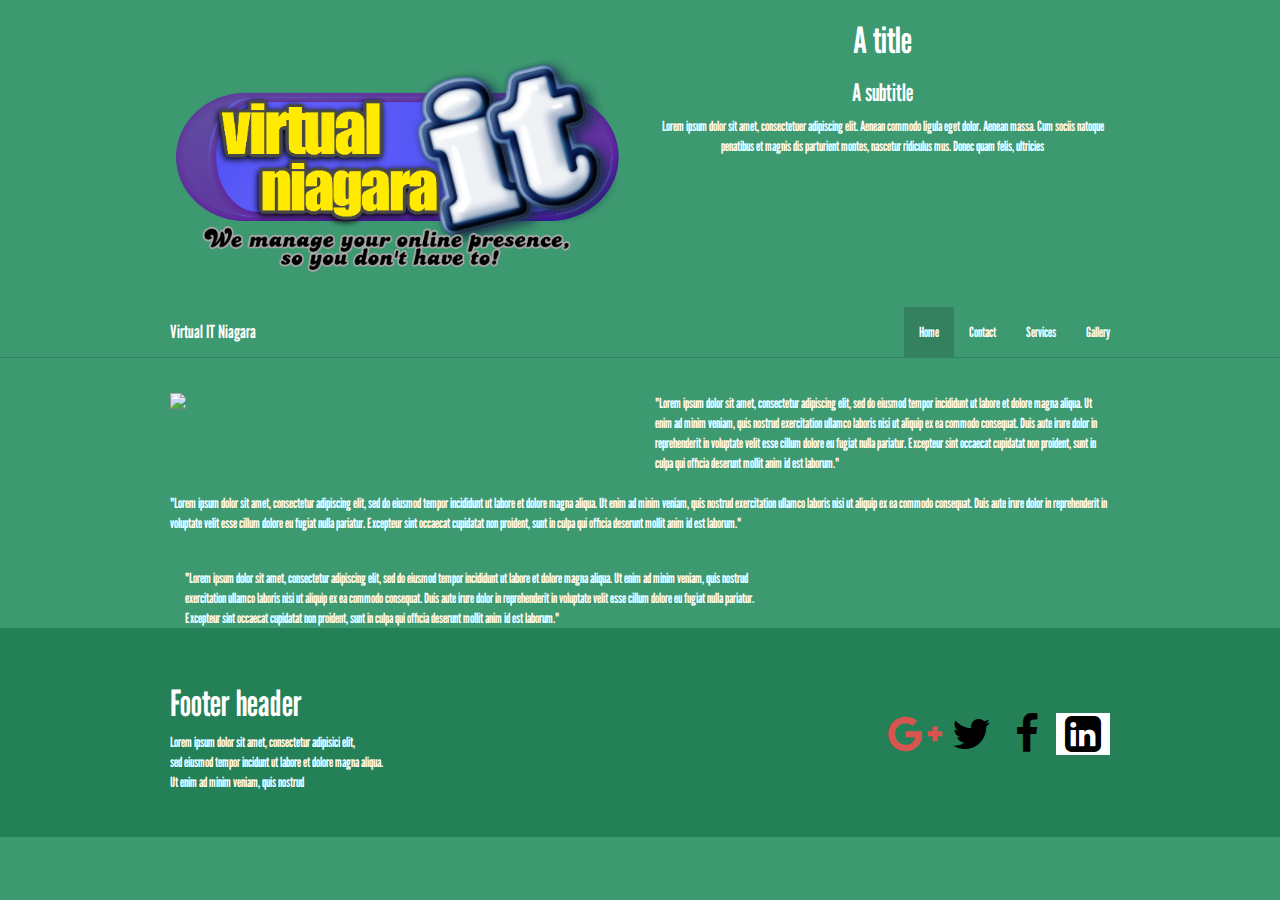
==== commit 8e725f57: "Added navbar script" ====
--- a/index.html
+++ b/index.html
@@ -19,7 +19,7 @@
             <div class="container">
                 <div class="row">
                     <div class="col-md-6">
-                        <img src="..\..\Desktop\VirtualITNiagara.png" class="img-responsive">
+                        <img src="images\VirtualITNiagara.png" class="img-responsive">
                     </div>
                     <div class="col-md-6 text-center">
                         <h1>A title</h1>
@@ -86,7 +86,16 @@
                 </div>
             </div>
         </div>
-        <div class="section" id="contact"></div>
+        <div class="container" id="contact">
+            <div class="col-md-8">"Lorem ipsum dolor sit amet, consectetur adipiscing elit, sed do eiusmod
+                tempor incididunt ut labore et dolore magna aliqua. Ut enim ad minim veniam,
+                quis nostrud exercitation ullamco laboris nisi ut aliquip ex ea commodo
+                consequat. Duis aute irure dolor in reprehenderit in voluptate velit esse
+                cillum dolore eu fugiat nulla pariatur. Excepteur sint occaecat cupidatat
+                non proident, sunt in culpa qui officia deserunt mollit anim id est laborum."</div>
+            <div
+            class="col-md-4"></div>
+        </div>
         <footer class="section section-primary">
             <div class="container">
                 <div class="row">
@@ -102,14 +111,6 @@
                             <br>
                         </p>
                         <div class="row">
-                            <div class="col-md-12 hidden-lg hidden-md hidden-sm text-left">
-                                <a href="#"><i class="fa fa-3x fa-fw fa-instagram text-inverse"></i></a>
-                                <a href="#"><i class="fa fa-3x fa-fw fa-twitter text-inverse"></i></a>
-                                <a href="#"><i class="fa fa-3x fa-fw fa-facebook text-inverse"></i></a>
-                                <a href="#"><i class="fa fa-3x fa-fw fa-github text-inverse"></i></a>
-                            </div>
-                        </div>
-                        <div class="row">
                             <div class="col-md-12 hidden-xs text-right">
                                 <a href="#"><i class="fa fa-3x fa-fw fa-google-plus text-danger google"></i></a>
                                 <a href="#" class="twitter"><i class="fa fa-3x fa-fw fa-twitter text-inverse twitter"></i></a>
@@ -121,6 +122,14 @@
                 </div>
             </div>
         </footer>
+        <script type="text/javascript">
+            $(document).ready(function() {
+                	    $(".nav a").on("click", function(){
+                   		$(".nav").find(".active").removeClass("active");
+                   		$(this).parent().addClass("active");
+                 		});
+                    });
+        </script>
     </body>
 
 </html>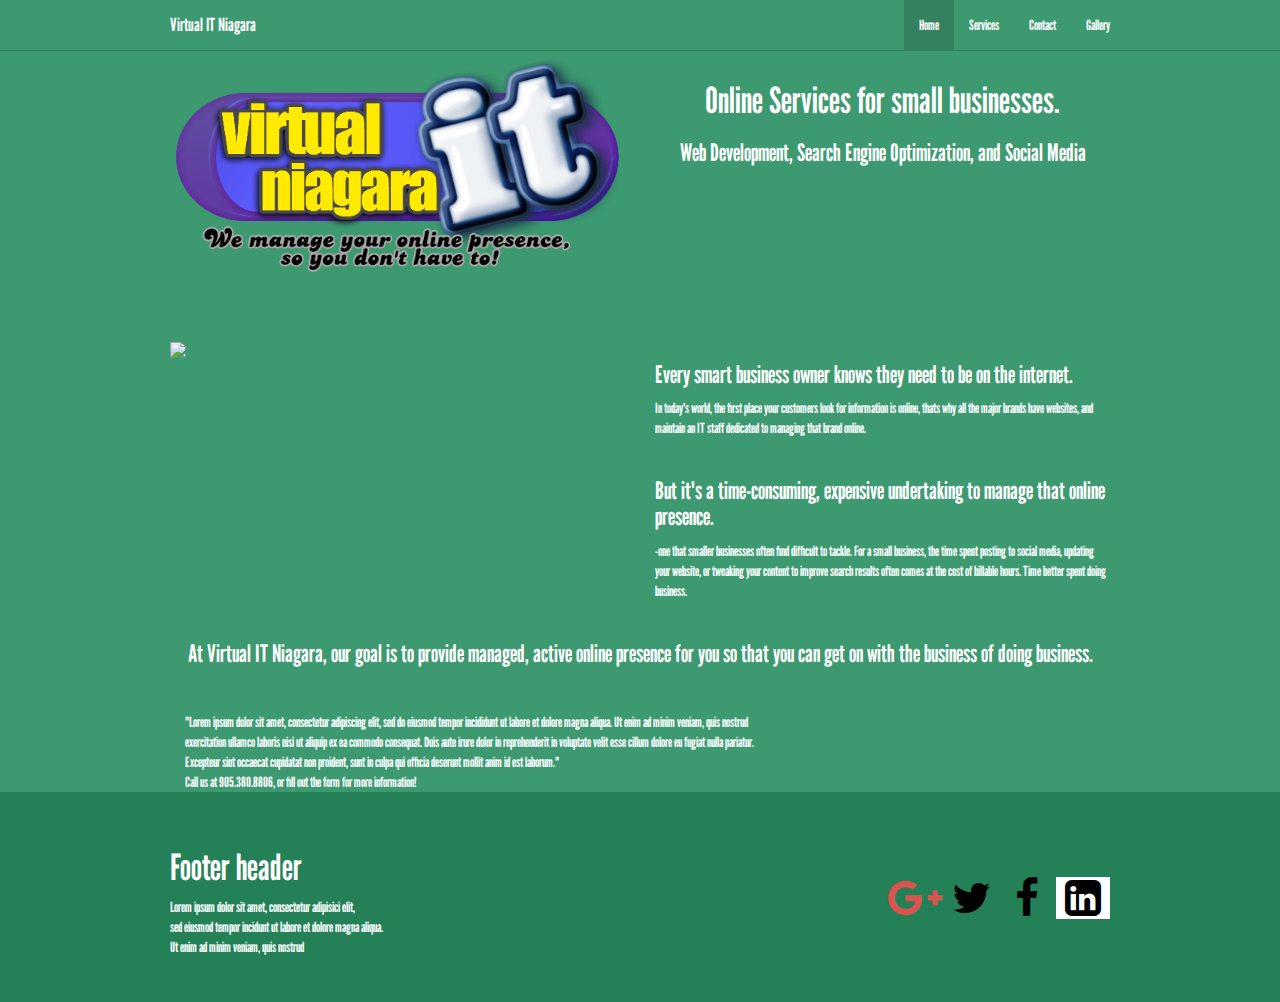
==== commit e98e7136: "Added services section, and Contact info" ====
--- a/index.html
+++ b/index.html
@@ -22,16 +22,16 @@
                         <img src="images\VirtualITNiagara.png" class="img-responsive">
                     </div>
                     <div class="col-md-6 text-center">
-                        <h1>A title</h1>
-                        <h3>A subtitle</h3>
-                        <p>Lorem ipsum dolor sit amet, consectetuer adipiscing elit. Aenean commodo
-                            ligula eget dolor. Aenean massa. Cum sociis natoque penatibus et magnis
-                            dis parturient montes, nascetur ridiculus mus. Donec quam felis, ultricies</p>
+                        <br>
+                        <br>
+                        <br>
+                        <h1>Online Services for small businesses.</h1>
+                        <h3>Web Development, Search Engine Optimization, and Social Media</h3>
                     </div>
                 </div>
             </div>
         </div>
-        <div class="navbar navbar-default navbar-static-top">
+        <div class="navbar navbar-default navbar-fixed-top">
             <div class="container">
                 <div class="navbar-header">
                     <button type="button" class="navbar-toggle" data-toggle="collapse" data-target="#navbar-ex-collapse">
@@ -48,10 +48,10 @@
                             <a href="#home">Home</a>
                         </li>
                         <li>
+                            <a href="#services">Services</a>
+                        </li>
+                        <li>
                             <a href="#contact">Contact</a>
-                        </li>
-                        <li class="">
-                            <a href="#">Services</a>
                         </li>
                         <li>
                             <a href="#">Gallery</a>
@@ -68,31 +68,43 @@
               <img src="http://pingendo.github.io/pingendo-bootstrap/assets/placeholder.png" class="img-responsive">
               </a>
                     </div>
-                    <div class="col-md-6">"Lorem ipsum dolor sit amet, consectetur adipiscing elit, sed do eiusmod
-                        tempor incididunt ut labore et dolore magna aliqua. Ut enim ad minim veniam,
-                        quis nostrud exercitation ullamco laboris nisi ut aliquip ex ea commodo
-                        consequat. Duis aute irure dolor in reprehenderit in voluptate velit esse
-                        cillum dolore eu fugiat nulla pariatur. Excepteur sint occaecat cupidatat
-                        non proident, sunt in culpa qui officia deserunt mollit anim id est laborum."</div>
+                    <div class="col-md-6">
+                        <h3>Every smart business owner knows they need to be on the internet.</h3>In
+                        today's world, the first place your customers look for information is online,
+                        thats why all the major brands have websites, and maintain an IT staff
+                        dedicated to managing that brand online.
+                        <br>
+                        <br>
+                        <h3>But it's a time-consuming, expensive undertaking to manage that online
+                            presence.</h3>-one that smaller businesses often find difficult to tackle.
+                        For a small business, the time spent posting to social media, updating
+                        your website, or tweaking your content to improve search results often
+                        comes at the cost of billable hours. Time better spent
+                        <strong>doing business.</strong>
+                    </div>
                 </div>
                 <br>
                 <div class="row">
-                    <div class="col-md-12">"Lorem ipsum dolor sit amet, consectetur adipiscing elit, sed do eiusmod
-                        tempor incididunt ut labore et dolore magna aliqua. Ut enim ad minim veniam,
-                        quis nostrud exercitation ullamco laboris nisi ut aliquip ex ea commodo
-                        consequat. Duis aute irure dolor in reprehenderit in voluptate velit esse
-                        cillum dolore eu fugiat nulla pariatur. Excepteur sint occaecat cupidatat
-                        non proident, sunt in culpa qui officia deserunt mollit anim id est laborum."</div>
+                    <div class="col-md-12">
+                        <h3 class="text-center">At Virtual IT Niagara, our goal is to provide managed, active online presence
+                            <strong>for you</strong>&nbsp;so that you can get on with the business of doing
+                            business.</h3>
+                    </div>
                 </div>
             </div>
         </div>
-        <div class="container" id="contact">
+        <div class="container" id="services">
             <div class="col-md-8">"Lorem ipsum dolor sit amet, consectetur adipiscing elit, sed do eiusmod
                 tempor incididunt ut labore et dolore magna aliqua. Ut enim ad minim veniam,
                 quis nostrud exercitation ullamco laboris nisi ut aliquip ex ea commodo
                 consequat. Duis aute irure dolor in reprehenderit in voluptate velit esse
                 cillum dolore eu fugiat nulla pariatur. Excepteur sint occaecat cupidatat
                 non proident, sunt in culpa qui officia deserunt mollit anim id est laborum."</div>
+            <div
+            class="col-md-4"></div>
+        </div>
+        <div class="container" id="contact">
+            <div class="col-md-8">Call us at 905.380.8806, or fill out the form for more information!</div>
             <div
             class="col-md-4"></div>
         </div>
@@ -124,11 +136,11 @@
         </footer>
         <script type="text/javascript">
             $(document).ready(function() {
-                	    $(".nav a").on("click", function(){
-                   		$(".nav").find(".active").removeClass("active");
-                   		$(this).parent().addClass("active");
-                 		});
-                    });
+                                        	    $(".nav a").on("click", function(){
+                                           		$(".nav").find(".active").removeClass("active");
+                                           		$(this).parent().addClass("active");
+                                         		});
+                                            });
         </script>
     </body>
 
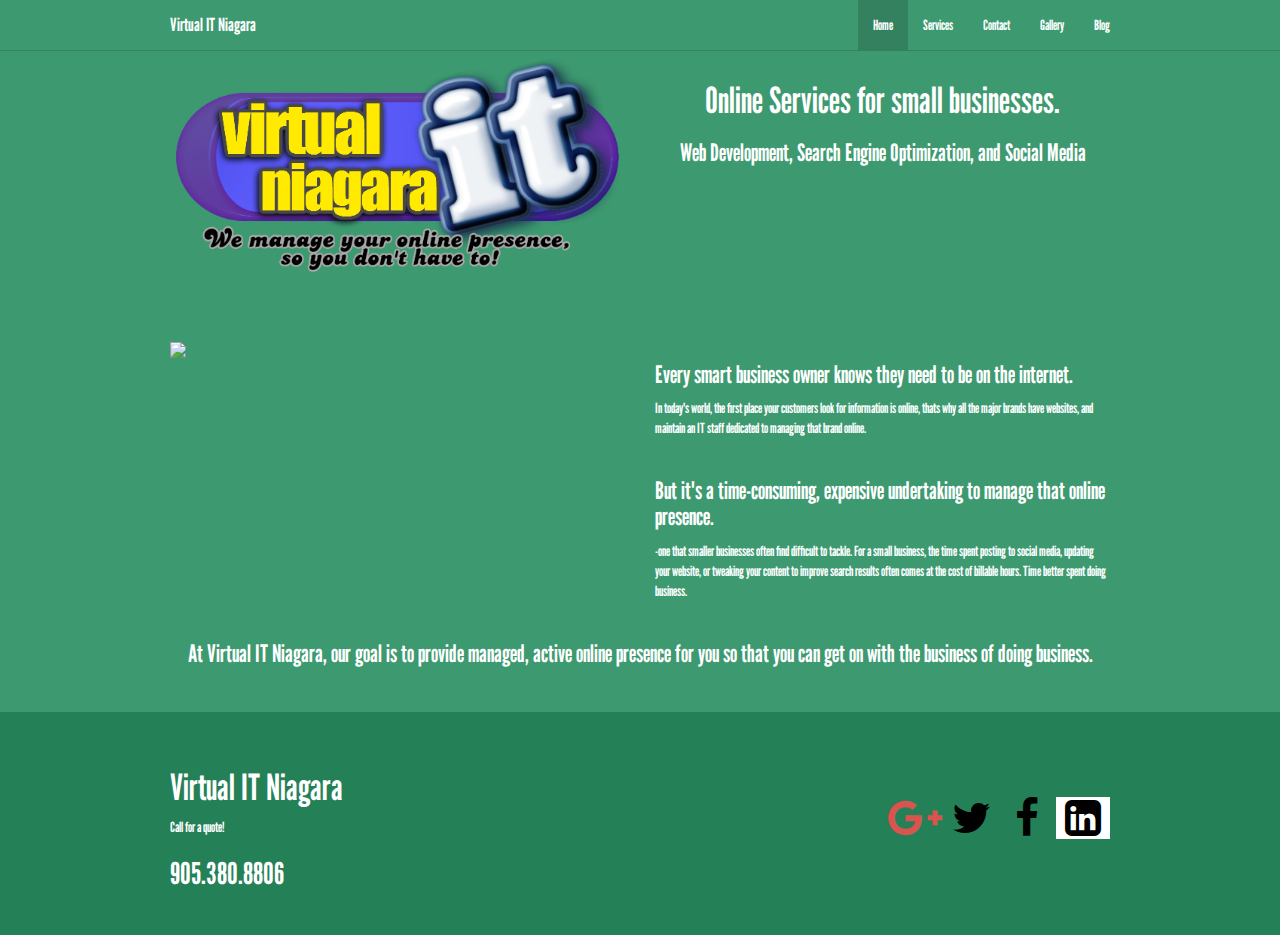
==== commit a01da0be: "July 28th" ====
--- a/index.html
+++ b/index.html
@@ -45,16 +45,19 @@
                 <div class="collapse navbar-collapse" id="navbar-ex-collapse">
                     <ul class="nav navbar-nav navbar-right">
                         <li class="active">
-                            <a href="#home">Home</a>
+                            <a href="#">Home</a>
                         </li>
                         <li>
-                            <a href="#services">Services</a>
+                            <a href="services.html">Services</a>
                         </li>
                         <li>
-                            <a href="#contact">Contact</a>
+                            <a href="contact.html">Contact</a>
                         </li>
                         <li>
-                            <a href="#">Gallery</a>
+                            <a href="gallery.html">Gallery</a>
+                        </li>
+                        <li>
+                            <a href="blog.html">Blog</a>
                         </li>
                     </ul>
                 </div>
@@ -93,29 +96,13 @@
                 </div>
             </div>
         </div>
-        <div class="container" id="services">
-            <div class="col-md-8">"Lorem ipsum dolor sit amet, consectetur adipiscing elit, sed do eiusmod
-                tempor incididunt ut labore et dolore magna aliqua. Ut enim ad minim veniam,
-                quis nostrud exercitation ullamco laboris nisi ut aliquip ex ea commodo
-                consequat. Duis aute irure dolor in reprehenderit in voluptate velit esse
-                cillum dolore eu fugiat nulla pariatur. Excepteur sint occaecat cupidatat
-                non proident, sunt in culpa qui officia deserunt mollit anim id est laborum."</div>
-            <div
-            class="col-md-4"></div>
-        </div>
-        <div class="container" id="contact">
-            <div class="col-md-8">Call us at 905.380.8806, or fill out the form for more information!</div>
-            <div
-            class="col-md-4"></div>
-        </div>
         <footer class="section section-primary">
             <div class="container">
                 <div class="row">
                     <div class="col-sm-6">
-                        <h1>Footer header</h1>
-                        <p>Lorem ipsum dolor sit amet, consectetur adipisici elit,
-                            <br>sed eiusmod tempor incidunt ut labore et dolore magna aliqua.
-                            <br>Ut enim ad minim veniam, quis nostrud</p>
+                        <h1>Virtual IT Niagara</h1>
+                        <p>Call for a quote!</p>
+                        <h2>905.380.8806</h2>
                     </div>
                     <div class="col-sm-6">
                         <p class="text-info text-right">
@@ -136,11 +123,11 @@
         </footer>
         <script type="text/javascript">
             $(document).ready(function() {
-                                        	    $(".nav a").on("click", function(){
-                                           		$(".nav").find(".active").removeClass("active");
-                                           		$(this).parent().addClass("active");
-                                         		});
-                                            });
+                $(".nav a").on("click", function(){
+                $(".nav").find(".active").removeClass("active");
+                $(this).parent().addClass("active");
+                });
+            });
         </script>
     </body>
 
